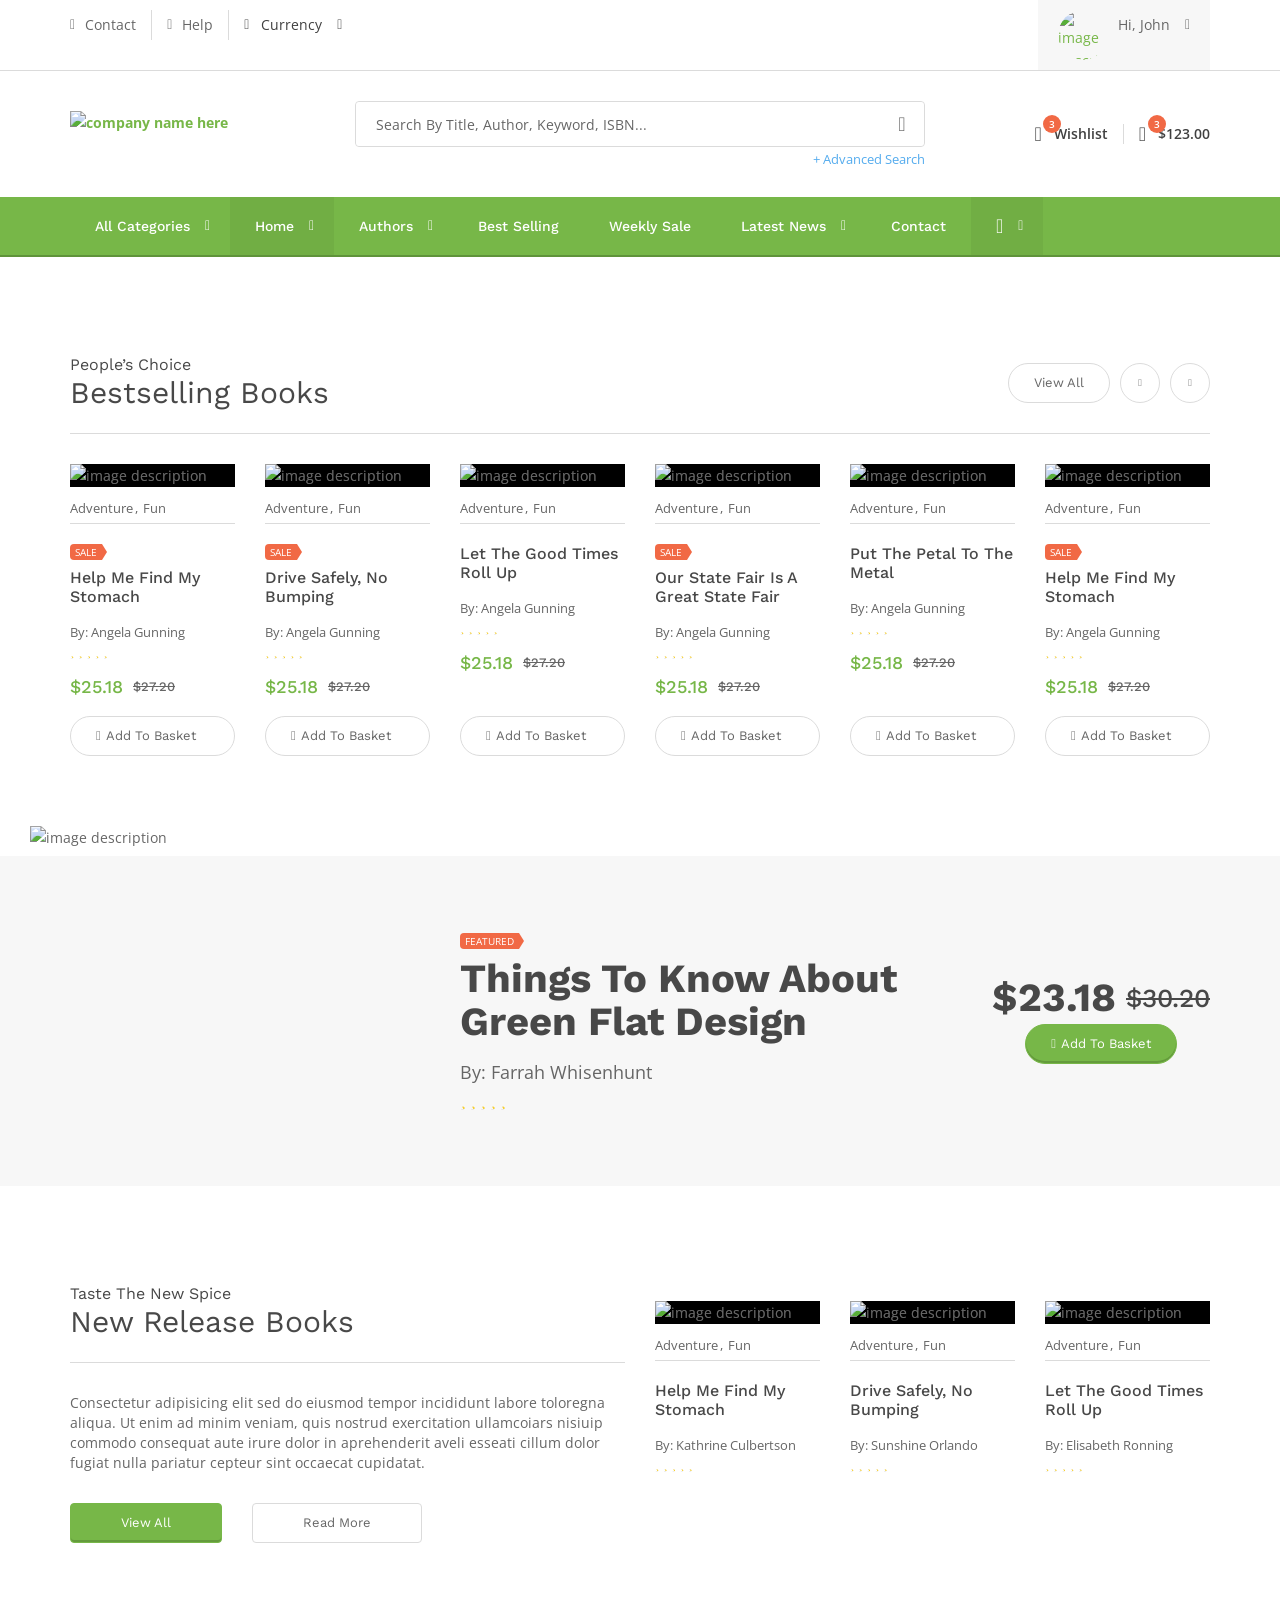
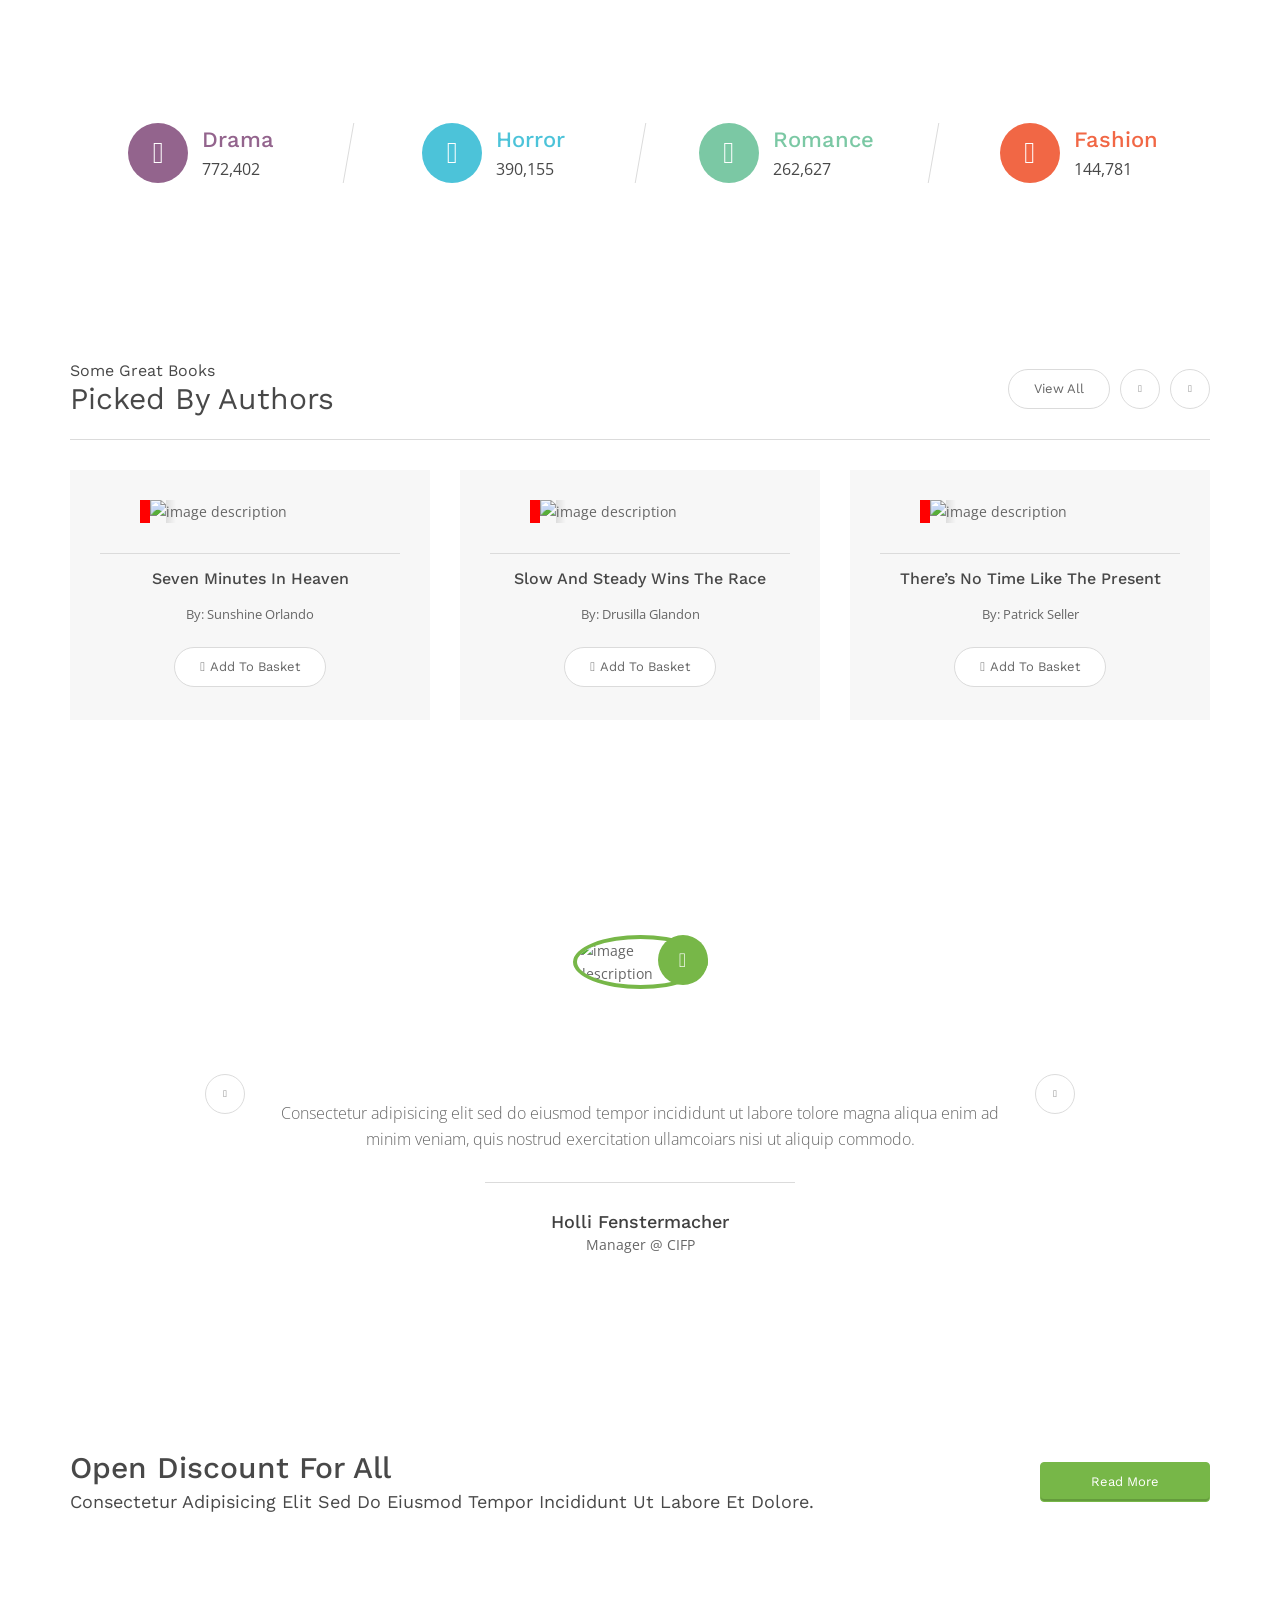
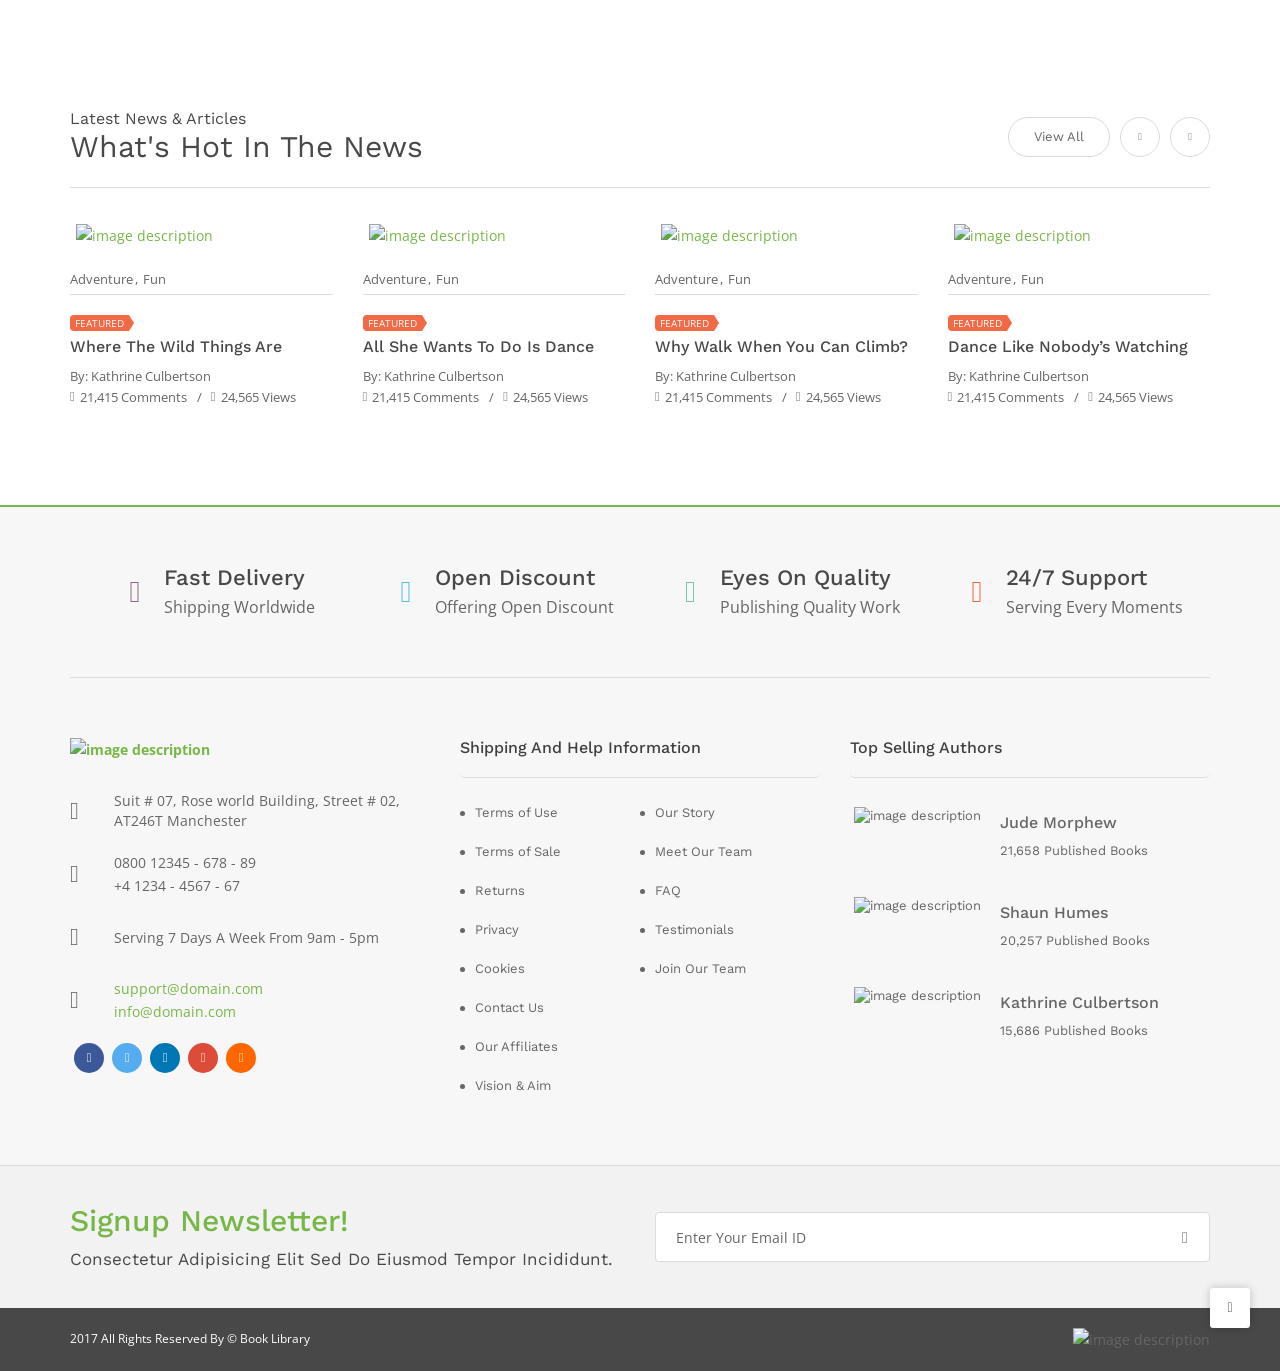
==== homepage/index.html @ 5623d093 "add homepage folder" ====
<!doctype html>
<html class="no-js" lang="">

<head>
	<meta charset="utf-8">
	<meta http-equiv="X-UA-Compatible" content="IE=edge">
	 <title>Book Library</title>
	<meta name="description" content="">
	<meta name="viewport" content="width=device-width, initial-scale=1">
	<link rel="apple-touch-icon" href="apple-touch-icon.png">
	<link rel="stylesheet" href="css/bootstrap.min.css">
	<link rel="stylesheet" href="css/normalize.css">
	<link rel="stylesheet" href="css/font-awesome.min.css">
	<link rel="stylesheet" href="css/icomoon.css">
	<link rel="stylesheet" href="css/jquery-ui.css">
	<link rel="stylesheet" href="css/owl.carousel.css">
	<link rel="stylesheet" href="css/transitions.css">
	<link rel="stylesheet" href="css/main.css">
	<link rel="stylesheet" href="css/color.css">
	<link rel="stylesheet" href="css/responsive.css">
	<script src="js/vendor/modernizr-2.8.3-respond-1.4.2.min.js"></script>
</head>
<body class="tg-home tg-homeone">

	<div id="tg-wrapper" class="tg-wrapper tg-haslayout">
		<!--************************************
				Header Start
		*************************************-->
		<header id="tg-header" class="tg-header tg-haslayout">
			<div class="tg-topbar">
				<div class="container">
					<div class="row">
						<div class="col-xs-12 col-sm-12 col-md-12 col-lg-12">
							<ul class="tg-addnav">
								<li>
									<a href="javascript:void(0);">
										<i class="icon-envelope"></i>
										<em>Contact</em>
									</a>
								</li>
								<li>
									<a href="javascript:void(0);">
										<i class="icon-question-circle"></i>
										<em>Help</em>
									</a>
								</li>
							</ul>
							<div class="dropdown tg-themedropdown tg-currencydropdown">
								<a href="javascript:void(0);" id="tg-currenty" class="tg-btnthemedropdown" data-toggle="dropdown" aria-haspopup="true" aria-expanded="false">
									<i class="icon-earth"></i>
									<span>Currency</span>
								</a>
								<ul class="dropdown-menu tg-themedropdownmenu" aria-labelledby="tg-currenty">
									<li>
										<a href="javascript:void(0);">
											<i>£</i>
											<span>British Pound</span>
										</a>
									</li>
									<li>
										<a href="javascript:void(0);">
											<i>$</i>
											<span>Us Dollar</span>
										</a>
									</li>
									<li>
										<a href="javascript:void(0);">
											<i>€</i>
											<span>Euro</span>
										</a>
									</li>
								</ul>
							</div>
							<div class="tg-userlogin">
								<figure><a href="javascript:void(0);"><img src="images/users/img-01.jpg" alt="image description"></a></figure>
								<span>Hi, John</span>
							</div>
						</div>
					</div>
				</div>
			</div>
			<div class="tg-middlecontainer">
				<div class="container">
					<div class="row">
						<div class="col-xs-12 col-sm-12 col-md-12 col-lg-12">
							<strong class="tg-logo"><a href="index-2.html"><img src="images/logo.png" alt="company name here"></a></strong>
							<div class="tg-wishlistandcart">
								<div class="dropdown tg-themedropdown tg-wishlistdropdown">
									<a href="javascript:void(0);" id="tg-wishlisst" class="tg-btnthemedropdown" data-toggle="dropdown" aria-haspopup="true" aria-expanded="false">
										<span class="tg-themebadge">3</span>
										<i class="icon-heart"></i>
										<span>Wishlist</span>
									</a>
									<div class="dropdown-menu tg-themedropdownmenu" aria-labelledby="tg-wishlisst">
										<div class="tg-description"><p>No products were added to the wishlist!</p></div>
									</div>
								</div>
								<div class="dropdown tg-themedropdown tg-minicartdropdown">
									<a href="javascript:void(0);" id="tg-minicart" class="tg-btnthemedropdown" data-toggle="dropdown" aria-haspopup="true" aria-expanded="false">
										<span class="tg-themebadge">3</span>
										<i class="icon-cart"></i>
										<span>$123.00</span>
									</a>
									<div class="dropdown-menu tg-themedropdownmenu" aria-labelledby="tg-minicart">
										<div class="tg-minicartbody">
											<div class="tg-minicarproduct">
												<figure>
													<img src="images/products/img-01.jpg" alt="image description">
													
												</figure>
												<div class="tg-minicarproductdata">
													<h5><a href="javascript:void(0);">Our State Fair Is A Great Function</a></h5>
													<h6><a href="javascript:void(0);">$ 12.15</a></h6>
												</div>
											</div>
											<div class="tg-minicarproduct">
												<figure>
													<img src="images/products/img-02.jpg" alt="image description">
													
												</figure>
												<div class="tg-minicarproductdata">
													<h5><a href="javascript:void(0);">Bring Me To Light</a></h5>
													<h6><a href="javascript:void(0);">$ 12.15</a></h6>
												</div>
											</div>
											<div class="tg-minicarproduct">
												<figure>
													<img src="images/products/img-03.jpg" alt="image description">
													
												</figure>
												<div class="tg-minicarproductdata">
													<h5><a href="javascript:void(0);">Have Faith In Your Soul</a></h5>
													<h6><a href="javascript:void(0);">$ 12.15</a></h6>
												</div>
											</div>
										</div>
										<div class="tg-minicartfoot">
											<a class="tg-btnemptycart" href="javascript:void(0);">
												<i class="fa fa-trash-o"></i>
												<span>Clear Your Cart</span>
											</a>
											<span class="tg-subtotal">Subtotal: <strong>35.78</strong></span>
											<div class="tg-btns">
												<a class="tg-btn tg-active" href="javascript:void(0);">View Cart</a>
												<a class="tg-btn" href="javascript:void(0);">Checkout</a>
											</div>
										</div>
									</div>
								</div>
							</div>
							<div class="tg-searchbox">
								<form class="tg-formtheme tg-formsearch">
									<fieldset>
										<input type="text" name="search" class="typeahead form-control" placeholder="Search by title, author, keyword, ISBN...">
										<button type="submit"><i class="icon-magnifier"></i></button>
									</fieldset>
									<a href="javascript:void(0);">+  Advanced Search</a>
								</form>
							</div>
						</div>
					</div>
				</div>
			</div>
			<div class="tg-navigationarea">
				<div class="container">
					<div class="row">
						<div class="col-xs-12 col-sm-12 col-md-12 col-lg-12">
							<nav id="tg-nav" class="tg-nav">
								<div class="navbar-header">
									<button type="button" class="navbar-toggle collapsed" data-toggle="collapse" data-target="#tg-navigation" aria-expanded="false">
										<span class="sr-only">Toggle navigation</span>
										<span class="icon-bar"></span>
										<span class="icon-bar"></span>
										<span class="icon-bar"></span>
									</button>
								</div>
								<div id="tg-navigation" class="collapse navbar-collapse tg-navigation">
									<ul>
										<li class="menu-item-has-children menu-item-has-mega-menu">
											<a href="javascript:void(0);">All Categories</a>
											<div class="mega-menu">
												<ul class="tg-themetabnav" role="tablist">
													<li role="presentation" class="active">
														<a href="#artandphotography" aria-controls="artandphotography" role="tab" data-toggle="tab">Art &amp; Photography</a>
													</li>
													<li role="presentation">
														<a href="#biography" aria-controls="biography" role="tab" data-toggle="tab">Biography</a>
													</li>
													<li role="presentation">
														<a href="#childrensbook" aria-controls="childrensbook" role="tab" data-toggle="tab">Children’s Book</a>
													</li>
													<li role="presentation">
														<a href="#craftandhobbies" aria-controls="craftandhobbies" role="tab" data-toggle="tab">Craft &amp; Hobbies</a>
													</li>
													<li role="presentation">
														<a href="#crimethriller" aria-controls="crimethriller" role="tab" data-toggle="tab">Crime &amp; Thriller</a>
													</li>
													<li role="presentation">
														<a href="#fantasyhorror" aria-controls="fantasyhorror" role="tab" data-toggle="tab">Fantasy &amp; Horror</a>
													</li>
													<li role="presentation">
														<a href="#fiction" aria-controls="fiction" role="tab" data-toggle="tab">Fiction</a>
													</li>
													<li role="presentation">
														<a href="#fooddrink" aria-controls="fooddrink" role="tab" data-toggle="tab">Food &amp; Drink</a>
													</li><li role="presentation">
														<a href="#graphicanimemanga" aria-controls="graphicanimemanga" role="tab" data-toggle="tab">Graphic, Anime &amp; Manga</a>
													</li>
													<li role="presentation">
														<a href="#sciencefiction" aria-controls="sciencefiction" role="tab" data-toggle="tab">Science Fiction</a>
													</li>
												</ul>
												<div class="tab-content tg-themetabcontent">
													<div role="tabpanel" class="tab-pane active" id="artandphotography">
														<ul>
															<li>
																<div class="tg-linkstitle">
																	<h2>Architecture</h2>
																</div>
																<ul>
																	<li><a href="products.html">Tough As Nails</a></li>
																	<li><a href="products.html">Pro Grease Monkey</a></li>
																	<li><a href="products.html">Building Memories</a></li>
																	<li><a href="products.html">Bulldozer Boyz</a></li>
																	<li><a href="products.html">Build Or Leave On Us</a></li>
																</ul>
																<a class="tg-btnviewall" href="products.html">View All</a>
															</li>
															<li>
																<div class="tg-linkstitle">
																	<h2>Art Forms</h2>
																</div>
																<ul>
																	<li><a href="products.html">Consectetur adipisicing</a></li>
																	<li><a href="products.html">Aelit sed do eiusmod</a></li>
																	<li><a href="products.html">Tempor incididunt labore</a></li>
																	<li><a href="products.html">Dolore magna aliqua</a></li>
																	<li><a href="products.html">Ut enim ad minim</a></li>
																</ul>
																<a class="tg-btnviewall" href="products.html">View All</a>
															</li>
															<li>
																<div class="tg-linkstitle">
																	<h2>History</h2>
																</div>
																<ul>
																	<li><a href="products.html">Veniam quis nostrud</a></li>
																	<li><a href="products.html">Exercitation</a></li>
																	<li><a href="products.html">Laboris nisi ut aliuip</a></li>
																	<li><a href="products.html">Commodo conseat</a></li>
																	<li><a href="products.html">Duis aute irure</a></li>
																</ul>
																<a class="tg-btnviewall" href="products.html">View All</a>
															</li>
														</ul>
														<ul>
															<li>
																<figure><img src="images/img-01.png" alt="image description"></figure>
																<div class="tg-textbox">
																	<h3>More Than<span>12,0657,53</span>Books Collection</h3>
																	<div class="tg-description">
																		<p>Consectetur adipisicing elit sed doe eiusmod tempor incididunt laebore toloregna aliqua enim.</p>
																	</div>
																	<a class="tg-btn" href="products.html">view all</a>
																</div>
															</li>
														</ul>
													</div>
													<div role="tabpanel" class="tab-pane" id="biography">
														<ul>
															<li>
																<div class="tg-linkstitle">
																	<h2>History</h2>
																</div>
																<ul>
																	<li><a href="products.html">Veniam quis nostrud</a></li>
																	<li><a href="products.html">Exercitation</a></li>
																	<li><a href="products.html">Laboris nisi ut aliuip</a></li>
																	<li><a href="products.html">Commodo conseat</a></li>
																	<li><a href="products.html">Duis aute irure</a></li>
																</ul>
																<a class="tg-btnviewall" href="products.html">View All</a>
															</li>
															<li>
																<div class="tg-linkstitle">
																	<h2>Architecture</h2>
																</div>
																<ul>
																	<li><a href="products.html">Tough As Nails</a></li>
																	<li><a href="products.html">Pro Grease Monkey</a></li>
																	<li><a href="products.html">Building Memories</a></li>
																	<li><a href="products.html">Bulldozer Boyz</a></li>
																	<li><a href="products.html">Build Or Leave On Us</a></li>
																</ul>
																<a class="tg-btnviewall" href="products.html">View All</a>
															</li>
															<li>
																<div class="tg-linkstitle">
																	<h2>Art Forms</h2>
																</div>
																<ul>
																	<li><a href="products.html">Consectetur adipisicing</a></li>
																	<li><a href="products.html">Aelit sed do eiusmod</a></li>
																	<li><a href="products.html">Tempor incididunt labore</a></li>
																	<li><a href="products.html">Dolore magna aliqua</a></li>
																	<li><a href="products.html">Ut enim ad minim</a></li>
																</ul>
																<a class="tg-btnviewall" href="products.html">View All</a>
															</li>
														</ul>
														<ul>
															<li>
																<figure><img src="images/img-01.png" alt="image description"></figure>
																<div class="tg-textbox">
																	<h3>More Than<span>12,0657,53</span>Books Collection</h3>
																	<div class="tg-description">
																		<p>Consectetur adipisicing elit sed doe eiusmod tempor incididunt laebore toloregna aliqua enim.</p>
																	</div>
																	<a class="tg-btn" href="products.html">view all</a>
																</div>
															</li>
														</ul>
													</div>
													<div role="tabpanel" class="tab-pane" id="childrensbook">
														<ul>
															<li>
																<div class="tg-linkstitle">
																	<h2>Architecture</h2>
																</div>
																<ul>
																	<li><a href="products.html">Tough As Nails</a></li>
																	<li><a href="products.html">Pro Grease Monkey</a></li>
																	<li><a href="products.html">Building Memories</a></li>
																	<li><a href="products.html">Bulldozer Boyz</a></li>
																	<li><a href="products.html">Build Or Leave On Us</a></li>
																</ul>
																<a class="tg-btnviewall" href="products.html">View All</a>
															</li>
															<li>
																<div class="tg-linkstitle">
																	<h2>Art Forms</h2>
																</div>
																<ul>
																	<li><a href="products.html">Consectetur adipisicing</a></li>
																	<li><a href="products.html">Aelit sed do eiusmod</a></li>
																	<li><a href="products.html">Tempor incididunt labore</a></li>
																	<li><a href="products.html">Dolore magna aliqua</a></li>
																	<li><a href="products.html">Ut enim ad minim</a></li>
																</ul>
																<a class="tg-btnviewall" href="products.html">View All</a>
															</li>
															<li>
																<div class="tg-linkstitle">
																	<h2>History</h2>
																</div>
																<ul>
																	<li><a href="products.html">Veniam quis nostrud</a></li>
																	<li><a href="products.html">Exercitation</a></li>
																	<li><a href="products.html">Laboris nisi ut aliuip</a></li>
																	<li><a href="products.html">Commodo conseat</a></li>
																	<li><a href="products.html">Duis aute irure</a></li>
																</ul>
																<a class="tg-btnviewall" href="products.html">View All</a>
															</li>
														</ul>
														<ul>
															<li>
																<figure><img src="images/img-01.png" alt="image description"></figure>
																<div class="tg-textbox">
																	<h3>More Than<span>12,0657,53</span>Books Collection</h3>
																	<div class="tg-description">
																		<p>Consectetur adipisicing elit sed doe eiusmod tempor incididunt laebore toloregna aliqua enim.</p>
																	</div>
																	<a class="tg-btn" href="products.html">view all</a>
																</div>
															</li>
														</ul>
													</div>
													<div role="tabpanel" class="tab-pane" id="craftandhobbies">
														<ul>
															<li>
																<div class="tg-linkstitle">
																	<h2>History</h2>
																</div>
																<ul>
																	<li><a href="products.html">Veniam quis nostrud</a></li>
																	<li><a href="products.html">Exercitation</a></li>
																	<li><a href="products.html">Laboris nisi ut aliuip</a></li>
																	<li><a href="products.html">Commodo conseat</a></li>
																	<li><a href="products.html">Duis aute irure</a></li>
																</ul>
																<a class="tg-btnviewall" href="products.html">View All</a>
															</li>
															<li>
																<div class="tg-linkstitle">
																	<h2>Architecture</h2>
																</div>
																<ul>
																	<li><a href="products.html">Tough As Nails</a></li>
																	<li><a href="products.html">Pro Grease Monkey</a></li>
																	<li><a href="products.html">Building Memories</a></li>
																	<li><a href="products.html">Bulldozer Boyz</a></li>
																	<li><a href="products.html">Build Or Leave On Us</a></li>
																</ul>
																<a class="tg-btnviewall" href="products.html">View All</a>
															</li>
															<li>
																<div class="tg-linkstitle">
																	<h2>Art Forms</h2>
																</div>
																<ul>
																	<li><a href="products.html">Consectetur adipisicing</a></li>
																	<li><a href="products.html">Aelit sed do eiusmod</a></li>
																	<li><a href="products.html">Tempor incididunt labore</a></li>
																	<li><a href="products.html">Dolore magna aliqua</a></li>
																	<li><a href="products.html">Ut enim ad minim</a></li>
																</ul>
																<a class="tg-btnviewall" href="products.html">View All</a>
															</li>
														</ul>
														<ul>
															<li>
																<figure><img src="images/img-01.png" alt="image description"></figure>
																<div class="tg-textbox">
																	<h3>More Than<span>12,0657,53</span>Books Collection</h3>
																	<div class="tg-description">
																		<p>Consectetur adipisicing elit sed doe eiusmod tempor incididunt laebore toloregna aliqua enim.</p>
																	</div>
																	<a class="tg-btn" href="products.html">view all</a>
																</div>
															</li>
														</ul>
													</div>
													<div role="tabpanel" class="tab-pane" id="crimethriller">
														<ul>
															<li>
																<div class="tg-linkstitle">
																	<h2>Architecture</h2>
																</div>
																<ul>
																	<li><a href="products.html">Tough As Nails</a></li>
																	<li><a href="products.html">Pro Grease Monkey</a></li>
																	<li><a href="products.html">Building Memories</a></li>
																	<li><a href="products.html">Bulldozer Boyz</a></li>
																	<li><a href="products.html">Build Or Leave On Us</a></li>
																</ul>
																<a class="tg-btnviewall" href="products.html">View All</a>
															</li>
															<li>
																<div class="tg-linkstitle">
																	<h2>Art Forms</h2>
																</div>
																<ul>
																	<li><a href="products.html">Consectetur adipisicing</a></li>
																	<li><a href="products.html">Aelit sed do eiusmod</a></li>
																	<li><a href="products.html">Tempor incididunt labore</a></li>
																	<li><a href="products.html">Dolore magna aliqua</a></li>
																	<li><a href="products.html">Ut enim ad minim</a></li>
																</ul>
																<a class="tg-btnviewall" href="products.html">View All</a>
															</li>
															<li>
																<div class="tg-linkstitle">
																	<h2>History</h2>
																</div>
																<ul>
																	<li><a href="products.html">Veniam quis nostrud</a></li>
																	<li><a href="products.html">Exercitation</a></li>
																	<li><a href="products.html">Laboris nisi ut aliuip</a></li>
																	<li><a href="products.html">Commodo conseat</a></li>
																	<li><a href="products.html">Duis aute irure</a></li>
																</ul>
																<a class="tg-btnviewall" href="products.html">View All</a>
															</li>
														</ul>
														<ul>
															<li>
																<figure><img src="images/img-01.png" alt="image description"></figure>
																<div class="tg-textbox">
																	<h3>More Than<span>12,0657,53</span>Books Collection</h3>
																	<div class="tg-description">
																		<p>Consectetur adipisicing elit sed doe eiusmod tempor incididunt laebore toloregna aliqua enim.</p>
																	</div>
																	<a class="tg-btn" href="products.html">view all</a>
																</div>
															</li>
														</ul>
													</div>
													<div role="tabpanel" class="tab-pane" id="fantasyhorror">
														<ul>
															<li>
																<div class="tg-linkstitle">
																	<h2>History</h2>
																</div>
																<ul>
																	<li><a href="products.html">Veniam quis nostrud</a></li>
																	<li><a href="products.html">Exercitation</a></li>
																	<li><a href="products.html">Laboris nisi ut aliuip</a></li>
																	<li><a href="products.html">Commodo conseat</a></li>
																	<li><a href="products.html">Duis aute irure</a></li>
																</ul>
																<a class="tg-btnviewall" href="products.html">View All</a>
															</li>
															<li>
																<div class="tg-linkstitle">
																	<h2>Architecture</h2>
																</div>
																<ul>
																	<li><a href="products.html">Tough As Nails</a></li>
																	<li><a href="products.html">Pro Grease Monkey</a></li>
																	<li><a href="products.html">Building Memories</a></li>
																	<li><a href="products.html">Bulldozer Boyz</a></li>
																	<li><a href="products.html">Build Or Leave On Us</a></li>
																</ul>
																<a class="tg-btnviewall" href="products.html">View All</a>
															</li>
															<li>
																<div class="tg-linkstitle">
																	<h2>Art Forms</h2>
																</div>
																<ul>
																	<li><a href="products.html">Consectetur adipisicing</a></li>
																	<li><a href="products.html">Aelit sed do eiusmod</a></li>
																	<li><a href="products.html">Tempor incididunt labore</a></li>
																	<li><a href="products.html">Dolore magna aliqua</a></li>
																	<li><a href="products.html">Ut enim ad minim</a></li>
																</ul>
																<a class="tg-btnviewall" href="products.html">View All</a>
															</li>
														</ul>
														<ul>
															<li>
																<figure><img src="images/img-01.png" alt="image description"></figure>
																<div class="tg-textbox">
																	<h3>More Than<span>12,0657,53</span>Books Collection</h3>
																	<div class="tg-description">
																		<p>Consectetur adipisicing elit sed doe eiusmod tempor incididunt laebore toloregna aliqua enim.</p>
																	</div>
																	<a class="tg-btn" href="products.html">view all</a>
																</div>
															</li>
														</ul>
													</div>
													<div role="tabpanel" class="tab-pane" id="fiction">
														<ul>
															<li>
																<div class="tg-linkstitle">
																	<h2>Architecture</h2>
																</div>
																<ul>
																	<li><a href="products.html">Tough As Nails</a></li>
																	<li><a href="products.html">Pro Grease Monkey</a></li>
																	<li><a href="products.html">Building Memories</a></li>
																	<li><a href="products.html">Bulldozer Boyz</a></li>
																	<li><a href="products.html">Build Or Leave On Us</a></li>
																</ul>
																<a class="tg-btnviewall" href="products.html">View All</a>
															</li>
															<li>
																<div class="tg-linkstitle">
																	<h2>Art Forms</h2>
																</div>
																<ul>
																	<li><a href="products.html">Consectetur adipisicing</a></li>
																	<li><a href="products.html">Aelit sed do eiusmod</a></li>
																	<li><a href="products.html">Tempor incididunt labore</a></li>
																	<li><a href="products.html">Dolore magna aliqua</a></li>
																	<li><a href="products.html">Ut enim ad minim</a></li>
																</ul>
																<a class="tg-btnviewall" href="products.html">View All</a>
															</li>
															<li>
																<div class="tg-linkstitle">
																	<h2>History</h2>
																</div>
																<ul>
																	<li><a href="products.html">Veniam quis nostrud</a></li>
																	<li><a href="products.html">Exercitation</a></li>
																	<li><a href="products.html">Laboris nisi ut aliuip</a></li>
																	<li><a href="products.html">Commodo conseat</a></li>
																	<li><a href="products.html">Duis aute irure</a></li>
																</ul>
																<a class="tg-btnviewall" href="products.html">View All</a>
															</li>
														</ul>
														<ul>
															<li>
																<figure><img src="images/img-01.png" alt="image description"></figure>
																<div class="tg-textbox">
																	<h3>More Than<span>12,0657,53</span>Books Collection</h3>
																	<div class="tg-description">
																		<p>Consectetur adipisicing elit sed doe eiusmod tempor incididunt laebore toloregna aliqua enim.</p>
																	</div>
																	<a class="tg-btn" href="products.html">view all</a>
																</div>
															</li>
														</ul>
													</div>
													<div role="tabpanel" class="tab-pane" id="fooddrink">
														<ul>
															<li>
																<div class="tg-linkstitle">
																	<h2>History</h2>
																</div>
																<ul>
																	<li><a href="products.html">Veniam quis nostrud</a></li>
																	<li><a href="products.html">Exercitation</a></li>
																	<li><a href="products.html">Laboris nisi ut aliuip</a></li>
																	<li><a href="products.html">Commodo conseat</a></li>
																	<li><a href="products.html">Duis aute irure</a></li>
																</ul>
																<a class="tg-btnviewall" href="products.html">View All</a>
															</li>
															<li>
																<div class="tg-linkstitle">
																	<h2>Architecture</h2>
																</div>
																<ul>
																	<li><a href="products.html">Tough As Nails</a></li>
																	<li><a href="products.html">Pro Grease Monkey</a></li>
																	<li><a href="products.html">Building Memories</a></li>
																	<li><a href="products.html">Bulldozer Boyz</a></li>
																	<li><a href="products.html">Build Or Leave On Us</a></li>
																</ul>
																<a class="tg-btnviewall" href="products.html">View All</a>
															</li>
															<li>
																<div class="tg-linkstitle">
																	<h2>Art Forms</h2>
																</div>
																<ul>
																	<li><a href="products.html">Consectetur adipisicing</a></li>
																	<li><a href="products.html">Aelit sed do eiusmod</a></li>
																	<li><a href="products.html">Tempor incididunt labore</a></li>
																	<li><a href="products.html">Dolore magna aliqua</a></li>
																	<li><a href="products.html">Ut enim ad minim</a></li>
																</ul>
																<a class="tg-btnviewall" href="products.html">View All</a>
															</li>
														</ul>
														<ul>
															<li>
																<figure><img src="images/img-01.png" alt="image description"></figure>
																<div class="tg-textbox">
																	<h3>More Than<span>12,0657,53</span>Books Collection</h3>
																	<div class="tg-description">
																		<p>Consectetur adipisicing elit sed doe eiusmod tempor incididunt laebore toloregna aliqua enim.</p>
																	</div>
																	<a class="tg-btn" href="products.html">view all</a>
																</div>
															</li>
														</ul>
													</div>
													<div role="tabpanel" class="tab-pane" id="graphicanimemanga">
														<ul>
															<li>
																<div class="tg-linkstitle">
																	<h2>Architecture</h2>
																</div>
																<ul>
																	<li><a href="products.html">Tough As Nails</a></li>
																	<li><a href="products.html">Pro Grease Monkey</a></li>
																	<li><a href="products.html">Building Memories</a></li>
																	<li><a href="products.html">Bulldozer Boyz</a></li>
																	<li><a href="products.html">Build Or Leave On Us</a></li>
																</ul>
																<a class="tg-btnviewall" href="products.html">View All</a>
															</li>
															<li>
																<div class="tg-linkstitle">
																	<h2>Art Forms</h2>
																</div>
																<ul>
																	<li><a href="products.html">Consectetur adipisicing</a></li>
																	<li><a href="products.html">Aelit sed do eiusmod</a></li>
																	<li><a href="products.html">Tempor incididunt labore</a></li>
																	<li><a href="products.html">Dolore magna aliqua</a></li>
																	<li><a href="products.html">Ut enim ad minim</a></li>
																</ul>
																<a class="tg-btnviewall" href="products.html">View All</a>
															</li>
															<li>
																<div class="tg-linkstitle">
																	<h2>History</h2>
																</div>
																<ul>
																	<li><a href="products.html">Veniam quis nostrud</a></li>
																	<li><a href="products.html">Exercitation</a></li>
																	<li><a href="products.html">Laboris nisi ut aliuip</a></li>
																	<li><a href="products.html">Commodo conseat</a></li>
																	<li><a href="products.html">Duis aute irure</a></li>
																</ul>
																<a class="tg-btnviewall" href="products.html">View All</a>
															</li>
														</ul>
														<ul>
															<li>
																<figure><img src="images/img-01.png" alt="image description"></figure>
																<div class="tg-textbox">
																	<h3>More Than<span>12,0657,53</span>Books Collection</h3>
																	<div class="tg-description">
																		<p>Consectetur adipisicing elit sed doe eiusmod tempor incididunt laebore toloregna aliqua enim.</p>
																	</div>
																	<a class="tg-btn" href="products.html">view all</a>
																</div>
															</li>
														</ul>
													</div>
													<div role="tabpanel" class="tab-pane" id="sciencefiction">
														<ul>
															<li>
																<div class="tg-linkstitle">
																	<h2>History</h2>
																</div>
																<ul>
																	<li><a href="products.html">Veniam quis nostrud</a></li>
																	<li><a href="products.html">Exercitation</a></li>
																	<li><a href="products.html">Laboris nisi ut aliuip</a></li>
																	<li><a href="products.html">Commodo conseat</a></li>
																	<li><a href="products.html">Duis aute irure</a></li>
																</ul>
																<a class="tg-btnviewall" href="products.html">View All</a>
															</li>
															<li>
																<div class="tg-linkstitle">
																	<h2>Architecture</h2>
																</div>
																<ul>
																	<li><a href="products.html">Tough As Nails</a></li>
																	<li><a href="products.html">Pro Grease Monkey</a></li>
																	<li><a href="products.html">Building Memories</a></li>
																	<li><a href="products.html">Bulldozer Boyz</a></li>
																	<li><a href="products.html">Build Or Leave On Us</a></li>
																</ul>
																<a class="tg-btnviewall" href="products.html">View All</a>
															</li>
															<li>
																<div class="tg-linkstitle">
																	<h2>Art Forms</h2>
																</div>
																<ul>
																	<li><a href="products.html">Consectetur adipisicing</a></li>
																	<li><a href="products.html">Aelit sed do eiusmod</a></li>
																	<li><a href="products.html">Tempor incididunt labore</a></li>
																	<li><a href="products.html">Dolore magna aliqua</a></li>
																	<li><a href="products.html">Ut enim ad minim</a></li>
																</ul>
																<a class="tg-btnviewall" href="products.html">View All</a>
															</li>
														</ul>
														<ul>
															<li>
																<figure><img src="images/img-01.png" alt="image description"></figure>
																<div class="tg-textbox">
																	<h3>More Than<span>12,0657,53</span>Books Collection</h3>
																	<div class="tg-description">
																		<p>Consectetur adipisicing elit sed doe eiusmod tempor incididunt laebore toloregna aliqua enim.</p>
																	</div>
																	<a class="tg-btn" href="products.html">view all</a>
																</div>
															</li>
														</ul>
													</div>
												</div>
											</div>
										</li>
										<li class="menu-item-has-children current-menu-item">
											<a href="javascript:void(0);">Home</a>
											<ul class="sub-menu">
												<li class="current-menu-item"><a href="index-2.html">Home V one</a></li>
												<li><a href="indexv2.html">Home V two</a></li>
												<li><a href="indexv3.html">Home V three</a></li>
											</ul>
										</li>
										<li class="menu-item-has-children">
											<a href="javascript:void(0);">Authors</a>
											<ul class="sub-menu">
												<li><a href="authors.html">Authors</a></li>
												<li><a href="authordetail.html">Author Detail</a></li>
											</ul>
										</li>
										<li><a href="products.html">Best Selling</a></li>
										<li><a href="products.html">Weekly Sale</a></li>
										<li class="menu-item-has-children">
											<a href="javascript:void(0);">Latest News</a>
											<ul class="sub-menu">
												<li><a href="newslist.html">News List</a></li>
												<li><a href="newsgrid.html">News Grid</a></li>
												<li><a href="newsdetail.html">News Detail</a></li>
											</ul>
										</li>
										<li><a href="contactus.html">Contact</a></li>
										<li class="menu-item-has-children current-menu-item">
											<a href="javascript:void(0);"><i class="icon-menu"></i></a>
											<ul class="sub-menu">
												<li class="menu-item-has-children">
													<a href="aboutus.html">Products</a>
													<ul class="sub-menu">
														<li><a href="products.html">Products</a></li>
														<li><a href="productdetail.html">Product Detail</a></li>
													</ul>
												</li>
												<li><a href="aboutus.html">About Us</a></li>
												<li><a href="404error.html">404 Error</a></li>
												<li><a href="comingsoon.html">Coming Soon</a></li>
											</ul>
										</li>
									</ul>
								</div>
							</nav>
						</div>
					</div>
				</div>
			</div>
		</header>
		<!--************************************
				Header End
		*************************************-->

			<!--************************************
					Best Selling Start
			*************************************-->
			<section class="tg-sectionspace tg-haslayout">
				<div class="container">
					<div class="row">
						<div class="col-xs-12 col-sm-12 col-md-12 col-lg-12">
							<div class="tg-sectionhead">
								<h2><span>People’s Choice</span>Bestselling Books</h2>
								<a class="tg-btn" href="javascript:void(0);">View All</a>
							</div>
						</div>
						<div class="col-xs-12 col-sm-12 col-md-12 col-lg-12">
							<div id="tg-bestsellingbooksslider" class="tg-bestsellingbooksslider tg-bestsellingbooks owl-carousel">
								<div class="item">
									<div class="tg-postbook">
										<figure class="tg-featureimg">
											<div class="tg-bookimg">
												<div class="tg-frontcover"><img src="images/books/img-01.jpg" alt="image description"></div>
												<div class="tg-backcover"><img src="images/books/img-01.jpg" alt="image description"></div>
											</div>
											<a class="tg-btnaddtowishlist" href="javascript:void(0);">
												<i class="icon-heart"></i>
												<span>add to wishlist</span>
											</a>
										</figure>
										<div class="tg-postbookcontent">
											<ul class="tg-bookscategories">
												<li><a href="javascript:void(0);">Adventure</a></li>
												<li><a href="javascript:void(0);">Fun</a></li>
											</ul>
											<div class="tg-themetagbox"><span class="tg-themetag">sale</span></div>
											<div class="tg-booktitle">
												<h3><a href="javascript:void(0);">Help Me Find My Stomach</a></h3>
											</div>
											<span class="tg-bookwriter">By: <a href="javascript:void(0);">Angela Gunning</a></span>
											<span class="tg-stars"><span></span></span>
											<span class="tg-bookprice">
												<ins>$25.18</ins>
												<del>$27.20</del>
											</span>
											<a class="tg-btn tg-btnstyletwo" href="javascript:void(0);">
												<i class="fa fa-shopping-basket"></i>
												<em>Add To Basket</em>
											</a>
										</div>
									</div>
								</div>
								<div class="item">
									<div class="tg-postbook">
										<figure class="tg-featureimg">
											<div class="tg-bookimg">
												<div class="tg-frontcover"><img src="images/books/img-02.jpg" alt="image description"></div>
												<div class="tg-backcover"><img src="images/books/img-02.jpg" alt="image description"></div>
											</div>
											<a class="tg-btnaddtowishlist" href="javascript:void(0);">
												<i class="icon-heart"></i>
												<span>add to wishlist</span>
											</a>
										</figure>
										<div class="tg-postbookcontent">
											<ul class="tg-bookscategories">
												<li><a href="javascript:void(0);">Adventure</a></li>
												<li><a href="javascript:void(0);">Fun</a></li>
											</ul>
											<div class="tg-themetagbox"><span class="tg-themetag">sale</span></div>
											<div class="tg-booktitle">
												<h3><a href="javascript:void(0);">Drive Safely, No Bumping</a></h3>
											</div>
											<span class="tg-bookwriter">By: <a href="javascript:void(0);">Angela Gunning</a></span>
											<span class="tg-stars"><span></span></span>
											<span class="tg-bookprice">
												<ins>$25.18</ins>
												<del>$27.20</del>
											</span>
											<a class="tg-btn tg-btnstyletwo" href="javascript:void(0);">
												<i class="fa fa-shopping-basket"></i>
												<em>Add To Basket</em>
											</a>
										</div>
									</div>
								</div>
								<div class="item">
									<div class="tg-postbook tg-notag">
										<figure class="tg-featureimg">
											<div class="tg-bookimg">
												<div class="tg-frontcover"><img src="images/books/img-03.jpg" alt="image description"></div>
												<div class="tg-backcover"><img src="images/books/img-03.jpg" alt="image description"></div>
											</div>
											<a class="tg-btnaddtowishlist" href="javascript:void(0);">
												<i class="icon-heart"></i>
												<span>add to wishlist</span>
											</a>
										</figure>
										<div class="tg-postbookcontent">
											<ul class="tg-bookscategories">
												<li><a href="javascript:void(0);">Adventure</a></li>
												<li><a href="javascript:void(0);">Fun</a></li>
											</ul>
											<div class="tg-booktitle">
												<h3><a href="javascript:void(0);">Let The Good Times Roll Up</a></h3>
											</div>
											<span class="tg-bookwriter">By: <a href="javascript:void(0);">Angela Gunning</a></span>
											<span class="tg-stars"><span></span></span>
											<span class="tg-bookprice">
												<ins>$25.18</ins>
												<del>$27.20</del>
											</span>
											<a class="tg-btn tg-btnstyletwo" href="javascript:void(0);">
												<i class="fa fa-shopping-basket"></i>
												<em>Add To Basket</em>
											</a>
										</div>
									</div>
								</div>
								<div class="item">
									<div class="tg-postbook">
										<figure class="tg-featureimg">
											<div class="tg-bookimg">
												<div class="tg-frontcover"><img src="images/books/img-04.jpg" alt="image description"></div>
												<div class="tg-backcover"><img src="images/books/img-04.jpg" alt="image description"></div>
											</div>
											<a class="tg-btnaddtowishlist" href="javascript:void(0);">
												<i class="icon-heart"></i>
												<span>add to wishlist</span>
											</a>
										</figure>
										<div class="tg-postbookcontent">
											<ul class="tg-bookscategories">
												<li><a href="javascript:void(0);">Adventure</a></li>
												<li><a href="javascript:void(0);">Fun</a></li>
											</ul>
											<div class="tg-themetagbox"><span class="tg-themetag">sale</span></div>
											<div class="tg-booktitle">
												<h3><a href="javascript:void(0);">Our State Fair Is A Great State Fair</a></h3>
											</div>
											<span class="tg-bookwriter">By: <a href="javascript:void(0);">Angela Gunning</a></span>
											<span class="tg-stars"><span></span></span>
											<span class="tg-bookprice">
												<ins>$25.18</ins>
												<del>$27.20</del>
											</span>
											<a class="tg-btn tg-btnstyletwo" href="javascript:void(0);">
												<i class="fa fa-shopping-basket"></i>
												<em>Add To Basket</em>
											</a>
										</div>
									</div>
								</div>
								<div class="item">
									<div class="tg-postbook tg-notag">
										<figure class="tg-featureimg">
											<div class="tg-bookimg">
												<div class="tg-frontcover"><img src="images/books/img-05.jpg" alt="image description"></div>
												<div class="tg-backcover"><img src="images/books/img-05.jpg" alt="image description"></div>
											</div>
											<a class="tg-btnaddtowishlist" href="javascript:void(0);">
												<i class="icon-heart"></i>
												<span>add to wishlist</span>
											</a>
										</figure>
										<div class="tg-postbookcontent">
											<ul class="tg-bookscategories">
												<li><a href="javascript:void(0);">Adventure</a></li>
												<li><a href="javascript:void(0);">Fun</a></li>
											</ul>
											<div class="tg-booktitle">
												<h3><a href="javascript:void(0);">Put The Petal To The Metal</a></h3>
											</div>
											<span class="tg-bookwriter">By: <a href="javascript:void(0);">Angela Gunning</a></span>
											<span class="tg-stars"><span></span></span>
											<span class="tg-bookprice">
												<ins>$25.18</ins>
												<del>$27.20</del>
											</span>
											<a class="tg-btn tg-btnstyletwo" href="javascript:void(0);">
												<i class="fa fa-shopping-basket"></i>
												<em>Add To Basket</em>
											</a>
										</div>
									</div>
								</div>
								<div class="item">
									<div class="tg-postbook">
										<figure class="tg-featureimg">
											<div class="tg-bookimg">
												<div class="tg-frontcover"><img src="images/books/img-06.jpg" alt="image description"></div>
												<div class="tg-backcover"><img src="images/books/img-06.jpg" alt="image description"></div>
											</div>
											<a class="tg-btnaddtowishlist" href="javascript:void(0);">
												<i class="icon-heart"></i>
												<span>add to wishlist</span>
											</a>
										</figure>
										<div class="tg-postbookcontent">
											<ul class="tg-bookscategories">
												<li><a href="javascript:void(0);">Adventure</a></li>
												<li><a href="javascript:void(0);">Fun</a></li>
											</ul>
											<div class="tg-themetagbox"><span class="tg-themetag">sale</span></div>
											<div class="tg-booktitle">
												<h3><a href="javascript:void(0);">Help Me Find My Stomach</a></h3>
											</div>
											<span class="tg-bookwriter">By: <a href="javascript:void(0);">Angela Gunning</a></span>
											<span class="tg-stars"><span></span></span>
											<span class="tg-bookprice">
												<ins>$25.18</ins>
												<del>$27.20</del>
											</span>
											<a class="tg-btn tg-btnstyletwo" href="javascript:void(0);">
												<i class="fa fa-shopping-basket"></i>
												<em>Add To Basket</em>
											</a>
										</div>
									</div>
								</div>
								<div class="item">
									<div class="tg-postbook tg-notag">
										<figure class="tg-featureimg">
											<div class="tg-bookimg">
												<div class="tg-frontcover"><img src="images/books/img-03.jpg" alt="image description"></div>
												<div class="tg-backcover"><img src="images/books/img-03.jpg" alt="image description"></div>
											</div>
											<a class="tg-btnaddtowishlist" href="javascript:void(0);">
												<i class="icon-heart"></i>
												<span>add to wishlist</span>
											</a>
										</figure>
										<div class="tg-postbookcontent">
											<ul class="tg-bookscategories">
												<li><a href="javascript:void(0);">Adventure</a></li>
												<li><a href="javascript:void(0);">Fun</a></li>
											</ul>
											<div class="tg-booktitle">
												<h3><a href="javascript:void(0);">Let The Good Times Roll Up</a></h3>
											</div>
											<span class="tg-bookwriter">By: <a href="javascript:void(0);">Angela Gunning</a></span>
											<span class="tg-stars"><span></span></span>
											<span class="tg-bookprice">
												<ins>$25.18</ins>
												<del>$27.20</del>
											</span>
											<a class="tg-btn tg-btnstyletwo" href="javascript:void(0);">
												<i class="fa fa-shopping-basket"></i>
												<em>Add To Basket</em>
											</a>
										</div>
									</div>
								</div>
							</div>
						</div>
					</div>
				</div>
			</section>
			<!--************************************
					Best Selling End
			*************************************-->

			<!--************************************
					Featured Item Start
			*************************************-->
			<section class="tg-bglight tg-haslayout">
				<div class="container">
					<div class="row">
						<div class="tg-featureditm">
							<div class="col-xs-12 col-sm-12 col-md-4 col-lg-4 hidden-sm hidden-xs">
								<figure><img src="images/img-02.png" alt="image description"></figure>
							</div>
							<div class="col-xs-12 col-sm-12 col-md-8 col-lg-8">
								<div class="tg-featureditmcontent">
									<div class="tg-themetagbox"><span class="tg-themetag">featured</span></div>
									<div class="tg-booktitle">
										<h3><a href="javascript:void(0);">Things To Know About Green Flat Design</a></h3>
									</div>
									<span class="tg-bookwriter">By: <a href="javascript:void(0);">Farrah Whisenhunt</a></span>
									<span class="tg-stars"><span></span></span>
									<div class="tg-priceandbtn">
										<span class="tg-bookprice">
											<ins>$23.18</ins>
											<del>$30.20</del>
										</span>
										<a class="tg-btn tg-btnstyletwo tg-active" href="javascript:void(0);">
											<i class="fa fa-shopping-basket"></i>
											<em>Add To Basket</em>
										</a>
									</div>
								</div>
							</div>
						</div>
					</div>
				</div>
			</section>
			<!--************************************
					Featured Item End
			*************************************-->
			<!--************************************
					New Release Start
			*************************************-->
			<section class="tg-sectionspace tg-haslayout">
				<div class="container">
					<div class="row">
						<div class="tg-newrelease">
							<div class="col-xs-12 col-sm-12 col-md-6 col-lg-6">
								<div class="tg-sectionhead">
									<h2><span>Taste The New Spice</span>New Release Books</h2>
								</div>
								<div class="tg-description">
									<p>Consectetur adipisicing elit sed do eiusmod tempor incididunt labore toloregna aliqua. Ut enim ad minim veniam, quis nostrud exercitation ullamcoiars nisiuip commodo consequat aute irure dolor in aprehenderit aveli esseati cillum dolor fugiat nulla pariatur cepteur sint occaecat cupidatat.</p>
								</div>
								<div class="tg-btns">
									<a class="tg-btn tg-active" href="javascript:void(0);">View All</a>
									<a class="tg-btn" href="javascript:void(0);">Read More</a>
								</div>
							</div>
							<div class="col-xs-12 col-sm-12 col-md-6 col-lg-6">
								<div class="row">
									<div class="tg-newreleasebooks">
										<div class="col-xs-4 col-sm-4 col-md-6 col-lg-4">
											<div class="tg-postbook">
												<figure class="tg-featureimg">
													<div class="tg-bookimg">
														<div class="tg-frontcover"><img src="images/books/img-07.jpg" alt="image description"></div>
														<div class="tg-backcover"><img src="images/books/img-07.jpg" alt="image description"></div>
													</div>
													<a class="tg-btnaddtowishlist" href="javascript:void(0);">
														<i class="icon-heart"></i>
														<span>add to wishlist</span>
													</a>
												</figure>
												<div class="tg-postbookcontent">
													<ul class="tg-bookscategories">
														<li><a href="javascript:void(0);">Adventure</a></li>
														<li><a href="javascript:void(0);">Fun</a></li>
													</ul>
													<div class="tg-booktitle">
														<h3><a href="javascript:void(0);">Help Me Find My Stomach</a></h3>
													</div>
													<span class="tg-bookwriter">By: <a href="javascript:void(0);">Kathrine Culbertson</a></span>
													<span class="tg-stars"><span></span></span>
												</div>
											</div>
										</div>
										<div class="col-xs-4 col-sm-4 col-md-6 col-lg-4">
											<div class="tg-postbook">
												<figure class="tg-featureimg">
													<div class="tg-bookimg">
														<div class="tg-frontcover"><img src="images/books/img-08.jpg" alt="image description"></div>
														<div class="tg-backcover"><img src="images/books/img-08.jpg" alt="image description"></div>
													</div>
													<a class="tg-btnaddtowishlist" href="javascript:void(0);">
														<i class="icon-heart"></i>
														<span>add to wishlist</span>
													</a>
												</figure>
												<div class="tg-postbookcontent">
													<ul class="tg-bookscategories">
														<li><a href="javascript:void(0);">Adventure</a></li>
														<li><a href="javascript:void(0);">Fun</a></li>
													</ul>
													<div class="tg-booktitle">
														<h3><a href="javascript:void(0);">Drive Safely, No Bumping</a></h3>
													</div>
													<span class="tg-bookwriter">By: <a href="javascript:void(0);">Sunshine Orlando</a></span>
													<span class="tg-stars"><span></span></span>
												</div>
											</div>
										</div>
										<div class="col-xs-4 col-sm-4 col-md-3 col-lg-4 hidden-md">
											<div class="tg-postbook">
												<figure class="tg-featureimg">
													<div class="tg-bookimg">
														<div class="tg-frontcover"><img src="images/books/img-09.jpg" alt="image description"></div>
														<div class="tg-backcover"><img src="images/books/img-09.jpg" alt="image description"></div>
													</div>
													<a class="tg-btnaddtowishlist" href="javascript:void(0);">
														<i class="icon-heart"></i>
														<span>add to wishlist</span>
													</a>
												</figure>
												<div class="tg-postbookcontent">
													<ul class="tg-bookscategories">
														<li><a href="javascript:void(0);">Adventure</a></li>
														<li><a href="javascript:void(0);">Fun</a></li>
													</ul>
													<div class="tg-booktitle">
														<h3><a href="javascript:void(0);">Let The Good Times Roll Up</a></h3>
													</div>
													<span class="tg-bookwriter">By: <a href="javascript:void(0);">Elisabeth Ronning</a></span>
													<span class="tg-stars"><span></span></span>
												</div>
											</div>
										</div>
									</div>
								</div>
							</div>
						</div>
					</div>
				</div>
			</section>
			<!--************************************
					New Release End
			*************************************-->
			<!--************************************
					Collection Count Start
			*************************************-->
			<section class="tg-parallax tg-bgcollectioncount tg-haslayout" data-z-index="-100" data-appear-top-offset="600" data-parallax="scroll" data-image-src="images/parallax/bgparallax-04.jpg">
				<div class="tg-sectionspace tg-collectioncount tg-haslayout">
					<div class="container">
						<div class="row">
							<div id="tg-collectioncounters" class="tg-collectioncounters">
								<div class="tg-collectioncounter tg-drama">
									<div class="tg-collectioncountericon">
										<i class="icon-bubble"></i>
									</div>
									<div class="tg-titlepluscounter">
										<h2>Drama</h2>
										<h3 data-from="0" data-to="6179213" data-speed="8000" data-refresh-interval="50">6,179,213</h3>
									</div>
								</div>
								<div class="tg-collectioncounter tg-horror">
									<div class="tg-collectioncountericon">
										<i class="icon-heart-pulse"></i>
									</div>
									<div class="tg-titlepluscounter">
										<h2>Horror</h2>
										<h3 data-from="0" data-to="3121242" data-speed="8000" data-refresh-interval="50">3,121,242</h3>
									</div>
								</div>
								<div class="tg-collectioncounter tg-romance">
									<div class="tg-collectioncountericon">
										<i class="icon-heart"></i>
									</div>
									<div class="tg-titlepluscounter">
										<h2>Romance</h2>
										<h3 data-from="0" data-to="2101012" data-speed="8000" data-refresh-interval="50">2,101,012</h3>
									</div>
								</div>
								<div class="tg-collectioncounter tg-fashion">
									<div class="tg-collectioncountericon">
										<i class="icon-star"></i>
									</div>
									<div class="tg-titlepluscounter">
										<h2>Fashion</h2>
										<h3 data-from="0" data-to="1158245" data-speed="8000" data-refresh-interval="50">1,158,245</h3>
									</div>
								</div>
							</div>
						</div>
					</div>
				</div>
			</section>
			<!--************************************
					Collection Count End
			*************************************-->
			<!--************************************
					Picked By Author Start
			*************************************-->
			<section class="tg-sectionspace tg-haslayout">
				<div class="container">
					<div class="row">
						<div class="col-xs-12 col-sm-12 col-md-12 col-lg-12">
							<div class="tg-sectionhead">
								<h2><span>Some Great Books</span>Picked By Authors</h2>
								<a class="tg-btn" href="javascript:void(0);">View All</a>
							</div>
						</div>
						<div id="tg-pickedbyauthorslider" class="tg-pickedbyauthor tg-pickedbyauthorslider owl-carousel">
							<div class="item">
								<div class="tg-postbook">
									<figure class="tg-featureimg">
										<div class="tg-bookimg">
											<div class="tg-frontcover"><img src="images/books/img-10.jpg" alt="image description"></div>
										</div>
										<div class="tg-hovercontent">
											<div class="tg-description">
												<p>Consectetur adipisicing elit sed do eiusmod tempor incididunt labore toloregna aliqua enim adia minim veniam, quis nostrud.</p>
											</div>
											<strong class="tg-bookpage">Book Pages: 206</strong>
											<strong class="tg-bookcategory">Category: Adventure, Fun</strong>
											<strong class="tg-bookprice">Price: $23.18</strong>
											<div class="tg-ratingbox"><span class="tg-stars"><span></span></span></div>
										</div>
									</figure>
									<div class="tg-postbookcontent">
										<div class="tg-booktitle">
											<h3><a href="javascript:void(0);">Seven Minutes In Heaven</a></h3>
										</div>
										<span class="tg-bookwriter">By: <a href="javascript:void(0);">Sunshine Orlando</a></span>
										<a class="tg-btn tg-btnstyletwo" href="javascript:void(0);">
											<i class="fa fa-shopping-basket"></i>
											<em>Add To Basket</em>
										</a>
									</div>
								</div>
							</div>
							<div class="item">
								<div class="tg-postbook">
									<figure class="tg-featureimg">
										<div class="tg-bookimg">
											<div class="tg-frontcover"><img src="images/books/img-11.jpg" alt="image description"></div>
										</div>
										<div class="tg-hovercontent">
											<div class="tg-description">
												<p>Consectetur adipisicing elit sed do eiusmod tempor incididunt labore toloregna aliqua enim adia minim veniam, quis nostrud.</p>
											</div>
											<strong class="tg-bookpage">Book Pages: 206</strong>
											<strong class="tg-bookcategory">Category: Adventure, Fun</strong>
											<strong class="tg-bookprice">Price: $23.18</strong>
											<div class="tg-ratingbox"><span class="tg-stars"><span></span></span></div>
										</div>
									</figure>
									<div class="tg-postbookcontent">
										<div class="tg-booktitle">
											<h3><a href="javascript:void(0);">Slow And Steady Wins The Race</a></h3>
										</div>
										<span class="tg-bookwriter">By: <a href="javascript:void(0);">Drusilla Glandon</a></span>
										<a class="tg-btn tg-btnstyletwo" href="javascript:void(0);">
											<i class="fa fa-shopping-basket"></i>
											<em>Add To Basket</em>
										</a>
									</div>
								</div>
							</div>
							<div class="item">
								<div class="tg-postbook">
									<figure class="tg-featureimg">
										<div class="tg-bookimg">
											<div class="tg-frontcover"><img src="images/books/img-12.jpg" alt="image description"></div>
										</div>
										<div class="tg-hovercontent">
											<div class="tg-description">
												<p>Consectetur adipisicing elit sed do eiusmod tempor incididunt labore toloregna aliqua enim adia minim veniam, quis nostrud.</p>
											</div>
											<strong class="tg-bookpage">Book Pages: 206</strong>
											<strong class="tg-bookcategory">Category: Adventure, Fun</strong>
											<strong class="tg-bookprice">Price: $23.18</strong>
											<div class="tg-ratingbox"><span class="tg-stars"><span></span></span></div>
										</div>
									</figure>
									<div class="tg-postbookcontent">
										<div class="tg-booktitle">
											<h3><a href="javascript:void(0);">There’s No Time Like The Present</a></h3>
										</div>
										<span class="tg-bookwriter">By: <a href="javascript:void(0);">Patrick Seller</a></span>
										<a class="tg-btn tg-btnstyletwo" href="javascript:void(0);">
											<i class="fa fa-shopping-basket"></i>
											<em>Add To Basket</em>
										</a>
									</div>
								</div>
							</div>
							<div class="item">
								<div class="tg-postbook">
									<figure class="tg-featureimg">
										<div class="tg-bookimg">
											<div class="tg-frontcover"><img src="images/books/img-10.jpg" alt="image description"></div>
										</div>
										<div class="tg-hovercontent">
											<div class="tg-description">
												<p>Consectetur adipisicing elit sed do eiusmod tempor incididunt labore toloregna aliqua enim adia minim veniam, quis nostrud.</p>
											</div>
											<strong class="tg-bookpage">Book Pages: 206</strong>
											<strong class="tg-bookcategory">Category: Adventure, Fun</strong>
											<strong class="tg-bookprice">Price: $23.18</strong>
											<div class="tg-ratingbox"><span class="tg-stars"><span></span></span></div>
										</div>
									</figure>
									<div class="tg-postbookcontent">
										<div class="tg-booktitle">
											<h3><a href="javascript:void(0);">Seven Minutes In Heaven</a></h3>
										</div>
										<span class="tg-bookwriter">By: <a href="javascript:void(0);">Sunshine Orlando</a></span>
										<a class="tg-btn tg-btnstyletwo" href="javascript:void(0);">
											<i class="fa fa-shopping-basket"></i>
											<em>Add To Basket</em>
										</a>
									</div>
								</div>
							</div>
							<div class="item">
								<div class="tg-postbook">
									<figure class="tg-featureimg">
										<div class="tg-bookimg">
											<div class="tg-frontcover"><img src="images/books/img-11.jpg" alt="image description"></div>
										</div>
										<div class="tg-hovercontent">
											<div class="tg-description">
												<p>Consectetur adipisicing elit sed do eiusmod tempor incididunt labore toloregna aliqua enim adia minim veniam, quis nostrud.</p>
											</div>
											<strong class="tg-bookpage">Book Pages: 206</strong>
											<strong class="tg-bookcategory">Category: Adventure, Fun</strong>
											<strong class="tg-bookprice">Price: $23.18</strong>
											<div class="tg-ratingbox"><span class="tg-stars"><span></span></span></div>
										</div>
									</figure>
									<div class="tg-postbookcontent">
										<div class="tg-booktitle">
											<h3><a href="javascript:void(0);">Slow And Steady Wins The Race</a></h3>
										</div>
										<span class="tg-bookwriter">By: <a href="javascript:void(0);">Drusilla Glandon</a></span>
										<a class="tg-btn tg-btnstyletwo" href="javascript:void(0);">
											<i class="fa fa-shopping-basket"></i>
											<em>Add To Basket</em>
										</a>
									</div>
								</div>
							</div>
						</div>
					</div>
				</div>
			</section>
			<!--************************************
					Picked By Author End
			*************************************-->
			<!--************************************
					Testimonials Start
			*************************************-->
			<section class="tg-parallax tg-bgtestimonials tg-haslayout" data-z-index="-100" data-appear-top-offset="600" data-parallax="scroll" data-image-src="images/parallax/bgparallax-05.jpg">
				<div class="tg-sectionspace tg-haslayout">
					<div class="container">
						<div class="row">
							<div class="col-xs-12 col-sm-12 col-md-12 col-lg-8 col-lg-push-2">
								<div id="tg-testimonialsslider" class="tg-testimonialsslider tg-testimonials owl-carousel">
									<div class="item tg-testimonial">
										<figure><img src="images/author/imag-02.jpg" alt="image description"></figure>
										<blockquote><q>Consectetur adipisicing elit sed do eiusmod tempor incididunt ut labore tolore magna aliqua enim ad minim veniam, quis nostrud exercitation ullamcoiars nisi ut aliquip commodo.</q></blockquote>
										<div class="tg-testimonialauthor">
											<h3>Holli Fenstermacher</h3>
											<span>Manager @ CIFP</span>
										</div>
									</div>
									<div class="item tg-testimonial">
										<figure><img src="images/author/imag-02.jpg" alt="image description"></figure>
										<blockquote><q>Consectetur adipisicing elit sed do eiusmod tempor incididunt ut labore tolore magna aliqua enim ad minim veniam, quis nostrud exercitation ullamcoiars nisi ut aliquip commodo.</q></blockquote>
										<div class="tg-testimonialauthor">
											<h3>Holli Fenstermacher</h3>
											<span>Manager @ CIFP</span>
										</div>
									</div>
									<div class="item tg-testimonial">
										<figure><img src="images/author/imag-02.jpg" alt="image description"></figure>
										<blockquote><q>Consectetur adipisicing elit sed do eiusmod tempor incididunt ut labore tolore magna aliqua enim ad minim veniam, quis nostrud exercitation ullamcoiars nisi ut aliquip commodo.</q></blockquote>
										<div class="tg-testimonialauthor">
											<h3>Holli Fenstermacher</h3>
											<span>Manager @ CIFP</span>
										</div>
									</div>
								</div>
							</div>
						</div>
					</div>
				</div>
			</section>
			<!--************************************
					Testimonials End
			*************************************-->
			
			<!--************************************
					Call to Action Start
			*************************************-->
			<section class="tg-parallax tg-bgcalltoaction tg-haslayout" data-z-index="-100" data-appear-top-offset="600" data-parallax="scroll" data-image-src="images/parallax/bgparallax-06.jpg">
				<div class="tg-sectionspace tg-haslayout">
					<div class="container">
						<div class="row">
							<div class="col-xs-12 col-sm-12 col-md-12 col-lg-12">
								<div class="tg-calltoaction">
									<h2>Open Discount For All</h2>
									<h3>Consectetur adipisicing elit sed do eiusmod tempor incididunt ut labore et dolore.</h3>
									<a class="tg-btn tg-active" href="javascript:void(0);">Read More</a>
								</div>
							</div>
						</div>
					</div>
				</div>
			</section>
			<!--************************************
					Call to Action End
			*************************************-->
			<!--************************************
					Latest News Start
			*************************************-->
			<section class="tg-sectionspace tg-haslayout">
				<div class="container">
					<div class="row">
						<div class="col-xs-12 col-sm-12 col-md-12 col-lg-12">
							<div class="tg-sectionhead">
								<h2><span>Latest News &amp; Articles</span>What's Hot in The News</h2>
								<a class="tg-btn" href="javascript:void(0);">View All</a>
							</div>
						</div>
						<div id="tg-postslider" class="tg-postslider tg-blogpost owl-carousel">
							<article class="item tg-post">
								<figure><a href="javascript:void(0);"><img src="images/blog/img-01.jpg" alt="image description"></a></figure>
								<div class="tg-postcontent">
									<ul class="tg-bookscategories">
										<li><a href="javascript:void(0);">Adventure</a></li>
										<li><a href="javascript:void(0);">Fun</a></li>
									</ul>
									<div class="tg-themetagbox"><span class="tg-themetag">featured</span></div>
									<div class="tg-posttitle">
										<h3><a href="javascript:void(0);">Where The Wild Things Are</a></h3>
									</div>
									<span class="tg-bookwriter">By: <a href="javascript:void(0);">Kathrine Culbertson</a></span>
									<ul class="tg-postmetadata">
										<li><a href="javascript:void(0);"><i class="fa fa-comment-o"></i><i>21,415 Comments</i></a></li>
										<li><a href="javascript:void(0);"><i class="fa fa-eye"></i><i>24,565 Views</i></a></li>
									</ul>
								</div>
							</article>
							<article class="item tg-post">
								<figure><a href="javascript:void(0);"><img src="images/blog/img-02.jpg" alt="image description"></a></figure>
								<div class="tg-postcontent">
									<ul class="tg-bookscategories">
										<li><a href="javascript:void(0);">Adventure</a></li>
										<li><a href="javascript:void(0);">Fun</a></li>
									</ul>
									<div class="tg-themetagbox"><span class="tg-themetag">featured</span></div>
									<div class="tg-posttitle">
										<h3><a href="javascript:void(0);">All She Wants To Do Is Dance</a></h3>
									</div>
									<span class="tg-bookwriter">By: <a href="javascript:void(0);">Kathrine Culbertson</a></span>
									<ul class="tg-postmetadata">
										<li><a href="javascript:void(0);"><i class="fa fa-comment-o"></i><i>21,415 Comments</i></a></li>
										<li><a href="javascript:void(0);"><i class="fa fa-eye"></i><i>24,565 Views</i></a></li>
									</ul>
								</div>
							</article>
							<article class="item tg-post">
								<figure><a href="javascript:void(0);"><img src="images/blog/img-03.jpg" alt="image description"></a></figure>
								<div class="tg-postcontent">
									<ul class="tg-bookscategories">
										<li><a href="javascript:void(0);">Adventure</a></li>
										<li><a href="javascript:void(0);">Fun</a></li>
									</ul>
									<div class="tg-themetagbox"><span class="tg-themetag">featured</span></div>
									<div class="tg-posttitle">
										<h3><a href="javascript:void(0);">Why Walk When You Can Climb?</a></h3>
									</div>
									<span class="tg-bookwriter">By: <a href="javascript:void(0);">Kathrine Culbertson</a></span>
									<ul class="tg-postmetadata">
										<li><a href="javascript:void(0);"><i class="fa fa-comment-o"></i><i>21,415 Comments</i></a></li>
										<li><a href="javascript:void(0);"><i class="fa fa-eye"></i><i>24,565 Views</i></a></li>
									</ul>
								</div>
							</article>
							<article class="item tg-post">
								<figure><a href="javascript:void(0);"><img src="images/blog/img-04.jpg" alt="image description"></a></figure>
								<div class="tg-postcontent">
									<ul class="tg-bookscategories">
										<li><a href="javascript:void(0);">Adventure</a></li>
										<li><a href="javascript:void(0);">Fun</a></li>
									</ul>
									<div class="tg-themetagbox"><span class="tg-themetag">featured</span></div>
									<div class="tg-posttitle">
										<h3><a href="javascript:void(0);">Dance Like Nobody’s Watching</a></h3>
									</div>
									<span class="tg-bookwriter">By: <a href="javascript:void(0);">Kathrine Culbertson</a></span>
									<ul class="tg-postmetadata">
										<li><a href="javascript:void(0);"><i class="fa fa-comment-o"></i><i>21,415 Comments</i></a></li>
										<li><a href="javascript:void(0);"><i class="fa fa-eye"></i><i>24,565 Views</i></a></li>
									</ul>
								</div>
							</article>
							<article class="item tg-post">
								<figure><a href="javascript:void(0);"><img src="images/blog/img-02.jpg" alt="image description"></a></figure>
								<div class="tg-postcontent">
									<ul class="tg-bookscategories">
										<li><a href="javascript:void(0);">Adventure</a></li>
										<li><a href="javascript:void(0);">Fun</a></li>
									</ul>
									<div class="tg-themetagbox"><span class="tg-themetag">featured</span></div>
									<div class="tg-posttitle">
										<h3><a href="javascript:void(0);">All She Wants To Do Is Dance</a></h3>
									</div>
									<span class="tg-bookwriter">By: <a href="javascript:void(0);">Kathrine Culbertson</a></span>
									<ul class="tg-postmetadata">
										<li><a href="javascript:void(0);"><i class="fa fa-comment-o"></i><i>21,415 Comments</i></a></li>
										<li><a href="javascript:void(0);"><i class="fa fa-eye"></i><i>24,565 Views</i></a></li>
									</ul>
								</div>
							</article>
							<article class="item tg-post">
								<figure><a href="javascript:void(0);"><img src="images/blog/img-03.jpg" alt="image description"></a></figure>
								<div class="tg-postcontent">
									<ul class="tg-bookscategories">
										<li><a href="javascript:void(0);">Adventure</a></li>
										<li><a href="javascript:void(0);">Fun</a></li>
									</ul>
									<div class="tg-themetagbox"><span class="tg-themetag">featured</span></div>
									<div class="tg-posttitle">
										<h3><a href="javascript:void(0);">Why Walk When You Can Climb?</a></h3>
									</div>
									<span class="tg-bookwriter">By: <a href="javascript:void(0);">Kathrine Culbertson</a></span>
									<ul class="tg-postmetadata">
										<li><a href="javascript:void(0);"><i class="fa fa-comment-o"></i><i>21,415 Comments</i></a></li>
										<li><a href="javascript:void(0);"><i class="fa fa-eye"></i><i>24,565 Views</i></a></li>
									</ul>
								</div>
							</article>
						</div>
					</div>
				</div>
			</section>
			<!--************************************
					Latest News End
			*************************************-->
		</main>
		<!--************************************
				Main End
		*************************************-->
		<!--************************************
				Footer Start
		*************************************-->
		<footer id="tg-footer" class="tg-footer tg-haslayout">
			<div class="tg-footerarea">
				<div class="container">
					<div class="row">
						<div class="col-xs-12 col-sm-12 col-md-12 col-lg-12">
							<ul class="tg-clientservices">
								<li class="tg-devlivery">
									<span class="tg-clientserviceicon"><i class="icon-rocket"></i></span>
									<div class="tg-titlesubtitle">
										<h3>Fast Delivery</h3>
										<p>Shipping Worldwide</p>
									</div>
								</li>
								<li class="tg-discount">
									<span class="tg-clientserviceicon"><i class="icon-tag"></i></span>
									<div class="tg-titlesubtitle">
										<h3>Open Discount</h3>
										<p>Offering Open Discount</p>
									</div>
								</li>
								<li class="tg-quality">
									<span class="tg-clientserviceicon"><i class="icon-leaf"></i></span>
									<div class="tg-titlesubtitle">
										<h3>Eyes On Quality</h3>
										<p>Publishing Quality Work</p>
									</div>
								</li>
								<li class="tg-support">
									<span class="tg-clientserviceicon"><i class="icon-heart"></i></span>
									<div class="tg-titlesubtitle">
										<h3>24/7 Support</h3>
										<p>Serving Every Moments</p>
									</div>
								</li>
							</ul>
						</div>
						<div class="tg-threecolumns">
							<div class="col-xs-12 col-sm-6 col-md-4 col-lg-4">
								<div class="tg-footercol">
									<strong class="tg-logo"><a href="javascript:void(0);"><img src="images/flogo.png" alt="image description"></a></strong>
									<ul class="tg-contactinfo">
										<li>
											<i class="icon-apartment"></i>
											<address>Suit # 07, Rose world Building, Street # 02, AT246T Manchester</address>
										</li>
										<li>
											<i class="icon-phone-handset"></i>
											<span>
												<em>0800 12345 - 678 - 89</em>
												<em>+4 1234 - 4567 - 67</em>
											</span>
										</li>
										<li>
											<i class="icon-clock"></i>
											<span>Serving 7 Days A Week From 9am - 5pm</span>
										</li>
										<li>
											<i class="icon-envelope"></i>
											<span>
												<em><a href="mailto:support@domain.com">support@domain.com</a></em>
												<em><a href="mailto:info@domain.com">info@domain.com</a></em>
											</span>
										</li>
									</ul>
									<ul class="tg-socialicons">
										<li class="tg-facebook"><a href="javascript:void(0);"><i class="fa fa-facebook"></i></a></li>
										<li class="tg-twitter"><a href="javascript:void(0);"><i class="fa fa-twitter"></i></a></li>
										<li class="tg-linkedin"><a href="javascript:void(0);"><i class="fa fa-linkedin"></i></a></li>
										<li class="tg-googleplus"><a href="javascript:void(0);"><i class="fa fa-google-plus"></i></a></li>
										<li class="tg-rss"><a href="javascript:void(0);"><i class="fa fa-rss"></i></a></li>
									</ul>
								</div>
							</div>
							<div class="col-xs-12 col-sm-6 col-md-4 col-lg-4">
								<div class="tg-footercol tg-widget tg-widgetnavigation">
									<div class="tg-widgettitle">
										<h3>Shipping And Help Information</h3>
									</div>
									<div class="tg-widgetcontent">
										<ul>
											<li><a href="javascript:void(0);">Terms of Use</a></li>
											<li><a href="javascript:void(0);">Terms of Sale</a></li>
											<li><a href="javascript:void(0);">Returns</a></li>
											<li><a href="javascript:void(0);">Privacy</a></li>
											<li><a href="javascript:void(0);">Cookies</a></li>
											<li><a href="javascript:void(0);">Contact Us</a></li>
											<li><a href="javascript:void(0);">Our Affiliates</a></li>
											<li><a href="javascript:void(0);">Vision &amp; Aim</a></li>
										</ul>
										<ul>
											<li><a href="javascript:void(0);">Our Story</a></li>
											<li><a href="javascript:void(0);">Meet Our Team</a></li>
											<li><a href="javascript:void(0);">FAQ</a></li>
											<li><a href="javascript:void(0);">Testimonials</a></li>
											<li><a href="javascript:void(0);">Join Our Team</a></li>
										</ul>
									</div>
								</div>
							</div>
							<div class="col-xs-12 col-sm-12 col-md-4 col-lg-4">
								<div class="tg-footercol tg-widget tg-widgettopsellingauthors">
									<div class="tg-widgettitle">
										<h3>Top Selling Authors</h3>
									</div>
									<div class="tg-widgetcontent">
										<ul>
											<li>
												<figure><a href="javascript:void(0);"><img src="images/author/imag-09.jpg" alt="image description"></a></figure>
												<div class="tg-authornamebooks">
													<h4><a href="javascript:void(0);">Jude Morphew</a></h4>
													<p>21,658 Published Books</p>
												</div>
											</li>
											<li>
												<figure><a href="javascript:void(0);"><img src="images/author/imag-10.jpg" alt="image description"></a></figure>
												<div class="tg-authornamebooks">
													<h4><a href="javascript:void(0);">Shaun Humes</a></h4>
													<p>20,257 Published Books</p>
												</div>
											</li>
											<li>
												<figure><a href="javascript:void(0);"><img src="images/author/imag-11.jpg" alt="image description"></a></figure>
												<div class="tg-authornamebooks">
													<h4><a href="javascript:void(0);">Kathrine Culbertson</a></h4>
													<p>15,686 Published Books</p>
												</div>
											</li>
										</ul>
									</div>
								</div>
							</div>
						</div>
					</div>
				</div>
			</div>
			<div class="tg-newsletter">
				<div class="container">
					<div class="row">
						<div class="col-xs-12 col-sm-12 col-md-6 col-lg-6">
							<h4>Signup Newsletter!</h4>
							<h5>Consectetur adipisicing elit sed do eiusmod tempor incididunt.</h5>
						</div>
						<div class="col-xs-12 col-sm-12 col-md-6 col-lg-6">
							<form class="tg-formtheme tg-formnewsletter">
								<fieldset>
									<input type="email" name="email" class="form-control" placeholder="Enter Your Email ID">
									<button type="button"><i class="icon-envelope"></i></button>
								</fieldset>
							</form>
						</div>
					</div>
				</div>
			</div>
			<div class="tg-footerbar">
				<a id="tg-btnbacktotop" class="tg-btnbacktotop" href="javascript:void(0);"><i class="icon-chevron-up"></i></a>
				<div class="container">
					<div class="row">
						<div class="col-xs-12 col-sm-12 col-md-12 col-lg-12">
							<span class="tg-paymenttype"><img src="images/paymenticon.png" alt="image description"></span>
							<span class="tg-copyright">2017 All Rights Reserved By &copy; Book Library</span>
						</div>
					</div>
				</div>
			</div>
		</footer>
		<!--************************************
				Footer End
		*************************************-->
	</div>
	<!--************************************
			Wrapper End
	*************************************-->
	<script src="js/vendor/jquery-library.js"></script>
	<script src="js/vendor/bootstrap.min.js"></script>
	<script src="https://maps.google.com/maps/api/js?key=AIzaSyCR-KEWAVCn52mSdeVeTqZjtqbmVJyfSus&amp;language=en"></script>
	<script src="js/owl.carousel.min.js"></script>
	<script src="js/jquery.vide.min.js"></script>
	<script src="js/countdown.js"></script>
	<script src="js/jquery-ui.js"></script>
	<script src="js/parallax.js"></script>
	<script src="js/countTo.js"></script>
	<script src="js/appear.js"></script>
	<script src="js/gmap3.js"></script>
	<script src="js/main.js"></script>
</body>

</html>
---- homepage/css/icomoon.css ----
@font-face {
	font-family: 'icomoon';
	src: url('../../../book_library/fonts/icomoonbd7d.eot?hc836c');
	src: url('../../../book_library/fonts/icomoonbd7d.eot?hc836c#iefix') format('embedded-opentype'),
		 url('../../../book_library/fonts/icomoonbd7d.ttf?hc836c') format('truetype'),
		 url('../../../book_library/fonts/icomoonbd7d.woff?hc836c') format('woff'),
		 url('../../../book_library/fonts/icomoonbd7d.svg?hc836c#icomoon') format('svg');
	font-weight: normal;
	font-style: normal;
}
[class^="icon-"],
[class*=" icon-"] {
	speak: none;
	line-height: 1;
	font-style: normal;
	font-weight: normal;
	font-variant: normal;
	text-transform: none;
	font-family: 'icomoon' !important;
	-webkit-font-smoothing: antialiased;
	-moz-osx-font-smoothing: grayscale;
}
.icon-apartment:before { content: '\e900'; }
.icon-arrow-down-circle:before { content: '\e901'; }
.icon-arrow-left-circle:before { content: '\e902'; }
.icon-arrow-right-circle:before { content: '\e903'; }
.icon-arrow-up-circle:before { content: '\e904'; }
.icon-bicycle:before { content: '\e905'; }
.icon-bus:before { content: '\e906'; }
.icon-calendar-full:before { content: '\e907'; }
.icon-camera-video:before { content: '\e908'; }
.icon-car:before { content: '\e909'; }
.icon-chart-bars:before { content: '\e90a'; }
.icon-checkmark-circle:before { content: '\e90b'; }
.icon-chevron-down:before { content: '\e90c'; }
.icon-chevron-down-circle:before { content: '\e90d'; }
.icon-chevron-left:before { content: '\e90e'; }
.icon-chevron-left-circle:before { content: '\e90f'; }
.icon-chevron-right:before { content: '\e910'; }
.icon-chevron-right-circle:before { content: '\e911'; }
.icon-chevron-up:before { content: '\e912'; }
.icon-chevron-up-circle:before { content: '\e913'; }
.icon-circle-minus:before { content: '\e914'; }
.icon-cloud-sync:before { content: '\e915'; }
.icon-code:before { content: '\e916'; }
.icon-coffee-cup:before { content: '\e917'; }
.icon-construction:before { content: '\e918'; }
.icon-cross-circle:before { content: '\e919'; }
.icon-diamond:before { content: '\e91a'; }
.icon-dinner:before { content: '\e91b'; }
.icon-direction-ltr:before { content: '\e91c'; }
.icon-direction-rtl:before { content: '\e91d'; }
.icon-drop:before { content: '\e91e'; }
.icon-enter-down:before { content: '\e91f'; }
.icon-envelope:before { content: '\e920'; }
.icon-exit-up:before { content: '\e921'; }
.icon-file-add:before { content: '\e922'; }
.icon-film-play:before { content: '\e923'; }
.icon-frame-contract:before { content: '\e924'; }
.icon-frame-expand:before { content: '\e925'; }
.icon-funnel:before { content: '\e926'; }
.icon-graduation-hat:before { content: '\e927'; }
.icon-hand:before { content: '\e928'; }
.icon-heart-pulse:before { content: '\e929'; }
.icon-highlight:before { content: '\e92a'; }
.icon-hourglass:before { content: '\e92b'; }
.icon-inbox:before { content: '\e92c'; }
.icon-laptop-phone:before { content: '\e92d'; }
.icon-layers:before { content: '\e92e'; }
.icon-license:before { content: '\e92f'; }
.icon-lighter:before { content: '\e930'; }
.icon-linearicons:before { content: '\e931'; }
.icon-line-spacing:before { content: '\e932'; }
.icon-magnifier:before { content: '\e933'; }
.icon-map-marker:before { content: '\e934'; }
.icon-menu-circle:before { content: '\e935'; }
.icon-moon:before { content: '\e936'; }
.icon-move:before { content: '\e937'; }
.icon-music-note:before { content: '\e938'; }
.icon-mustache:before { content: '\e939'; }
.icon-paperclip:before { content: '\e93a'; }
.icon-paw:before { content: '\e93b'; }
.icon-phone-handset:before { content: '\e93c'; }
.icon-picture:before { content: '\e93d'; }
.icon-plus-circle:before { content: '\e93e'; }
.icon-pointer-down:before { content: '\e93f'; }
.icon-pointer-left:before { content: '\e940'; }
.icon-pointer-right:before { content: '\e941'; }
.icon-pointer-up:before { content: '\e942'; }
.icon-poop:before { content: '\e943'; }
.icon-power-switch:before { content: '\e944'; }
.icon-question-circle:before { content: '\e945'; }
.icon-screen:before { content: '\e946'; }
.icon-select:before { content: '\e947'; }
.icon-shirt:before { content: '\e948'; }
.icon-smartphone:before { content: '\e949'; }
.icon-star:before { content: '\e94a'; }
.icon-store:before { content: '\e94b'; }
.icon-sync:before { content: '\e94c'; }
.icon-tag:before { content: '\e94d'; }
.icon-text-align-center:before { content: '\e94e'; }
.icon-text-align-justify:before { content: '\e94f'; }
.icon-text-align-left:before { content: '\e950'; }
.icon-text-align-right:before { content: '\e951'; }
.icon-text-format:before { content: '\e952'; }
.icon-text-format-remove:before { content: '\e953'; }
.icon-text-size:before { content: '\e954'; }
.icon-thumbs-down:before { content: '\e955'; }
.icon-thumbs-up:before { content: '\e956'; }
.icon-train:before { content: '\e957'; }
.icon-trash:before { content: '\e958'; }
.icon-unlink:before { content: '\e959'; }
.icon-volume:before { content: '\e95a'; }
.icon-wheelchair:before { content: '\e95b'; }
.icon-home:before { content: '\e95c'; }
.icon-home2:before { content: '\e95d'; }
.icon-home3:before { content: '\e95e'; }
.icon-office:before { content: '\e95f'; }
.icon-newspaper:before { content: '\e960'; }
.icon-pencil:before { content: '\e961'; }
.icon-pencil2:before { content: '\e962'; }
.icon-quill:before { content: '\e963'; }
.icon-pen:before { content: '\e964'; }
.icon-blog:before { content: '\e965'; }
.icon-eyedropper:before { content: '\e966'; }
.icon-droplet:before { content: '\e967'; }
.icon-paint-format:before { content: '\e968'; }
.icon-image:before { content: '\e969'; }
.icon-images:before { content: '\e96a'; }
.icon-camera:before { content: '\e96b'; }
.icon-headphones:before { content: '\e96c'; }
.icon-music:before { content: '\e96d'; }
.icon-play:before { content: '\e96e'; }
.icon-film:before { content: '\e96f'; }
.icon-video-camera:before { content: '\e970'; }
.icon-dice:before { content: '\e971'; }
.icon-pacman:before { content: '\e972'; }
.icon-spades:before { content: '\e973'; }
.icon-clubs:before { content: '\e974'; }
.icon-diamonds:before { content: '\e975'; }
.icon-bullhorn:before { content: '\e976'; }
.icon-connection:before { content: '\e977'; }
.icon-podcast:before { content: '\e978'; }
.icon-feed:before { content: '\e979'; }
.icon-mic:before { content: '\e97a'; }
.icon-book:before { content: '\e97b'; }
.icon-books:before { content: '\e97c'; }
.icon-library:before { content: '\e97d'; }
.icon-file-text:before { content: '\e97e'; }
.icon-profile:before { content: '\e97f'; }
.icon-file-empty:before { content: '\e980'; }
.icon-files-empty:before { content: '\e981'; }
.icon-file-text2:before { content: '\e982'; }
.icon-file-picture:before { content: '\e983'; }
.icon-file-music:before { content: '\e984'; }
.icon-file-play:before { content: '\e985'; }
.icon-file-video:before { content: '\e986'; }
.icon-file-zip:before { content: '\e987'; }
.icon-copy:before { content: '\e988'; }
.icon-paste:before { content: '\e989'; }
.icon-stack:before { content: '\e98a'; }
.icon-folder:before { content: '\e98b'; }
.icon-folder-open:before { content: '\e98c'; }
.icon-folder-plus:before { content: '\e98d'; }
.icon-folder-minus:before { content: '\e98e'; }
.icon-folder-download:before { content: '\e98f'; }
.icon-folder-upload:before { content: '\e990'; }
.icon-price-tag:before { content: '\e991'; }
.icon-price-tags:before { content: '\e992'; }
.icon-barcode:before { content: '\e993'; }
.icon-qrcode:before { content: '\e994'; }
.icon-ticket:before { content: '\e995'; }
.icon-cart:before { content: '\e996'; }
.icon-coin-dollar:before { content: '\e997'; }
.icon-coin-euro:before { content: '\e998'; }
.icon-coin-pound:before { content: '\e999'; }
.icon-coin-yen:before { content: '\e99a'; }
.icon-credit-card:before { content: '\e99b'; }
.icon-calculator:before { content: '\e99c'; }
.icon-lifebuoy:before { content: '\e99d'; }
.icon-phone:before { content: '\e99e'; }
.icon-phone-hang-up:before { content: '\e99f'; }
.icon-address-book:before { content: '\e9a0'; }
.icon-envelop:before { content: '\e9a1'; }
.icon-pushpin:before { content: '\e9a2'; }
.icon-location:before { content: '\e9a3'; }
.icon-location2:before { content: '\e9a4'; }
.icon-compass:before { content: '\e9a5'; }
.icon-compass2:before { content: '\e9a6'; }
.icon-map:before { content: '\e9a7'; }
.icon-map2:before { content: '\e9a8'; }
.icon-history:before { content: '\e9a9'; }
.icon-clock:before { content: '\e9aa'; }
.icon-clock2:before { content: '\e9ab'; }
.icon-alarm:before { content: '\e9ac'; }
.icon-bell:before { content: '\e9ad'; }
.icon-stopwatch:before { content: '\e9ae'; }
.icon-calendar:before { content: '\e9af'; }
.icon-printer:before { content: '\e9b0'; }
.icon-keyboard:before { content: '\e9b1'; }
.icon-display:before { content: '\e9b2'; }
.icon-laptop:before { content: '\e9b3'; }
.icon-mobile:before { content: '\e9b4'; }
.icon-mobile2:before { content: '\e9b5'; }
.icon-tablet:before { content: '\e9b6'; }
.icon-tv:before { content: '\e9b7'; }
.icon-drawer:before { content: '\e9b8'; }
.icon-drawer2:before { content: '\e9b9'; }
.icon-box-add:before { content: '\e9ba'; }
.icon-box-remove:before { content: '\e9bb'; }
.icon-download:before { content: '\e9bc'; }
.icon-upload:before { content: '\e9bd'; }
.icon-floppy-disk:before { content: '\e9be'; }
.icon-drive:before { content: '\e9bf'; }
.icon-database:before { content: '\e9c0'; }
.icon-undo:before { content: '\e9c1'; }
.icon-redo:before { content: '\e9c2'; }
.icon-undo2:before { content: '\e9c3'; }
.icon-redo2:before { content: '\e9c4'; }
.icon-forward:before { content: '\e9c5'; }
.icon-reply:before { content: '\e9c6'; }
.icon-bubble:before { content: '\e9c7'; }
.icon-bubbles:before { content: '\e9c8'; }
.icon-bubbles2:before { content: '\e9c9'; }
.icon-bubble2:before { content: '\e9ca'; }
.icon-bubbles3:before { content: '\e9cb'; }
.icon-bubbles4:before { content: '\e9cc'; }
.icon-user:before { content: '\e9cd'; }
.icon-users:before { content: '\e9ce'; }
.icon-user-plus:before { content: '\e9cf'; }
.icon-user-minus:before { content: '\e9d0'; }
.icon-user-check:before { content: '\e9d1'; }
.icon-user-tie:before { content: '\e9d2'; }
.icon-quotes-left:before { content: '\e9d3'; }
.icon-quotes-right:before { content: '\e9d4'; }
.icon-hour-glass:before { content: '\e9d5'; }
.icon-spinner:before { content: '\e9d6'; }
.icon-spinner2:before { content: '\e9d7'; }
.icon-spinner3:before { content: '\e9d8'; }
.icon-spinner4:before { content: '\e9d9'; }
.icon-spinner5:before { content: '\e9da'; }
.icon-spinner6:before { content: '\e9db'; }
.icon-spinner7:before { content: '\e9dc'; }
.icon-spinner8:before { content: '\e9dd'; }
.icon-spinner9:before { content: '\e9de'; }
.icon-spinner10:before { content: '\e9df'; }
.icon-spinner11:before { content: '\e9e0'; }
.icon-binoculars:before { content: '\e9e1'; }
.icon-search:before { content: '\e9e2'; }
.icon-zoom-in:before { content: '\e9e3'; }
.icon-zoom-out:before { content: '\e9e4'; }
.icon-enlarge:before { content: '\e9e5'; }
.icon-shrink:before { content: '\e9e6'; }
.icon-enlarge2:before { content: '\e9e7'; }
.icon-shrink2:before { content: '\e9e8'; }
.icon-key:before { content: '\e9e9'; }
.icon-key2:before { content: '\e9ea'; }
.icon-lock:before { content: '\e9eb'; }
.icon-unlocked:before { content: '\e9ec'; }
.icon-wrench:before { content: '\e9ed'; }
.icon-equalizer:before { content: '\e9ee'; }
.icon-equalizer2:before { content: '\e9ef'; }
.icon-cog:before { content: '\e9f0'; }
.icon-cogs:before { content: '\e9f1'; }
.icon-hammer:before { content: '\e9f2'; }
.icon-magic-wand:before { content: '\e9f3'; }
.icon-aid-kit:before { content: '\e9f4'; }
.icon-bug:before { content: '\e9f5'; }
.icon-pie-chart:before { content: '\e9f6'; }
.icon-stats-dots:before { content: '\e9f7'; }
.icon-stats-bars:before { content: '\e9f8'; }
.icon-stats-bars2:before { content: '\e9f9'; }
.icon-trophy:before { content: '\e9fa'; }
.icon-gift:before { content: '\e9fb'; }
.icon-glass:before { content: '\e9fc'; }
.icon-glass2:before { content: '\e9fd'; }
.icon-mug:before { content: '\e9fe'; }
.icon-spoon-knife:before { content: '\e9ff'; }
.icon-leaf:before { content: '\ea00'; }
.icon-rocket:before { content: '\ea01'; }
.icon-meter:before { content: '\ea02'; }
.icon-meter2:before { content: '\ea03'; }
.icon-hammer2:before { content: '\ea04'; }
.icon-fire:before { content: '\ea05'; }
.icon-lab:before { content: '\ea06'; }
.icon-magnet:before { content: '\ea07'; }
.icon-bin:before { content: '\ea08'; }
.icon-bin2:before { content: '\ea09'; }
.icon-briefcase:before { content: '\ea0a'; }
.icon-airplane:before { content: '\ea0b'; }
.icon-truck:before { content: '\ea0c'; }
.icon-road:before { content: '\ea0d'; }
.icon-accessibility:before { content: '\ea0e'; }
.icon-target:before { content: '\ea0f'; }
.icon-shield:before { content: '\ea10'; }
.icon-power:before { content: '\ea11'; }
.icon-switch:before { content: '\ea12'; }
.icon-power-cord:before { content: '\ea13'; }
.icon-clipboard:before { content: '\ea14'; }
.icon-list-numbered:before { content: '\ea15'; }
.icon-list:before { content: '\ea16'; }
.icon-list2:before { content: '\ea17'; }
.icon-tree:before { content: '\ea18'; }
.icon-menu:before { content: '\ea19'; }
.icon-menu2:before { content: '\ea1a'; }
.icon-menu3:before { content: '\ea1b'; }
.icon-menu4:before { content: '\ea1c'; }
.icon-cloud:before { content: '\ea1d'; }
.icon-cloud-download:before { content: '\ea1e'; }
.icon-cloud-upload:before { content: '\ea1f'; }
.icon-cloud-check:before { content: '\ea20'; }
.icon-download2:before { content: '\ea21'; }
.icon-upload2:before { content: '\ea22'; }
.icon-download3:before { content: '\ea23'; }
.icon-upload3:before { content: '\ea24'; }
.icon-sphere:before { content: '\ea25'; }
.icon-earth:before { content: '\ea26'; }
.icon-link:before { content: '\ea27'; }
.icon-flag:before { content: '\ea28'; }
.icon-attachment:before { content: '\ea29'; }
.icon-eye:before { content: '\ea2a'; }
.icon-eye-plus:before { content: '\ea2b'; }
.icon-eye-minus:before { content: '\ea2c'; }
.icon-eye-blocked:before { content: '\ea2d'; }
.icon-bookmark:before { content: '\ea2e'; }
.icon-bookmarks:before { content: '\ea2f'; }
.icon-sun:before { content: '\ea30'; }
.icon-contrast:before { content: '\ea31'; }
.icon-brightness-contrast:before { content: '\ea32'; }
.icon-star-empty:before { content: '\ea33'; }
.icon-star-half:before { content: '\ea34'; }
.icon-star-full:before { content: '\ea35'; }
.icon-heart:before { content: '\ea36'; }
.icon-heart-broken:before { content: '\ea37'; }
.icon-man:before { content: '\ea38'; }
.icon-woman:before { content: '\ea39'; }
.icon-man-woman:before { content: '\ea3a'; }
.icon-happy:before { content: '\ea3b'; }
.icon-happy2:before { content: '\ea3c'; }
.icon-smile:before { content: '\ea3d'; }
.icon-smile2:before { content: '\ea3e'; }
.icon-tongue:before { content: '\ea3f'; }
.icon-tongue2:before { content: '\ea40'; }
.icon-sad:before { content: '\ea41'; }
.icon-sad2:before { content: '\ea42'; }
.icon-wink:before { content: '\ea43'; }
.icon-wink2:before { content: '\ea44'; }
.icon-grin:before { content: '\ea45'; }
.icon-grin2:before { content: '\ea46'; }
.icon-cool:before { content: '\ea47'; }
.icon-cool2:before { content: '\ea48'; }
.icon-angry:before { content: '\ea49'; }
.icon-angry2:before { content: '\ea4a'; }
.icon-evil:before { content: '\ea4b'; }
.icon-evil2:before { content: '\ea4c'; }
.icon-shocked:before { content: '\ea4d'; }
.icon-shocked2:before { content: '\ea4e'; }
.icon-baffled:before { content: '\ea4f'; }
.icon-baffled2:before { content: '\ea50'; }
.icon-confused:before { content: '\ea51'; }
.icon-confused2:before { content: '\ea52'; }
.icon-neutral:before { content: '\ea53'; }
.icon-neutral2:before { content: '\ea54'; }
.icon-hipster:before { content: '\ea55'; }
.icon-hipster2:before { content: '\ea56'; }
.icon-wondering:before { content: '\ea57'; }
.icon-wondering2:before { content: '\ea58'; }
.icon-sleepy:before { content: '\ea59'; }
.icon-sleepy2:before { content: '\ea5a'; }
.icon-frustrated:before { content: '\ea5b'; }
.icon-frustrated2:before { content: '\ea5c'; }
.icon-crying:before { content: '\ea5d'; }
.icon-crying2:before { content: '\ea5e'; }
.icon-point-up:before { content: '\ea5f'; }
.icon-point-right:before { content: '\ea60'; }
.icon-point-down:before { content: '\ea61'; }
.icon-point-left:before { content: '\ea62'; }
.icon-warning:before { content: '\ea63'; }
.icon-notification:before { content: '\ea64'; }
.icon-question:before { content: '\ea65'; }
.icon-plus:before { content: '\ea66'; }
.icon-minus:before { content: '\ea67'; }
.icon-info:before { content: '\ea68'; }
.icon-cancel-circle:before { content: '\ea69'; }
.icon-blocked:before { content: '\ea6a'; }
.icon-cross:before { content: '\ea6b'; }
.icon-checkmark:before { content: '\ea6c'; }
.icon-checkmark2:before { content: '\ea6d'; }
.icon-spell-check:before { content: '\ea6e'; }
.icon-enter:before { content: '\ea6f'; }
.icon-exit:before { content: '\ea70'; }
.icon-play2:before { content: '\ea71'; }
.icon-pause:before { content: '\ea72'; }
.icon-stop:before { content: '\ea73'; }
.icon-previous:before { content: '\ea74'; }
.icon-next:before { content: '\ea75'; }
.icon-backward:before { content: '\ea76'; }
.icon-forward2:before { content: '\ea77'; }
.icon-play3:before { content: '\ea78'; }
.icon-pause2:before { content: '\ea79'; }
.icon-stop2:before { content: '\ea7a'; }
.icon-backward2:before { content: '\ea7b'; }
.icon-forward3:before { content: '\ea7c'; }
.icon-first:before { content: '\ea7d'; }
.icon-last:before { content: '\ea7e'; }
.icon-previous2:before { content: '\ea7f'; }
.icon-next2:before { content: '\ea80'; }
.icon-eject:before { content: '\ea81'; }
.icon-volume-high:before { content: '\ea82'; }
.icon-volume-medium:before { content: '\ea83'; }
.icon-volume-low:before { content: '\ea84'; }
.icon-volume-mute:before { content: '\ea85'; }
.icon-volume-mute2:before { content: '\ea86'; }
.icon-volume-increase:before { content: '\ea87'; }
.icon-volume-decrease:before { content: '\ea88'; }
.icon-loop:before { content: '\ea89'; }
.icon-loop2:before { content: '\ea8a'; }
.icon-infinite:before { content: '\ea8b'; }
.icon-shuffle:before { content: '\ea8c'; }
.icon-arrow-up-left:before { content: '\ea8d'; }
.icon-arrow-up:before { content: '\ea8e'; }
.icon-arrow-up-right:before { content: '\ea8f'; }
.icon-arrow-right:before { content: '\ea90'; }
.icon-arrow-down-right:before { content: '\ea91'; }
.icon-arrow-down:before { content: '\ea92'; }
.icon-arrow-down-left:before { content: '\ea93'; }
.icon-arrow-left:before { content: '\ea94'; }
.icon-arrow-up-left2:before { content: '\ea95'; }
.icon-arrow-up2:before { content: '\ea96'; }
.icon-arrow-up-right2:before { content: '\ea97'; }
.icon-arrow-right2:before { content: '\ea98'; }
.icon-arrow-down-right2:before { content: '\ea99'; }
.icon-arrow-down2:before { content: '\ea9a'; }
.icon-arrow-down-left2:before { content: '\ea9b'; }
.icon-arrow-left2:before { content: '\ea9c'; }
.icon-circle-up:before { content: '\ea9d'; }
.icon-circle-right:before { content: '\ea9e'; }
.icon-circle-down:before { content: '\ea9f'; }
.icon-circle-left:before { content: '\eaa0'; }
.icon-tab:before { content: '\eaa1'; }
.icon-move-up:before { content: '\eaa2'; }
.icon-move-down:before { content: '\eaa3'; }
.icon-sort-alpha-asc:before { content: '\eaa4'; }
.icon-sort-alpha-desc:before { content: '\eaa5'; }
.icon-sort-numeric-asc:before { content: '\eaa6'; }
.icon-sort-numberic-desc:before { content: '\eaa7'; }
.icon-sort-amount-asc:before { content: '\eaa8'; }
.icon-sort-amount-desc:before { content: '\eaa9'; }
.icon-command:before { content: '\eaaa'; }
.icon-shift:before { content: '\eaab'; }
.icon-ctrl:before { content: '\eaac'; }
.icon-opt:before { content: '\eaad'; }
.icon-checkbox-checked:before { content: '\eaae'; }
.icon-checkbox-unchecked:before { content: '\eaaf'; }
.icon-radio-checked:before { content: '\eab0'; }
.icon-radio-checked2:before { content: '\eab1'; }
.icon-radio-unchecked:before { content: '\eab2'; }
.icon-crop:before { content: '\eab3'; }
.icon-make-group:before { content: '\eab4'; }
.icon-ungroup:before { content: '\eab5'; }
.icon-scissors:before { content: '\eab6'; }
.icon-filter:before { content: '\eab7'; }
.icon-font:before { content: '\eab8'; }
.icon-ligature:before { content: '\eab9'; }
.icon-ligature2:before { content: '\eaba'; }
.icon-text-height:before { content: '\eabb'; }
.icon-text-width:before { content: '\eabc'; }
.icon-font-size:before { content: '\eabd'; }
.icon-bold:before { content: '\eabe'; }
.icon-underline:before { content: '\eabf'; }
.icon-italic:before { content: '\eac0'; }
.icon-strikethrough:before { content: '\eac1'; }
.icon-omega:before { content: '\eac2'; }
.icon-sigma:before { content: '\eac3'; }
.icon-page-break:before { content: '\eac4'; }
.icon-superscript:before { content: '\eac5'; }
.icon-subscript:before { content: '\eac6'; }
.icon-superscript2:before { content: '\eac7'; }
.icon-subscript2:before { content: '\eac8'; }
.icon-text-color:before { content: '\eac9'; }
.icon-pagebreak:before { content: '\eaca'; }
.icon-clear-formatting:before { content: '\eacb'; }
.icon-table:before { content: '\eacc'; }
.icon-table2:before { content: '\eacd'; }
.icon-insert-template:before { content: '\eace'; }
.icon-pilcrow:before { content: '\eacf'; }
.icon-ltr:before { content: '\ead0'; }
.icon-rtl:before { content: '\ead1'; }
.icon-section:before { content: '\ead2'; }
.icon-paragraph-left:before { content: '\ead3'; }
.icon-paragraph-center:before { content: '\ead4'; }
.icon-paragraph-right:before { content: '\ead5'; }
.icon-paragraph-justify:before { content: '\ead6'; }
.icon-indent-increase:before { content: '\ead7'; }
.icon-indent-decrease:before { content: '\ead8'; }
.icon-share:before { content: '\ead9'; }
.icon-new-tab:before { content: '\eada'; }
.icon-embed:before { content: '\eadb'; }
.icon-embed2:before { content: '\eadc'; }
.icon-terminal:before { content: '\eadd'; }
.icon-share2:before { content: '\eade'; }
.icon-mail:before { content: '\eadf'; }
.icon-mail2:before { content: '\eae0'; }
.icon-mail3:before { content: '\eae1'; }
.icon-mail4:before { content: '\eae2'; }
.icon-amazon:before { content: '\eae3'; }
.icon-google:before { content: '\eae4'; }
.icon-google2:before { content: '\eae5'; }
.icon-google3:before { content: '\eae6'; }
.icon-google-plus:before { content: '\eae7'; }
.icon-google-plus2:before { content: '\eae8'; }
.icon-google-plus3:before { content: '\eae9'; }
.icon-hangouts:before { content: '\eaea'; }
.icon-google-drive:before { content: '\eaeb'; }
.icon-facebook:before { content: '\eaec'; }
.icon-facebook2:before { content: '\eaed'; }
.icon-instagram:before { content: '\eaee'; }
.icon-whatsapp:before { content: '\eaef'; }
.icon-spotify:before { content: '\eaf0'; }
.icon-telegram:before { content: '\eaf1'; }
.icon-twitter:before { content: '\eaf2'; }
.icon-vine:before { content: '\eaf3'; }
.icon-vk:before { content: '\eaf4'; }
.icon-renren:before { content: '\eaf5'; }
.icon-sina-weibo:before { content: '\eaf6'; }
.icon-rss:before { content: '\eaf7'; }
.icon-rss2:before { content: '\eaf8'; }
.icon-youtube:before { content: '\eaf9'; }
.icon-youtube2:before { content: '\eafa'; }
.icon-twitch:before { content: '\eafb'; }
.icon-vimeo:before { content: '\eafc'; }
.icon-vimeo2:before { content: '\eafd'; }
.icon-lanyrd:before { content: '\eafe'; }
.icon-flickr:before { content: '\eaff'; }
.icon-flickr2:before { content: '\eb00'; }
.icon-flickr3:before { content: '\eb01'; }
.icon-flickr4:before { content: '\eb02'; }
.icon-dribbble:before { content: '\eb03'; }
.icon-behance:before { content: '\eb04'; }
.icon-behance2:before { content: '\eb05'; }
.icon-deviantart:before { content: '\eb06'; }
.icon-500px:before { content: '\eb07'; }
.icon-steam:before { content: '\eb08'; }
.icon-steam2:before { content: '\eb09'; }
.icon-dropbox:before { content: '\eb0a'; }
.icon-onedrive:before { content: '\eb0b'; }
.icon-github:before { content: '\eb0c'; }
.icon-npm:before { content: '\eb0d'; }
.icon-basecamp:before { content: '\eb0e'; }
.icon-trello:before { content: '\eb0f'; }
.icon-wordpress:before { content: '\eb10'; }
.icon-joomla:before { content: '\eb11'; }
.icon-ello:before { content: '\eb12'; }
.icon-blogger:before { content: '\eb13'; }
.icon-blogger2:before { content: '\eb14'; }
.icon-tumblr:before { content: '\eb15'; }
.icon-tumblr2:before { content: '\eb16'; }
.icon-yahoo:before { content: '\eb17'; }
.icon-yahoo2:before { content: '\eb18'; }
.icon-tux:before { content: '\eb19'; }
.icon-appleinc:before { content: '\eb1a'; }
.icon-finder:before { content: '\eb1b'; }
.icon-android:before { content: '\eb1c'; }
.icon-windows:before { content: '\eb1d'; }
.icon-windows8:before { content: '\eb1e'; }
.icon-soundcloud:before { content: '\eb1f'; }
.icon-soundcloud2:before { content: '\eb20'; }
.icon-skype:before { content: '\eb21'; }
.icon-reddit:before { content: '\eb22'; }
.icon-hackernews:before { content: '\eb23'; }
.icon-wikipedia:before { content: '\eb24'; }
.icon-linkedin:before { content: '\eb25'; }
.icon-linkedin2:before { content: '\eb26'; }
.icon-lastfm:before { content: '\eb27'; }
.icon-lastfm2:before { content: '\eb28'; }
.icon-delicious:before { content: '\eb29'; }
.icon-stumbleupon:before { content: '\eb2a'; }
.icon-stumbleupon2:before { content: '\eb2b'; }
.icon-stackoverflow:before { content: '\eb2c'; }
.icon-pinterest:before { content: '\eb2d'; }
.icon-pinterest2:before { content: '\eb2e'; }
.icon-xing:before { content: '\eb2f'; }
.icon-xing2:before { content: '\eb30'; }
.icon-flattr:before { content: '\eb31'; }
.icon-foursquare:before { content: '\eb32'; }
.icon-yelp:before { content: '\eb33'; }
.icon-paypal:before { content: '\eb34'; }
.icon-chrome:before { content: '\eb35'; }
.icon-firefox:before { content: '\eb36'; }
.icon-IE:before { content: '\eb37'; }
.icon-edge:before { content: '\eb38'; }
.icon-safari:before { content: '\eb39'; }
.icon-opera:before { content: '\eb3a'; }
.icon-file-pdf:before { content: '\eb3b'; }
.icon-file-openoffice:before { content: '\eb3c'; }
.icon-file-word:before { content: '\eb3d'; }
.icon-file-excel:before { content: '\eb3e'; }
.icon-libreoffice:before { content: '\eb3f'; }
.icon-html-five:before { content: '\eb40'; }
.icon-html-five2:before { content: '\eb41'; }
.icon-css3:before { content: '\eb42'; }
.icon-git:before { content: '\eb43'; }
.icon-codepen:before { content: '\eb44'; }
.icon-svg:before { content: '\eb45'; }
.icon-IcoMoon:before { content: '\eb46'; }
---- homepage/css/transitions.css ----
*:after,
*:before,
p a,
a,
button.tg-btn,
.tg-socialicons li a,
.tg-roundicontext,
.tg-roundicontext .tg-usericonholder,
.tg-themedropdownmenu,
.sub-menu,
.mega-menu,
.tg-themetabnav li a,
.tg-themetabcontent,
.tg-featureimg,
.tg-bookimg,
.tg-backcover,
.owl-prev,
.owl-next,
.tg-postbook,
.tg-author figure,
.tg-author figure a,
.tg-author figure a img,
.tg-post figure,
.tg-post figure a,
.tg-post figure a img,
textarea,
.tg-widget ul li figure,
.tg-widgetinstagram ul li figure,
.tg-widgetinstagram ul li figure figcaption,
.tg-quantityholder .minus,
.tg-quantityholder .plus,
.tg-alsoavailable figure figcaption ul li span,
.tg-prevpost figure,
.tg-nextpost figure,
.tg-comments li .tg-authorbox,
.tg-comments li .tg-authorbox .tg-bottomarrow,
.tg-bookimg,
.tg-hovercontent .tg-description{
	-webkit-transition: all 300ms ease-in-out;
	-moz-transition: all 300ms ease-in-out;
	-ms-transition: all 300ms ease-in-out;
	-o-transition: all 300ms ease-in-out;
	transition: all 300ms ease-in-out;
}
.tg-bookpage{
	-webkit-transition: all 400ms ease-in-out;
	-moz-transition: all 400ms ease-in-out;
	-ms-transition: all 400ms ease-in-out;
	-o-transition: all 400ms ease-in-out;
	transition: all 400ms ease-in-out;
}
.tg-bookcategory{
	-webkit-transition: all 500ms ease-in-out;
	-moz-transition: all 500ms ease-in-out;
	-ms-transition: all 500ms ease-in-out;
	-o-transition: all 500ms ease-in-out;
	transition: all 500ms ease-in-out;
}
.tg-bookprice{
	-webkit-transition: all 600ms ease-in-out;
	-moz-transition: all 600ms ease-in-out;
	-ms-transition: all 600ms ease-in-out;
	-o-transition: all 600ms ease-in-out;
	transition: all 600ms ease-in-out;
}
.tg-ratingbox{
	-webkit-transition: all 700ms ease-in-out;
	-moz-transition: all 700ms ease-in-out;
	-ms-transition: all 700ms ease-in-out;
	-o-transition: all 700ms ease-in-out;
	transition: all 700ms ease-in-out;
}
---- homepage/css/main.css ----
@import url(https://fonts.googleapis.com/css?family=Open+Sans:300,400,600,700|Playfair+Display:400,700|Work+Sans:300,400,500,600,700);
* {
	margin: 0px;
	padding: 0px;
}
body,
html{
	height:100%;
	position:relative;
}
body {
	color: #666;
	background: #fff;
	font:400 14px/23px 'Open Sans', Arial, Helvetica, sans-serif;
}
body h1,
body h2,
body h3,
body h4,
body h5,
body h6 {
	color: #484848;
	margin: 0 0 8px;
	font-weight: 400;
	line-height: 1.5;
	font-style: normal;
	text-transform:capitalize;
	font-family: 'Work Sans', Arial, Helvetica, sans-serif;
}
h1 { font-size: 48px;}
h2 { font-size: 36px;}
h3 { font-size: 24px;}
h4 { font-size: 18px;}
h5 { font-size: 16px;}
h6 { font-size: 14px;}
h1 a,
h2 a,
h3 a,
h4 a,
h5 a,
h6 a { color: #484848;}
p a,
p a:hover { text-decoration:underline; }
p {
	margin: 0 0 20px;
	line-height: 20px;
	letter-spacing: normal;
}
a { text-decoration: none; }
a:hover, a:focus, a:active {
	outline: none;
	text-decoration: none;
}
ul { margin: 0; }
figure {
	margin-bottom: 6px;
	position: relative;
}
img {
	height: auto;
	max-width: 100%;
}
strong { color: #414141; }
iframe {
	width: 100%;
	float: left;
	border: none;
}
.wp-caption,
.wp-caption-text,
.gallery-caption,
.bypostauthor {}
.wp-caption.alignleft,
.wp-caption.alignnone { width: 100%; }
button { border: none; }
textarea,
select,
.tg-select select,
.form-control,
input[type="text"],
input[type="password"],
input[type="datetime"],
input[type="datetime-local"],
input[type="date"],
input[type="month"],
input[type="time"],
input[type="week"],
input[type="number"],
input[type="email"],
input[type="url"],
input[type="search"],
input[type="tel"],
input[type="color"],
.uneditable-input {
	color: #666;
	outline: none;
	height: 40px;
	background:#fff;
	font-size: 14px;
	box-shadow: none;
	line-height: 18px;
	padding: 10px 20px;
	border-radius: 4px;
	display: inline-block;
	vertical-align: middle;
	border: 1px solid #dbdbdb;
	text-transform: capitalize;
	-webkit-box-sizing: border-box;
	-moz-box-sizing: border-box;
	box-sizing: border-box;
}
textarea.form-control{
	resize: none;
	height: 210px;
}
.form-control::-webkit-input-placeholder { color: #666; } /* WebKit, Blink, Edge */
.form-control:-moz-placeholder { color: #666; } /* Mozilla Firefox 4 to 18 */
.form-control::-moz-placeholder { color: #666; } /* Mozilla Firefox 19+ */
.form-control:-ms-input-placeholder { color: #666; } /* Internet Explorer 10-11 */
.form-control::-ms-input-placeholder { color:#66; } /* Microsoft Edge */
input:focus,
.select select:focus,
.form-control:focus {
	color: #666;
	border-color: #666;
	box-shadow:none !important;
}
.form-group {
	width: 100%;
	float: left;
	margin:0 0 20px;
}
label {
	color: #666;
	display: block;
	font-weight: 400;
	margin-bottom: 10px;
}
form p {
	float: left;
	position: relative;
	width: 100%;
}
form p span i {
	top: 13px;
	left: 16px;
	color: #474747;
	position: absolute;
}
option { padding: 5px 15px; }
li {
	line-height: 28px;
	list-style: disc inside none;
}
ul ul { margin-left: 20px; }
ol {
	float: none;
	list-style: decimal;
	padding-left: 15px;
}
ol ol { margin-left: 20px; }
ol li {
	list-style: decimal;
	width: 100%;
}
table {
	background-color: transparent;
	max-width: 100%;
}
th { text-align: left; }
table {
	width: 100%;
	margin-bottom: 15px;
}
table > thead > tr > th,
table > tbody > tr > th,
table > tfoot > tr > th,
table > thead > tr > td,
table > tbody > tr > td,
table > tfoot > tr > td {
	border-top: 1px solid #dbdbdb;
	border: 1px solid #dbdbdb;
	line-height: 2.5;
	padding-left: 3px;
	text-align: center;
	vertical-align: top;
}
table thead tr th {
	border-top: 1px solid #dbdbdb;
	text-align: center;
	text-transform: capitalize;
}
.table > caption + thead > tr:first-child > th,
.table > colgroup + thead > tr:first-child > th,
.table > thead:first-child > tr:first-child > th,
.table > caption + thead > tr:first-child > td,
.table > colgroup + thead > tr:first-child > td,
.table > thead:first-child > tr:first-child > td { border-top: 1px solid #dbdbdb; }
table > thead > tr > th {
	border-bottom: 2px solid #dbdbdb;
	vertical-align: bottom;
}
table > caption + thead > tr:first-child > th,
table > colgroup + thead > tr:first-child > th,
table > thead:first-child > tr:first-child > th,
table > caption + thead > tr:first-child > td,
table > colgroup + thead > tr:first-child > td,
table > thead:first-child > tr:first-child > td { border-bottom: 0; }
table > tbody + tbody { border-top: 2px solid #dbdbdb; }
.table > thead > tr > th,
.table > tbody > tr > th,
.table > tfoot > tr > th,
.table > thead > tr > td,
.table > tbody > tr > td,
.table > tfoot > tr > td { padding: 6px 10px; }
p ins { color: #666; }
dl dd { margin-left: 20px; }
address { font-style: italic; }
/* =============================================
			Theme Custom Select					
============================================= */
.tg-select {
	color:#666;
	float:left;
	width: 100%;
	position: relative;
	text-transform:uppercase;
}
.tg-select:after {
	top: 0;
	right: 15px;
	z-index: 2;
	color: #666;
	display: block;
	content: '\f107';
	position: absolute;
	text-align: center;
	font-size: inherit;
	line-height: 40px;
	font-family: 'FontAwesome';
}
.tg-select select {
	z-index: 1;
	width: 100%;
	position: relative;
	appearance: none;
	-moz-appearance: none;
	-webkit-appearance: none;
}
.tg-select select option { color:#666; }
/* =============================================
		Theme Custom CheckBox Radio				
============================================= */
.tg-radio,
.tg-radio label,
.tg-checkbox,
.tg-checkbox label {
	margin:0;
	width: 100%;
	float: left;
	position: relative;
}
.tg-radio label,
.tg-checkbox label {
	cursor:pointer;
	display:block;
	padding:0 0 0 20px;
}
.tg-radio input[type=radio],
.tg-checkbox input[type=checkbox] { display:none; }
.tg-radio input[type=radio] + label:before,
.tg-checkbox input[type=checkbox] + label:before {
	top: 4px;
	left: 0;
	color: #373542;
	font-size: 14px;
	line-height: 14px;
	content: '\f096';
	position: absolute;
	font-family: 'FontAwesome';
}
.tg-radio input[type=radio] + label:before { content:'';}
.tg-radio input[type=radio]:checked + label:before,
.tg-checkbox input[type=checkbox]:checked + label:before {content:'\f046';}
/* =============================================
			Theme Global Elements				
============================================= */
.tg-haslayout {
	width:100%;
	float:left;
}
.tg-sectionspace {padding: 100px 0;}
.tg-locationmap {
	width: 100%;
	float: left;
	height: 500px;
}
.tg-btn {
	color: #666;
	padding: 0 50px;
	background: #fff;
	position:relative;
	text-align:center;
	border-radius: 4px;
	display: inline-block;
	vertical-align: middle;
	border: 1px solid #dbdbdb;
	text-transform: capitalize;
	font:400 13px/38px 'Work Sans', Arial, Helvetica, sans-serif;
}
.tg-btn:hover,
.tg-btn.tg-active {color:#fff;}
.tg-btnsm {
	padding: 0 20px;
	line-height: 30px;
}
.tg-btnlg { width: 100%;}
.tg-socialicons {
	overflow: hidden;
	list-style: none;
	text-align:center;
	line-height: 30px;
}
.tg-socialicons li {
	float: left;
	padding: 0 4px;
	line-height: inherit;
	list-style-type: none;
}
.tg-socialicons li a {
	width:30px;
	height:30px;
	color: #fff;
	display:block;
	background:#000;
	overflow:hidden;
	line-height: 30px;
	position:relative;
	text-align: center;
	border-radius: 30px;
	text-transform:capitalize;
}
.tg-inputwithicon.tg-facebook .tg-icon,
.tg-checkbox.tg-facebook,
li.tg-facebook a { background:#3b5999; }
.tg-inputwithicon.tg-twitter .tg-icon,
.tg-checkbox.tg-twitter,
li.tg-twitter a { background:#55acee; }
.tg-inputwithicon.tg-linkedin .tg-icon,
.tg-checkbox.tg-linkedin,
li.tg-linkedin a { background:#0077B5; }
.tg-inputwithicon.tg-skype .tg-icon,
.tg-checkbox.tg-skype,
li.tg-skype a { background:#00aff0; }
.tg-checkbox.tg-dropbox,
li.tg-dropbox a { background:#007ee5; }
.tg-checkbox.tg-vimeo,
li.tg-vimeo a { background:#1ab7ea; }
.tg-checkbox.tg-tumblr,
li.tg-tumblr a { background:#34465d; }
.tg-checkbox.tg-yahoo,
li.tg-yahoo a { background:#410093; }
.tg-inputwithicon.tg-googleplus .tg-icon,
.tg-checkbox.tg-googleplus,
li.tg-googleplus a { background:#dd4b39; }
.tg-inputwithicon.tg-pinterestp .tg-icon,
.tg-checkbox.tg-pinterestp,
li.tg-pinterestp a { background:#bd081c; }
.tg-checkbox.tg-youtube,
li.tg-youtube a { background:#cd201f; }
.tg-checkbox.tg-stumbleupon,
li.tg-stumbleupon a { background:#eb4924; }
.tg-checkbox.tg-reddit,
li.tg-reddit a { background:#ff5700; }
.tg-checkbox.tg-quora,
li.tg-quora a { background:#b92b27; }
.tg-checkbox.tg-yelp,
li.tg-yelp a { background:#af0606; }
.tg-checkbox.tg-soundcloud,
li.tg-soundcloud a { background:#ff3300; }
.tg-checkbox.tg-whatsapp,
li.tg-whatsapp a { background:#25d366; }
.tg-checkbox.tg-wechat,
li.tg-wechat a { background:#09b83e; }
.tg-checkbox.tg-instagram,
li.tg-instagram a { background:#e4405f; }
.tg-checkbox.tg-dribbble,
li.tg-dribbble a { background:#ea4c89; }
.tg-checkbox.tg-flickr,
li.tg-flickr a { background:#ff0084; }
.tg-checkbox.tg-rss,
li.tg-rss a { background:#ff6600; }
.tg-socialicons li a i {
	color: #fff;
	width: 30px;
	display:block;
	font-size:13px;
	line-height:30px;
	text-align:center;
}
.tg-socialicons li a:hover { color: #fff; }
.tg-roundicontext .tg-usericonholder {
	width: 250px;
	display: block;
	overflow: hidden;
	font-style: normal;
}
.tg-roundicontext i,
.tg-roundicontext span {
	float:left;
	font-size: 13px;
	line-height: 30px;
}
.tg-roundicontext span { padding: 0 15px 0 0; }
.tg-roundicontext:focus,
.tg-roundicontext:hover {
	color: #fff;
	width: 100%;
}
.tg-roundicontext:hover .tg-usericonholder { width: 100%; }
.tg-verticalmiddle {
	margin: 0 -1px;
	float: none !important;
	display: inline-block;
	vertical-align: middle;
}
.tg-description {
	width: 100%;
	float: left;
}
.tg-bglight { background:#f7f7f7; }
.tg-bgdark { background:#373542; }
.tg-stars span,
.tg-stars {
	width:80px;
	height: 13px;
	float: left;
	line-height:13px;
	position:relative;
}
.tg-stars span:after,
.tg-stars:before {
	top: 0;
	left: 0;
	font-size: 13px;
	line-height: 13px;
	position: absolute;
	letter-spacing: 4px;
	font-family: 'FontAwesome';
	color: rgba(218, 218, 218, 0.80);
	content: '\f005 \f005 \f005 \f005 \f005';
}
.tg-stars span {
	width:75%;
	overflow: hidden;
	color: #fcd01e !important;
}
.tg-stars span:after{ color: #fcd01e !important; }
.tg-stars span:after { color:#000; }
.row.no-gutters {
	margin-right: 0;
	margin-left: 0;
}
.no-gutters > [class^="col-"],
.no-gutters > [class*="col-"],
.row.no-gutters > [class^="col-"],
.row.no-gutters > [class*="col-"] {
	padding-right: 0;
	padding-left: 0;
}
.tg-formtheme{
	width: 100%;
	float: left;
}
.tg-formtheme fieldset{
	border: 0;
	margin: 0;
	padding: 0;
	width: 100%;
	float: left;
	position: relative;
}
.tg-alignleft{
	float:left;
	margin:0 30px 30px 0;
}
/* =============================================
			Theme Pagination Style				
============================================= */
.tg-pagination {
	width:100%;
	float: left;
	font:14px/24px 'Work Sans', Arial, Helvetica, sans-serif;
}
.tg-pagination ul {
	margin:0;
	padding:0;
	float:right;
	list-style:none;
	text-align: center;
	line-height: inherit;
}
.tg-pagination ul li {
	float:left;
	margin:0 6px;
	line-height: inherit;
	list-style-type:none;
}
.tg-pagination ul li.tg-prevpage { margin-left:0; }
.tg-pagination ul li.tg-nextpage { margin-right:0; }
.tg-pagination ul li a{
	width:20px;
	display:block;
	color:#373542;
	text-align:center;
	position:relative;
	line-height: inherit;
}
.tg-pagination ul li.tg-nextpage a,
.tg-pagination ul li.tg-prevpage a {
	width:auto;
	font-size: 20px;
	overflow:hidden;
	position:relative;
}
.tg-pagination ul li.tg-nextpage a { padding:0 0 0 25px; }
.tg-pagination ul li.tg-prevpage a { padding:0 25px 0 0; }
.tg-pagination ul li.tg-nextpage a:after,
.tg-pagination ul li.tg-prevpage a:after {
	top:50%;
	opacity:0;
	content:'';
	width:15px;
	height:1px;
	background:#373542;
	position:absolute;
	visibility:hidden;
}
.tg-pagination ul li.tg-nextpage a:after { right:50px; }
.tg-pagination ul li.tg-prevpage a:after { left:50px; }
.tg-pagination ul li.tg-nextpage a:hover:after,
.tg-pagination ul li.tg-prevpage a:hover:after {
	opacity:1;
	visibility:visible;
}
.tg-pagination ul li.tg-nextpage a:hover:after { right:2px; }
.tg-pagination ul li.tg-prevpage a:hover:after { left:2px; }
/* =============================================
			Theme BreadCrumb Style				
============================================= */
.tg-breadcrumb {
	width:auto;
	padding: 0;
	color: #fff;
	margin:0 auto;
	list-style: none;
	text-align: center;
	display:inline-block;
	text-transform: capitalize;
	font:500 16px/30px 'Work Sans', Arial, Helvetica, sans-serif;
}
.tg-breadcrumb li {
	width:auto;
	list-style-type:none;
	display: inline-block;
	vertical-align: middle;
	line-height:inherit;
	padding:0 15px;
	position:relative;
}
.tg-breadcrumb li:after {
	top:0;
	left:-3px;
	content:'\f105';
	position:absolute;
	font-family:'FontAwesome';
}
.tg-breadcrumb li:first-child:after { display: none; }
.tg-breadcrumb li a {
	display:block;
	color:#fff;
}
/* =============================================
			Theme Styling						
============================================= */
.tg-themetabnav {
	width: 100%;
	float: left;
	list-style: none;
}
.tg-themetabnav li {
	float: left;
	font-size: 13px;
	line-height: 40px;
	list-style-type: none;
}
.tg-themetabnav li a {
	color: #666;
	display: block;
	padding: 0 20px;
}
.tg-themetabnav li.active a,
.tg-themetabnav li:hover a { background: #fafafa }
.tg-themetabcontent {
	width: 100%;
	float: left;
	padding: 30px;
	background: #fafafa;
}
.tg-themetabcontent > div {
	width: 100%;
	float: left;
}
.tg-sectionhead {
	width: 100%;
	float: left;
	margin: 0 0 15px;
	padding: 0 100px 30px 0;
	border-bottom: 1px solid #dbdbdb;
}
.tg-sectionhead h2 {
	margin: 0;
	float: left;
	font-size: 30px;
	line-height: 20px;
}
.tg-sectionhead h2 span {
	display: block;
	font-size: 16px;
	line-height: 16px;
	padding: 0 0 10px;
}
.tg-sectionhead .tg-btn,
.tg-btnstyletwo {
	float: right;
	padding: 0 25px;
	margin: 6px 0 0;
	border-radius: 20px;
}
.tg-btnstyletwo {
	float: none;
	display: inline-block;
	vertical-align: top;
}
.tg-btnstyletwo i,
.tg-btnstyletwo em {
	float: left;
	font-style: normal;
	line-height: inherit;
}
.tg-btnstyletwo i{padding: 0 5px 0 0;}
.tg-btnstyletwo:hover { box-shadow: none !important; }
.tg-btnaddtowishlist {
	color: #fff;
	padding: 0 10px;
	text-align: center;
	background: #f16945;
	display: inline-block;
	vertical-align: middle;
	text-transform: capitalize;
	font: 400 13px/34px 'Work Sans', Arial, Helvetica, sans-serif;
}
.tg-btnaddtowishlist i,
.tg-btnaddtowishlist span {
	display: inline-block;
	vertical-align: top;
	font-size: inherit;
	line-height: inherit;
}
.tg-btnaddtowishlist i {
	font-size: 16px;
	padding: 0 5px 0 0;
}
.tg-btnaddtowishlist:hover,
.tg-btnaddtowishlist:focus,
.tg-btnaddtowishlist:hover i,
.tg-btnaddtowishlist:hover span,
.tg-btnaddtowishlist:focus i,
.tg-btnaddtowishlist:focus sapn { color: #fff; }
.tg-wrapper {overflow:hidden;}
body.tg-comingsoonpage .tg-wrapper{overflow:visible;}
.tg-content,
.tg-twocolumns{
	width:100%;
	float:left;
}
.tg-dropdowarrow {
	top: 10px;
	z-index: 5;
	color: #fff;
	right: 10px;
	width: 20px;
	height: 20px;
	display: none;
	cursor: pointer;
	font-size: 8px;
	line-height: 20px;
	position: absolute;
	text-align: center;
	background: #333;
}
.tg-dropdowarrow i{
	display: block;
	font-size: 8px;
	line-height: inherit;
}
.tg-open > .tg-dropdowarrow i:before{content: '\f107';}
/* =============================================
			Theme Header Style					
============================================= */
.tg-header {
	z-index: 3;
	position: relative;
}
.tg-topbar {
	width: 100%;
	float: left;
	border-bottom: 1px solid #dbdbdb;
}
.tg-addnav {
	float: left;
	color: #666;
	padding: 10px 0;
	font-size: 14px;
	line-height: 30px;
	list-style: none;
}
.tg-addnav li {
	float: left;
	padding: 0 15px;
	font-size: inherit;
	line-height: inherit;
	list-style-type: none;
}
.tg-addnav li:first-child { padding-left: 0; }
.tg-addnav li + li { border-left: 1px solid #dbdbdb; }
.tg-addnav li a {
	color: #666;
	display: block;
}
.tg-addnav li a i,
.tg-addnav li a em {
	float: left;
	font-style: normal;
	line-height: inherit;
}
.tg-addnav li a i { padding: 0 10px 0 0; }
.tg-themedropdown.tg-currencydropdown {
	margin: 10px 0;
	padding: 0 0 0 15px;
	border-left: 1px solid #dbdbdb;
}
.tg-currencydropdown .tg-btnthemedropdown { font:400 14px/30px 'Open Sans', Arial, Helvetica, sans-serif; }
.tg-currencydropdown .tg-btnthemedropdown i,
.tg-currencydropdown .tg-btnthemedropdown span {
	font-size: inherit;
	line-height: inherit;
}
.tg-currencydropdown .tg-btnthemedropdown span {
	position: relative;
	padding-right: 20px;
}
.tg-currencydropdown .tg-btnthemedropdown span:before {
	top: 0;
	right: 0;
	content: '\f107';
	position: absolute;
	font-size: inherit;
	line-height: inherit;
	font-family: 'FontAwesome';
}
.tg-currencydropdown .tg-themedropdownmenu {
	border: 0;
	padding: 0;
	width: 200px;
	margin: 11px 0 0;
	list-style: none;
	font-size: 13px;
	line-height: 40px;
}
.tg-currencydropdown .tg-themedropdownmenu li {
	width: 100%;
	float: left;
	line-height: inherit;
	list-style-type: none;
}
.tg-currencydropdown .tg-themedropdownmenu li + li {border-top: 1px solid #dbdbdb;}
.tg-currencydropdown .tg-themedropdownmenu li a {
	color: #666;
	width: 100%;
	float: left;
	padding: 0 20px;
	line-height: inherit;
}
.tg-currencydropdown .tg-themedropdownmenu li a:hover {background: #fafafa;}
.tg-currencydropdown .tg-themedropdownmenu li a i,
.tg-currencydropdown .tg-themedropdownmenu li a span{
	float: left;
	font-style: normal;
	line-height: inherit;
}
.tg-currencydropdown .tg-themedropdownmenu li a span {
	margin-left: 10px;
	padding-left: 10px;
	position: relative;
}
.tg-currencydropdown .tg-themedropdownmenu li a span:before {
	top: 0;
	left: -2px;
	content: '-';
	position: absolute;
	font-size: inherit;
	line-height: inherit;
}
.tg-userlogin {
	float: right;
	padding: 10px 20px;
	background: rgba(0, 0, 0, 0.03);
}
.tg-userlogin figure {
	margin: 0;
	float: left;
	overflow: hidden;
	border-radius: 50%;
}
.tg-userlogin figure a { display: block; }
.tg-userlogin figure a img {
	display: block;
	border-radius: 50%;
}
.tg-userlogin span {
	float: right;
	font-size: 14px;
	line-height: 30px;
	position: relative;
	padding: 0 20px 0 10px;
}
.tg-userlogin span:before {
	top: 0;
	right: 0;
	content: '\f107';
	position: absolute;
	font-size: inherit;
	line-height: inherit;
	font-family: 'FontAwesome';
}
.tg-middlecontainer {
	z-index: 2;
	width: 100%;
	float: left;
	padding: 30px 0;
	position: relative;
}
.tg-logo {
	z-index:2;
	float: left;
	padding: 10px 0;
	position:relative;
}
.tg-logo a { display: block; }
.tg-logo a img { display: block; }
.tg-wishlistandcart {
	z-index: 2;
	float: right;
	padding: 23px 0;
	position: relative;
}
.tg-themedropdown {
	float: left;
	padding: 0 15px;
}
.tg-themedropdown + .tg-themedropdown { border-left: 1px solid #dbdbdb; }
.tg-btnthemedropdown {
	color: #404040;
	display: block;
	font-size: 14px;
	font-weight: 600;
	line-height: 20px;
	position: relative;
	text-transform: capitalize;
}
.tg-btnthemedropdown:focus,
.tg-btnthemedropdown:hover { color: #404040; }
.tg-btnthemedropdown i,
.tg-btnthemedropdown span {
	float: left;
	color: #404040;
}
.tg-btnthemedropdown i {
	font-size: 20px;
	line-height: 20px;
	padding: 0 12px 0 0;
}
.tg-themebadge {
	top: -9px;
	left: 9px;
	min-width: 18px;
	font-size: 10px;
	line-height: 18px;
	border-radius: 50%;
	position: absolute;
	text-align: center;
	background: #f16945;
	vertical-align: top;
	display: inline-block;
	color: #fff !important;
}
.tg-themedropdownmenu .tg-description p { margin: 0; }
.tg-themedropdownmenu {
	top: 100px;
	right: 0;
	left: auto;
	border: 0;
	opacity: 0;
	z-index: 10;
	width: 330px;
	padding: 15px;
	display: block;
	border-radius: 0;
	margin: 25px 0 0;
	visibility: hidden;
	border-top: 3px solid;
}
.tg-minicartdropdown { padding-right: 0 }
.tg-minicartbody {
	width: 100%;
	float: left;
	padding: 0 33px 0 0;
	border-bottom: 1px solid #dbdbdb;
}
.tg-minicarproduct {
	width: 100%;
	float: left;
	padding: 0 0 20px;
}
.tg-minicarproduct figure {
	float: left;
	margin: 0 20px 0 0;
}
.tg-minicarproduct figure img {
	z-index: 1;
	display: block;
	position: relative;
}
.tg-minicarproductdata {
	padding: 12px 0;
	overflow: hidden;
}
.tg-minicarproductdata h5 {
	margin: 0 0 9px;
	color: #404040;
	font-size: 14px;
	line-height: 17px;
}
.tg-minicarproductdata h5 a {
	width: 100%;
	display: block;
	overflow: hidden;
	white-space: nowrap;
	text-overflow: ellipsis;
}
.tg-minicarproductdata h6 {
	margin: 0;
	font-size: 16px;
	font-weight: 600;
	line-height: 20px;
}
.tg-minicartfoot {
	width: 100%;
	float: left;
	padding: 20px 0 0;
}
.tg-btnemptycart {
	float: left;
	color: #666;
	font-size: 13px;
	line-height: 16px;
}
.tg-btnemptycart i,
.tg-btnemptycart span {
	float: left;
	font-size: inherit;
	line-height: inherit;
}
.tg-btnemptycart span {padding: 0 0 0 10px;}
.tg-subtotal {
	float: right;
	font-size: 13px;
	line-height: 16px;
}
.tg-subtotal strong { font-size: 16px; }
.tg-minicartfoot .tg-btns {padding: 20px 0 10px;}
.tg-minicartfoot .tg-btns .tg-btn {
	margin: 0;
	padding: 0;
	width: 45%;
	float: left;
}
.tg-minicartfoot .tg-btns .tg-btn + .tg-btn { float: right; }
.tg-themedropdown.open .tg-themedropdownmenu {
	top: 100%;
	opacity: 1;
	visibility: visible;
}
.tg-searchbox{
	top: 0;
	left: 0;
	z-index: 1;
	width: 100%;
	height: 100%;
	padding: 0 300px;
	position: absolute;
}
.tg-formsearch fieldset{
	margin: 0 0 6px;
	border-radius: 4px;
	border: 1px solid #dbdbdb;
}
.tg-formsearch fieldset .form-control{
	border: 0;
	z-index: 2;
	height: 44px;
	line-height: 24px;
	position: relative;
	padding: 10px 54px 10px 20px;
}
.tg-formsearch fieldset button{
	top: 0;
	right: 0;
	z-index: 2;
	width: 44px;
	height: 44px;
	font-size: 20px;
	line-height: 44px;
	background: none;
	position: absolute;
}
.tg-formsearch a{
	float: right;
	color: #55acee;
	font-size: 13px;
	line-height: 13px;
}
.twitter-typeahead{
	width: 100%;
	vertical-align: top;
}
.tt-menu{
	width: 100%;
	background: #fff;
}
.tt-menu > div{
	width: 100%;
	float: left;
	border-top: 1px solid #ddd;
}
.tt-menu > div > div{
	width: 100%;
	float: left;
	cursor: pointer;
	padding: 10px 20px;
}
.tt-menu > div > div:hover{background: #f1f1f1;}
.tt-menu > div > div + div{border-top: 1px solid #ddd;}
.tg-navigationarea {
	width: 100%;
	float: left;
	position: relative;
}
.tg-navigationarea:before {
	left: 0;
	bottom: 0;
	width: 100%;
	height: 2px;
	content: '';
	position: absolute;
	background: rgba(0, 0, 0, 0.20);
}
.tg-nav {
	width: 100%;
	float: left;
	padding: 0 0 2px;
	font:500 14px/58px 'Work Sans', Arial, Helvetica, sans-serif;
}
.tg-navigation {
	padding: 0;
	width: 100%;
	float: left;
	text-align: center;
}
.tg-navigation ul {
	list-style: none;
	font-size: inherit;
	line-height: inherit;
}
.tg-navigation > ul {
	width:100%;
	float:left;
	position: relative;
	display: inline-block;
	vertical-align: top;
}
.tg-navigation > ul > li{
	float: left;
	font-size: inherit;
	line-height: inherit;
}
.tg-navigation ul li {list-style-type: none;}
.tg-navigation ul li a {
	display: block;
	position: relative;
	background: transparent;
}
.tg-navigation > ul > li > a {
	color: #fff;
	padding: 0 25px;
}
.tg-navigation > ul > li > a > i {
	display: block;
	font-size: 20px;
	line-height: inherit;
}
li.menu-item-has-children { position: relative; }
.tg-navigation > ul > li.menu-item-has-children > a {
	padding-right: 40px;
	position: relative;
}
li.menu-item-has-children > a:before {
	top: 0;
	right: 20px;
	content: '\f107';
	position: absolute;
	font-size: inherit;
	line-height: inherit;
	font-family: 'FontAwesome';
}
.tg-navigation > ul > li > a:hover,
.tg-navigation > ul > li.current-menu-item > a { background: rgba(0, 0, 0, 0.05); }
.sub-menu,
.mega-menu {
	top: 100px;
	left: 0;
	margin: 0;
	opacity: 0;
	width: 230px;
	text-align: left;
	background: #fff;
	visibility: hidden;
	position: absolute;
	box-shadow: 0 0 10px 0 rgba(0, 0, 0, 0.20);
	-webkit-box-shadow: 0 0 10px 0 rgba(0, 0, 0, 0.20);
	font:400 13px/40px 'Open Sans', Arial, Helvetica, sans-serif !important;
}
.sub-menu li {
	width: 100%;
	float: left;
	line-height: inherit;
}
.sub-menu li + li { border-top: 1px solid #dbdbdb; }
.sub-menu li.menu-item-has-children > a:before { content: '\f105'; }
.sub-menu li a {
	color: #666;
	padding: 0 20px;
}
.sub-menu li a:hover { background: #fafafa; }
.sub-menu .sub-menu { left: 100%; }
.tg-navigation > ul > li:last-child .sub-menu {
	left: auto;
	right: 0;
}
.tg-navigation > ul > li:last-child .sub-menu .sub-menu { right: 100%; }
li.menu-item-has-children:hover > .sub-menu,
li.menu-item-has-children:hover > .mega-menu{
	top: 100%;
	opacity: 1;
	visibility: visible;
}
li.menu-item-has-children:hover > .sub-menu > li.menu-item-has-children:hover > .sub-menu { top: 0; }
li.menu-item-has-mega-menu { position: static; }
.mega-menu {
	opacity: 0;
	width: 100%;
	visibility: hidden;
}
.mega-menu .tg-themetabnav {
	margin: 0;
	width: 230px;
	background: #fff;
	position: relative;
}
.mega-menu .tg-themetabnav li {
	width: 100%;
	line-height: 40px;
}
.mega-menu .tg-themetabnav li a { position: relative; }
.mega-menu .tg-themetabnav li a:before {
	top: 0;
	right: 20px;
	content: '\f105';
	position: absolute;
	font-size: inherit;
	line-height: inherit;
	font-family: 'FontAwesome';
}
.mega-menu .tg-themetabcontent {
	width: auto;
	float: none;
	overflow: hidden;
	padding: 20px 15px;
	-webkit-box-shadow:inset 3px 0 5px 0 rgba(0, 0, 0, 0.10);
	box-shadow:inset 3px 0 5px 0 rgba(0, 0, 0, 0.10);
}
.mega-menu .tg-themetabcontent > div > ul {
	margin: 0;
	width: 100%;
	float: left;
	display: table;
	table-layout: fixed;
}
.mega-menu .tg-themetabcontent > div > ul > li {
	padding: 0 15px;
	display: table-cell;
}
.tg-linkstitle {
	width: 100%;
	float: left;
	padding: 0 0 15px;
}
.tg-linkstitle h2 {
	margin: 0;
	font-size: 16px;
	font-weight: 600;
	line-height: 16px;
}
.mega-menu .tg-themetabcontent > div > ul > li ul {
	width: 100%;
	float: left;
	margin: 0 0 5px;
}
.mega-menu .tg-themetabcontent > div > ul > li ul li {
	margin: 0 0 5px;
	line-height: 20px;
}
.mega-menu .tg-themetabcontent > div > ul > li ul li a {
	color: #666;
	padding: 0 0 0 15px;
	position: relative;
}
.mega-menu .tg-themetabcontent > div > ul > li ul li a:hover { color: #55acee; }
.mega-menu .tg-themetabcontent > div > ul > li ul li a:before {
	top: 50%;
	left: 0;
	width: 3px;
	height: 3px;
	content: '';
	display: block;
	margin: -1px 0 0;
	background: #666;
	position: absolute;
	border-radius: 50%;
}
.mega-menu .tg-themetabcontent > div > ul > li ul li a:hover:before { background: #55acee; }
.tg-btnviewall{
	float: left;
	color: #55acee;
}
.mega-menu .tg-themetabcontent > div ul li figure {
	float: left;
	width: 290px;
	margin: 40px 0 0;
}
.mega-menu .tg-themetabcontent > div ul li .tg-textbox {
	width: 250px;
	float: right;
	padding: 40px 0 0;
}
.tg-textbox h3 {
	margin: 0 0 20px;
	color: #484848;
	font-size: 18px;
	font-weight: bold;
	line-height: 18px;
	font: bold 18px/18px 'Playfair Display', Arial, Helvetica, sans-serif;
}
.tg-textbox h3 span {
	display: block;
	font-size: 50px;
	line-height: 30px;
	padding: 0 0 16px;
}
.tg-textbox .tg-btn {
	float: left;
	padding: 0 25px;
	border-radius: 20px;
}
/* =============================================
			Theme Header V Two Style			
============================================= */
.tg-headervtwo .tg-navigation > ul{position: static;}
.tg-navigationholder{
	width: 100%;
	float: left;
	position: relative;
}
.tg-headervtwo .tg-searchbox{
	padding:0;
	width:auto;
	float:right;
	position:static;
}
.tg-headervtwo .tg-formsearch fieldset{
	border:0;
	padding:0 180px 0 0;
}
.tg-headervtwo .tg-formsearch fieldset .form-control{
	height:50px;
	border:1px solid #dbdbdb;
}
.tg-headervtwo .tg-formsearch fieldset button{
	border:0;
	width:auto;
	color:#fff;
	height:50px;
	line-height:50px;
}
.tg-headervtwo .tg-formsearch fieldset button:hover{
	border:0;
	box-shadow:none;
}
.tg-headervtwo .tg-navigationarea:before{display:none;}
.tg-headervtwo .tg-nav{width:auto;}
.tg-headervtwo .tg-navigation{text-align:left;}
.tg-headervtwo .tg-navigation > ul > li {padding:0 20px;}
.tg-headervtwo .tg-navigation li.menu-item-has-mega-menu{padding:0;}
.tg-headervtwo .tg-navigation li.current-menu-item{background: rgba(0, 0, 0, 0.05);}
.tg-headervtwo .tg-navigation li.menu-item-has-mega-menu a{padding:0 20px;}
.tg-headervtwo .tg-navigation > ul > li > a{padding:0;}
.tg-headervtwo .tg-navigation > ul > li a:after{
	top:50%;
	left:-16px;
	content:'';
	width:2px;
	height:2px;
	margin:-1px 0 0;
	background:#fff;
	position:absolute;
}
.tg-headervtwo .tg-navigation ul li:first-child a:after,
.tg-headervtwo .tg-navigation > ul > li:nth-child(2) a:after{display:none;}
.tg-headervtwo .tg-navigation ul li a{position:relative;}
.tg-headervtwo .sub-menu li a:after{display:none;}
.tg-headervtwo .tg-navigation > ul > li > a:before{
	left:0;
	width:0;
	top:100%;
	content:'';
	height:2px;
	background:#fff;
	position:absolute;
}
.tg-headervtwo .tg-navigation ul li:first-child a:before{display:none;}
.tg-headervtwo .tg-navigation ul li:hover a:before,
.tg-headervtwo .tg-navigation ul li.current-menu-item a:before{width:100%;}
.tg-headervtwo .tg-navigation > ul > li > a:hover,
.tg-headervtwo .tg-navigation > ul > li.current-menu-item > a{background:none;}
.tg-headervtwo .tg-wishlistandcart{padding:0;}
.tg-headervtwo .tg-themedropdown.tg-currencydropdown{margin:0;}
.tg-headervtwo .tg-themedropdown{
	border:0;
	padding:20px;
	background: rgba(0, 0, 0, 0.05);
}
.tg-headervtwo .tg-btnthemedropdown i{
	padding:0;
	color:#fff;
}
.tg-headervtwo .tg-themedropdown + .tg-themedropdown{margin:0 0 0 2px;}
.tg-headervtwo .tg-currencydropdown .tg-themedropdownmenu{margin:1px 0 0;}
.tg-headervtwo .tg-currencydropdown .tg-btnthemedropdown span{
	color:#fff;
	line-height:normal;
}
.tg-headervtwo .tg-currencydropdown .tg-btnthemedropdown span:after{top:3px;}
.tg-headervtwo .tg-themebadge{
	background:#fff;
	color:#666 !important;
}
/* =============================================
			Home Slider Style					
============================================= */
.tg-homeslider {
	z-index: 1;
	width: 100%;
	float: left;
	position: relative;
}
.tg-homeslider .item {
	width: 100%;
	float: left;
	height: 765px;
	text-align:center;
	padding: 0 0 100px;
	-webkit-box-align: center;
	-ms-flex-align: center;
	align-items: center;
	display: -webkit-box;
	display: -ms-flexbox;
	display: flex;
	-webkit-box-orient: vertical;
	justify-content: center;
	-webkit-box-pack: center;
	-ms-flex-pack: center;
	-webkit-box-direction: normal;
	-ms-flex-direction: column;
	flex-direction: column;
}
.tg-slidercontent {
	width: 100%;
	float: left;
}
.tg-authorimg {
	width: 200px;
	height: 200px;
	padding: 10px;
	background: #fff;
	border-radius: 50%;
	margin: 0 auto 30px;
	border: 1px solid #dbdbdb;
}
.tg-authorimg a {
	display: block;
	overflow: hidden;
	border-radius: 50%;
}
.tg-authorimg a img { display: block; }
.tg-slidercontent h1 {
	margin: 0 0 15px;
	font-size: 50px;
	line-height: 40px;
}
.tg-slidercontent h2 {
	margin: 0;
	font-size: 24px;
	line-height: 18px;
}
.tg-slidercontent .tg-description { padding: 30px 0; }
.tg-slidercontent .tg-description p {
	margin: 0;
	font-size: 16px;
	line-height: 24px;
}
.tg-btns {
	width: 100%;
	float: left;
	text-align: center;
}
.tg-slidercontent .tg-btns .tg-btn {
	float: none;
	margin: 0 15px;
	line-height: 48px;
}
.tg-homeslider .owl-nav{
	top:50%;
	height:70px;
	margin: -35px 0 0;
	position:absolute;
}
.tg-homeslider .owl-nav .tg-btnround{
	margin:0;
	width:70px;
	height:70px;
	color:#484848;
	line-height:70px;
	position:absolute;
	border-color:transparent;
	background:
		-moz-linear-gradient(top,
		rgba(255,255,255,0.3) 0%,
		rgba(255,255,255,0.3) 100%);
	background:
		-webkit-linear-gradient(top,
		rgba(255,255,255,0.3) 0%,
		rgba(255,255,255,0.3) 100%);
	background:
		linear-gradient(to bottom,
		rgba(255,255,255,0.3) 0%,
		rgba(255,255,255,0.3) 100%);
	filter: progid:DXImageTransform.Microsoft.gradient( startColorstr='#4dffffff', endColorstr='#4dffffff',GradientType=0 );
}
.tg-homeslider .owl-nav .tg-btnround i{font-size:25px;}
.tg-homeslider .owl-nav .tg-btnround:hover{border-color:#484848;}
.tg-homeslider .owl-nav .tg-btnround:hover i{color:#484848;}
.tg-homeslider .owl-nav .tg-btnround.tg-btnprev{left:60px;}
.tg-homeslider .owl-nav .tg-btnround.tg-btnnext{right:60px;}
/* =============================================
			Home Slider V Two Style				
============================================= */
.tg-homeslidervtwo .item{
	padding:0;
	background: rgba(0, 0, 0, 0.20);
}
.tg-homeslidervtwo .tg-authorimg{
	border:0;
	width:auto;
	height:auto;
	background:none;
	border-radius:0;
}
.tg-homeslidervtwo .tg-slidercontent h1,
.tg-homeslidervtwo .tg-slidercontent .tg-description p{color:#fff;}
.tg-homeslidervtwo .tg-slidercontent h1{
	margin:0;
	padding:0 0 30px;
	font-weight:bold;
	position:relative;
	text-transform:uppercase;
}
.tg-homeslidervtwo .tg-slidercontent h1:before{
	left:50%;
	bottom:0;
	content:'';
	width:170px;
	height:3px;
	background:#fff;
	position:absolute;
	margin:0 0 0 -85px;
}
.tg-homeslidervtwo .tg-slidercontent .tg-description{padding:30px 10%;}
.tg-homeslidervtwo .tg-slidercontent .tg-description p{
	font-size:24px;
	line-height:34px;
}
.tg-homeslidervtwo .tg-slidercontent .tg-btns .tg-btn{
	color:#fff;
	background:none;
	border-width:2px;
}
/* =============================================
			Home Slider V Three Style			
============================================= */
.tg-homeslidervthree .tg-slidercontent{
	top:0;
	right:0;
	width:55%;
	float:none;
	height:100%;
	text-align:left;
	position:absolute;
	padding: 0 14% 0 60px;
	-webkit-box-align: center;
	-ms-flex-align: center;
	align-items: center;
	display: -webkit-box;
	display: -ms-flexbox;
	display: flex;
	-webkit-box-orient: vertical;
	justify-content: center;
	-webkit-box-pack: center;
	-ms-flex-pack: center;
	-webkit-box-direction: normal;
	-ms-flex-direction: column;
	flex-direction: column;
	background:
		-moz-linear-gradient(top,
		rgba(0,0,0,0.6) 0%,
		rgba(0,0,0,0.6) 100%);
	background:
		-webkit-linear-gradient(top,
		rgba(0,0,0,0.6) 0%,
		rgba(0,0,0,0.6) 100%);
	background:
		linear-gradient(to bottom,
		rgba(0,0,0,0.6) 0%,
		rgba(0,0,0,0.6) 100%);
	filter: progid:DXImageTransform.Microsoft.gradient( startColorstr='#99000000', endColorstr='#99000000',GradientType=0 );
}
.tg-homeslidervthree .tg-slidercontent h1{
	margin:0;
	color:#fff;
	width:100%;
	float:left;
	font-size:70px;
	font-weight:bold;
	line-height:65px;
	text-transform:uppercase;
}
.tg-homeslidervthree .tg-slidercontent h1 span{display:block;}
.tg-homeslidervthree .tg-slidercontent .tg-description{color:#fff;}
.tg-homeslidervthree .tg-slidercontent .tg-btns{text-align:left;}
.tg-slidercontent .tg-btns .tg-btn:first-child{margin-left:0;}
/* =============================================
			Status Style						
============================================= */
.tg-allstatus {
	z-index: 2;
	width: 100%;
	float: left;
	position: relative;
	margin: -100px 0 0;
}
.tg-parallax {
	width: 100%;
	float: left;
	overflow: hidden;
}
.tg-bgbookwehave .tg-status { background: rgba(73, 186, 207, 0.85); }
.tg-bgtotalmembers .tg-status { background: rgba(147, 100, 141, 0.85); }
.tg-bghappyusers .tg-status { background: rgba(241, 103, 69, 0.85); }
.tg-status {
	color: #fff;
	padding: 10px;
	overflow: hidden;
}
.tg-statuscontent {
	width: 100%;
	float: left;
	min-height: 180px;
	border: 1px solid #fff;
	-webkit-box-align: center;
	-ms-flex-align: center;
	align-items: center;
	display: -webkit-box;
	display: -ms-flexbox;
	display: flex;
	-webkit-box-orient: vertical;
	justify-content: center;
	-webkit-box-pack: center;
	-ms-flex-pack: center;
	-webkit-box-direction: normal;
	-ms-flex-direction: column;
	flex-direction: column;
}
.tg-statusicon{
	color: #fff;
	font-size: 40px;
	line-height: 40px;
	padding: 0 0 20px;
}
.tg-statuscontent h2{
	margin: 0;
	color: #fff;
	font-size: 24px;
	line-height: 24px;
}
.tg-statuscontent h2 span{
	display: block;
	padding: 10px 0 0;
	text-align: center;
}
/* =============================================
			Best Selling Book Style				
============================================= */
.tg-bestsellingbooksslider .owl-nav{
	right: 0;
	top: -86px;
	width: auto;
	float: none;
	position: absolute;
}
.tg-bestsellingbooks,
.tg-bestsellingbooks .item{
	width: 100%;
	float: left;
}
.tg-bestsellingbooks .item .tg-postbook{padding:15px 0 0;}
.tg-postbook {
	width: 100%;
	float: left;
	padding: 15px 0;
}
.tg-featureimg {
	margin: 0;
	width: 100%;
	float: left;
	overflow: hidden;
	position: relative;
}
.tg-bookimg{
	width: 100%;
	float: left;
	position: relative;
}
.tg-frontcover {
	z-index: 2;
	width: 100%;
	float: left;
	position: relative;
}
.tg-frontcover:before{
	top: 0;
	left: 0;
	z-index: 3;
	content: '';
	width: 100%;
	height: 100%;
	position: absolute;
	background:
		-moz-linear-gradient(left,
		rgba(0,0,0,0) 8%,
		rgba(0,0,0,0.1) 5%,
		rgba(0,0,0,0) 13%);
	background:
		-webkit-linear-gradient(left,
		rgba(0,0,0,0) 8%,
		rgba(0,0,0,0.1) 5%,
		rgba(0,0,0,0) 13%);
	background:
		linear-gradient(to right,
		rgba(0,0,0,0) 8%,
		rgba(0,0,0,0.1) 5%,
		rgba(0,0,0,0) 13%);
	filter: progid:DXImageTransform.Microsoft.gradient( startColorstr='#00000000', endColorstr='#00000000',GradientType=1 );
}
.tg-backcover {
	top: 2%;
	left: 0;
	z-index: 1;
	width: 100%;
	height: 96%;
	overflow: hidden;
	background: #000;
	position: absolute;
}
.tg-backcover img {
	opacity: 0.60;
	display: block;
}
.tg-backcover:after {
	top: 4%;
	right: 3px;
	z-index: 2;
	width: 15px;
	height: 92%;
	content: '';
	position: absolute;
	background: url('../../../book_library/images/books/bookpattren.png') no-repeat;
	-webkit-background-size: 100% 100%;
	-moz-background-size: 100% 100%;
	-ms-background-size: 100% 100%;
	-o-background-size: 100% 100%;
	background-size: 100% 100%;
}
.tg-bookimg img {
	width: 100%;
	height: auto;
	display: block;
}
.tg-postbook:hover .tg-featureimg { padding: 9px 13px 9px 0; }
.tg-postbook:hover .tg-bookimg {
	-webkit-transform-style: preserve-3d;
	-moz-transform-style: preserve-3d;
	-ms-transform-style: preserve-3d;
	-o-transform-style: preserve-3d;
	transform-style: preserve-3d;
	-webkit-transform: perspective(1000px) rotateY(-30deg) rotateZ(0deg);
	-moz-transform: perspective(1000px) rotateY(-30deg) rotateZ(0deg);
	-ms-transform: perspective(1000px) rotateY(-30deg) rotateZ(0deg);
	-o-transform: perspective(1000px) rotateY(-30deg) rotateZ(0deg);
	transform: perspective(1000px) rotateY(-30deg) rotateZ(0deg);
}
.tg-postbook:hover .tg-backcover {left: 18px;}
.tg-featureimg .tg-btnaddtowishlist{
	bottom: 35%;
	left: 0;
	opacity: 0;
	z-index: 4;
	width: 100%;
	margin: 0 0 -17px;
	visibility: hidden;
	position: absolute;
}
.tg-postbook:hover .tg-btnaddtowishlist{
	opacity: 1;
	bottom: 50%;
	visibility: visible;
}
.tg-postbookcontent {
	width: 100%;
	float: left;
	padding: 15px 0 0;
}
.tg-bookscategories {
	width: 100%;
	float: left;
	margin: 0 0 20px;
	font-size: 13px;
	line-height: 13px;
	list-style: none;
	padding: 0 0 8px;
	border-bottom: 1px solid #dbdbdb;
}
.tg-bookscategories li {
	float: left;
	position: relative;
	padding: 0 2px 0 8px;
	line-height: inherit;
	list-style-type: none;
}
.tg-bookscategories li:first-child{padding-left: 0;}
.tg-bookscategories li + li:before {
	left: 0;
	bottom: 0;
	content: ',';
	color: inherit;
	position: absolute;
	font-size: inherit;
	line-height: inherit;
}
.tg-bookscategories li a {
	color: #666;
	display: block;
}
.tg-themetagbox{
	width: 100%;
	float: left;
	margin: 0 0 8px;
	min-height: 16px;
}
.tg-themetag {
	float: left;
	color: #fff;
	padding: 0 5px;
	font-size: 10px;
	line-height: 16px;
	position: relative;
	text-transform: uppercase;
	border-radius: 4px 0 0 4px;
}
.tg-themetag:before {
	top: 0;
	width: 0;
	height: 0;
	left: 100%;
	content: '';
	position: absolute;
	border-left: 5px solid;
	border-top: 8px solid transparent !important;
	border-bottom: 8px solid transparent !important;
}
.tg-booktitle {
	width: 100%;
	float: left;
	padding: 0 0 20px;
}
.tg-booktitle h3 {
	margin: 0;
	font-size: 16px;
	font-weight: 500;
	line-height: 19px;
}
.tg-bookwriter {
	width: 100%;
	float: left;
	font-size: 13px;
	line-height: 13px;
	padding: 0 0 6px;
}
.tg-bookwriter a {color: #666;}
.tg-bestsellingbooks .tg-postbookcontent .tg-stars {
	float: left;
	margin: 0 0 20px;
}
.tg-bookprice {
	width: 100%;
	float: left;
}
.tg-bookprice ins,
.tg-bookprice del {
	float: left;
	font: 500 18px/18px 'Work Sans', Arial, Helvetica, sans-serif;
}
.tg-bookprice del {
	color: #666;
	font-size: 13px;
	padding-left: 10px;
}
.tg-postbookcontent .tg-btn {
	width: 100%;
	margin: 20px 0 0;
}
.tg-postbook.tg-notag .tg-postbookcontent .tg-btn{margin: 44px 0 0;}
.tg-btnround{
	color: #666;
	width: 40px;
	height: 40px;
	float: left;
	overflow: hidden;
	line-height: 38px;
	text-align: center;
	border-radius: 50%;
	margin: 0 0 0 10px;
	border: 1px solid #dcdcdc;
}
.tg-btnround i {
	width: 100%;
	float: left;
	display: block;
	color: inherit;
	font-size: 10px;
	line-height: inherit;
}
/* =============================================
			Featured Item Container				
============================================= */
.tg-featureditm{
	width: 100%;
	float: left;
}
.tg-featureditm figure{
	width: 100%;
	float: left;
	margin: -30px 0 -36px -40px;
}
.tg-featureditm figure img {
	float: left;
	width: auto;
	display: block;
	max-width: none;
}
.tg-featureditmcontent{
	width: 100%;
	float: left;
	margin: 77px 0;
	position: relative;
	padding: 0 30% 0 0;
}
.tg-featureditmcontent .tg-booktitle h3 {
	font-size: 40px;
	font-weight: bold;
	line-height: 43px;
}
.tg-featureditmcontent .tg-bookwriter {
	font-size: 18px;
	line-height: 18px;
	padding: 0 0 10px;
}
.tg-featureditmcontent .tg-stars span,
.tg-featureditmcontent .tg-stars {
	width:110px;
	height: 18px;
	line-height:18px;
}
.tg-featureditmcontent .tg-stars span:after,
.tg-featureditmcontent .tg-stars:before {
	font-size: 18px;
	line-height: 18px;
}
.tg-featureditmcontent .tg-stars span { width:75%;}
.tg-featureditmcontent .tg-bookprice ins,
.tg-featureditmcontent .tg-bookprice del {
	float: left;
	color: #484848;
	font: bold 40px/40px 'Work Sans', Arial, Helvetica, sans-serif;
}
.tg-bookprice ins{text-decoration: none;}
.tg-featureditmcontent .tg-bookprice del{
	font-size: 26px;
	font-weight: 500;
}
.tg-priceandbtn{
	top: 0;
	right: 0;
	margin: 45px 0;
	text-align: center;
	position: absolute;
}
.tg-priceandbtn .tg-bookprice{
	width: auto;
	float: none;
	display: block;
	overflow: hidden;
}
/* =============================================
			New Release Style					
============================================= */
.tg-newrelease,
.tg-newreleasebooks{
	width: 100%;
	float: left;
}
.tg-newrelease .tg-description {padding: 15px 0 30px;}
.tg-newrelease .tg-description p {margin: 0 0 0;}
.tg-btns .tg-btn{
	float: left;
	margin: 0 30px 0 0;
}
/* =============================================
			Books Collection Counter			
============================================= */
.tg-collectioncount{padding: 80px 0;}
.tg-collectioncounters{
	width: 100%;
	float: left;
}
.tg-collectioncounter{
	width: 25%;
	float: left;
	padding: 0 15px;
	position: relative;
	text-align: center;
}
.tg-collectioncounter + .tg-collectioncounter:before{
	top: 0;
	left: 0;
	width: 1px;
	height: 100%;
	content: '';
	position: absolute;
	background: #dbdbdb;
	-webkit-transform: skewX(-10deg);
	-moz-transform: skewX(-10deg);
	-ms-transform: skewX(-10deg);
	-o-transform: skewX(-10deg);
	transform: skewX(-10deg);
}
.tg-collectioncountericon,
.tg-titlepluscounter{
	display: inline-block;
	vertical-align: middle;
}
.tg-collectioncountericon{
	width: 60px;
	height: 60px;
	overflow: hidden;
	font-size: 30px;
	line-height: 60px;
	border-radius: 50%;
	display: inline-block;
	vertical-align: middle;
}
.tg-collectioncountericon i{
	color: #fff;
	display: block;
	line-height: inherit;
}
.tg-titlepluscounter{
	text-align: left;
	padding: 0 0 0 10px;
}
.tg-titlepluscounter h2{
	margin: 0 0 10px;
	font-size: 22px;
	font-weight: 500;
	line-height: 22px;
}
.tg-titlepluscounter h3{
	margin: 0;
	font:400 16px/16px 'Open Sans', Arial, Helvetica, sans-serif;
}
/* =============================================
			Picked By Authores					
============================================= */
.tg-pickedbyauthorslider .item{
	width:100%;
	float:left;
	padding: 0 15px;
}
.tg-pickedbyauthorslider .owl-nav {
	top: -86px;
	right: 15px;
	width: auto;
	float: none;
	position: absolute;
}
.tg-pickedbyauthor{
	width: 100%;
	float: left;
}
.tg-pickedbyauthor .tg-postbook{
	margin: 15px 0;
	position: relative;
	background: #f7f7f7;
	padding: 0 30px 30px;
	border-bottom: 3px solid #f7f7f7;
}
.tg-pickedbyauthor .tg-featureimg{
	padding: 30px 50px;
	border-bottom: 1px solid #dbdbdb;
}
.tg-pickedbyauthor .tg-featureimg .tg-bookimg{margin: 0;}
.tg-pickedbyauthor .tg-postbook .tg-bookimg:before{
	top: 0;
	z-index: 4;
	left: -10px;
	content: '';
	width: 10px;
	height: 100%;
	background: red;
	position: absolute;
}
.tg-pickedbyauthor .tg-postbook:hover .tg-featureimg{padding: 30px 20%;}
.tg-pickedbyauthor .tg-postbookcontent{text-align: center;}
.tg-pickedbyauthor .tg-postbookcontent .tg-btn{
	width: auto;
	float: none;
}
.tg-pickedbyauthor .tg-postbook:hover{
	background: #fff;
	-webkit-box-shadow: 0 0 10px 2px rgba(0,0,0,0.20);
	box-shadow: 0 0 10px 2px rgba(0,0,0,0.20);
}
.tg-pickedbyauthor .tg-postbook:hover .tg-bookimg {
	margin: 14px 0 14px -46px;
	-webkit-transform-origin: 0 0;
	-moz-transform-origin: 0 0;
	-ms-transform-origin: 0 0;
	-o-transform-origin: 0 0;
	transform-origin: 0 0;
	-webkit-transform-style: preserve-3d;
	-moz-transform-style: preserve-3d;
	-ms-transform-style: preserve-3d;
	-o-transform-style: preserve-3d;
	transform-style: preserve-3d;
	-webkit-transform: perspective(3000px) rotateY(80deg) rotateZ(3deg);
	-moz-transform: perspective(3000px) rotateY(80deg) rotateZ(3deg);
	-ms-transform: perspective(3000px) rotateY(80deg) rotateZ(3deg);
	-o-transform: perspective(3000px) rotateY(80deg) rotateZ(3deg);
	transform: perspective(3000px) rotateY(80deg) rotateZ(3deg);
}
.tg-pickedbyauthor .tg-postbook:hover .tg-bookimg:before{}
.tg-pickedbyauthor .tg-backcover,
.tg-pickedbyauthor .tg-backcover:after{display: none;}
.tg-hovercontent{
	top: 0;
	left: 0;
	z-index: 2;
	width: 100%;
	height: 100%;
	position: absolute;
	padding: 30px 0 30px 60px;
	-webkit-box-align: center;
	-ms-flex-align: center;
	align-items: center;
	display: -webkit-box;
	display: -ms-flexbox;
	display: flex;
	-webkit-box-orient: vertical;
	justify-content: center;
	-webkit-box-pack: center;
	-ms-flex-pack: center;
	-webkit-box-direction: normal;
	-ms-flex-direction: column;
	flex-direction: column;
}
.tg-bookpage,
.tg-bookcategory,
.tg-hovercontent .tg-bookprice,
.tg-ratingbox{
	width: 100%;
	float: left;
	opacity: 0;
	position: relative;
	visibility: hidden;
	font: 500 16px/20px'Work Sans', Arial, Helvetica, sans-serif;
}
.tg-hovercontent .tg-description{
	left: 70%;
	opacity: 0;
	visibility: hidden;
	position: relative;
}
.tg-hovercontent .tg-description p{
	overflow: hidden;
	display: -webkit-box;
	-webkit-line-clamp: 3;
	-webkit-box-orient: vertical;
}
.tg-bookpage{left: 80%;}
.tg-bookcategory{left: 90%;}
.tg-hovercontent .tg-bookprice{left: 100%;}
.tg-ratingbox{left: 110%;}
.tg-bookcategory{padding: 5px 0;}
.tg-ratingbox{padding: 8px 0 0;}
.tg-ratingbox .tg-stars{
	margin: 0;
	float: left;
}
.tg-pickedbyauthor .tg-postbook:hover .tg-hovercontent .tg-description,
.tg-pickedbyauthor .tg-postbook:hover .tg-bookpage,
.tg-pickedbyauthor .tg-postbook:hover .tg-bookcategory,
.tg-pickedbyauthor .tg-postbook:hover .tg-hovercontent .tg-bookprice,
.tg-pickedbyauthor .tg-postbook:hover .tg-ratingbox{
	left: 0;
	opacity: 1;
	visibility: visible;
}
/* =============================================
			Testimonials Style					
============================================= */
.tg-testimonials{
	width: 100%;
	float: left;
}
.tg-testimonial{
	width: 100%;
	float: left;
}
.tg-testimonial figure{
	width: 135px;
	height: 135px;
	position: relative;
	margin: 0 auto 30px;
}
.tg-testimonial figure:before{
	top: 0;
	right: 0;
	z-index: 2;
	color: #fff;
	width: 50px;
	height: 50px;
	content: '\f10e';
	font-size: 20px;
	line-height: 50px;
	position: absolute;
	text-align: center;
	border-radius: 50%;
	font-family: 'FontAwesome';
}
.tg-testimonial figure img{
	display: block;
	overflow: hidden;
	border: 4px solid;
	border-radius: 50%;
}
.tg-testimonial blockquote{
	border: 0;
	margin: 0;
	width: 100%;
	float: left;
	color: #666;
	padding: 0 0 30px;
	text-align: center;
	font: 300 16px/26px 'Open Sans', Arial, Helvetica, sans-serif;
}
.tg-testimonial blockquote q{
	width: 100%;
	float: left;
}
.tg-testimonialauthor{
	clear: both;
	width: 310px;
	margin: 0 auto;
	padding: 30px 0 0;
	border-top: 1px solid #dbdbdb;
}
.tg-testimonialauthor h3{
	margin: 0;
	color: #404040;
	font-size: 18px;
	font-weight: 500;
	line-height: 18px;
	text-align: center;
}
.tg-testimonialauthor span{
	width: 100%;
	float: left;
	color: #666;
	font-size: 14px;
	line-height: 17px;
	padding: 5px 0 0;
	text-align: center;
}
.tg-testimonialsslider .tg-btnround {
	top: 50%;
	float: none;
	margin: -20px 0 0;
	position: absolute;
}
.tg-testimonialsslider .tg-btnnext{ right: -60px; }
.tg-testimonialsslider .tg-btnprev{ left: -60px; }
/* =============================================
			Authors Style						
============================================= */
.tg-authorsslider .owl-nav {
	top: -86px;
	right: 15px;
	width: auto;
	float: none;
	position: absolute;
}
.tg-authors{
	width: 100%;
	float: left;
}
.tg-author{
	width: 100%;
	float: left;
	margin: 15px 0;
}
.tg-author.item{padding: 0 15px;}
.tg-author figure{
	margin: 0;
	width: 100%;
	float: left;
	border: 6px solid transparent;
}
.tg-author figure a { display: block; }
.tg-author figure a img {
	width: 100%;
	height: auto;
	display: block;
}
.tg-authorcontent{
	width: 100%;
	float: left;
	padding: 10px 0 0;
	text-align: center;
}
.tg-authorcontent h2{
	margin: 0;
	font-size: 16px;
	font-weight: 500;
	line-height: 16px;
}
.tg-authorcontent span{
	display: block;
	font-size: 14px;
	line-height: 14px;
	padding: 20px 0;
}
.tg-authorcontent .tg-socialicons{
	width: 100%;
	float: left;
	text-align: center;
}
.tg-authorcontent .tg-socialicons li{
	float: none;
	display: inline-block;
	vertical-align: top;
}
.tg-authorcontent .tg-socialicons li a{
	color: #999;
	background: #f7f7f7;
}
.tg-authorcontent .tg-socialicons li a i{color: #999;}
.tg-author:hover figure{
	border-color: #fff;
	-webkit-box-shadow: 0 0 10px 2px rgba(0,0,0,0.20);
	box-shadow: 0 0 10px 2px rgba(0,0,0,0.20);
}
.tg-author:hover .tg-authorcontent .tg-socialicons li a,
.tg-author:hover .tg-authorcontent .tg-socialicons li a i{color: #fff;}
.tg-author:hover .tg-authorcontent .tg-socialicons li.tg-facebook a{background: #3b5999;}
.tg-author:hover .tg-authorcontent .tg-socialicons li.tg-twitter a{background: #55acee;}
.tg-author:hover .tg-authorcontent .tg-socialicons li.tg-linkedin a{background: #0077B5;}
/* =============================================
			Call to Action Style				
============================================= */
.tg-calltoaction{
	width: 100%;
	float: left;
	position: relative;
	padding: 0 250px 0 0;
}
.tg-calltoaction h2{
	margin: 0 0 10px;
	font-size: 30px;
	font-weight: 500;
	line-height: 30px;
}
.tg-calltoaction h3{
	margin: 0;
	font-size: 18px;
	font-weight: 400;
	line-height: 18px;
}
.tg-calltoaction .tg-btn{
	top: 50%;
	right: 0;
	margin: -20px 0 0;
	position: absolute;
}
/* =============================================
			latest News Style					
============================================= */
.tg-postslider .owl-nav {
	top: -86px;
	right: 15px;
	width: auto;
	float: none;
	position: absolute;
}
.tg-blogpost{
	width: 100%;
	float: left;
}
.tg-post{
	width: 100%;
	float: left;
	margin: 15px 0;
}
.tg-blogpost .tg-post{margin:15px 0 0;}
.tg-post.item{padding: 0 15px;}
.tg-post figure{
	margin: 0;
	width: 100%;
	float: left;
	border:6px solid transparent;
}
.tg-post figure a { display: block; }
.tg-post figure a img {
	width: 100%;
	height: auto;
	display: block;
}
.tg-postcontent{
	width: 100%;
	float: left;
	padding: 20px 0 0;
}
.tg-posttitle{
	width: 100%;
	float: left;
	padding: 0 0 15px;
}
.tg-posttitle h3{
	margin: 0;
	font-size: 16px;
	font-weight: 500;
	line-height: 16px;
}
.tg-postmetadata{
	width: 100%;
	float: left;
	font-size: 13px;
	line-height: 16px;
	list-style: none;
}
.tg-postmetadata li{
	float: left;
	padding: 0 12px;
	position: relative;
	line-height: inherit;
	list-style-type: none;
}
.tg-postmetadata li:first-child{padding-left: 0;}
.tg-postmetadata li:last-child{padding-right: 0;}
.tg-postmetadata li + li:before{
	top: 0;
	left: -2px;
	content: '/';
	position: absolute;
	line-height: inherit;
}
.tg-postmetadata li a{
	color: #666;
	display: block;
}
.tg-postmetadata li a i{
	float: left;
	font-size: inherit;
	font-style: normal;
	line-height: inherit;
}
.tg-postmetadata li a i.fa{padding: 0 5px 0 0;}
.tg-post:hover figure{
	border-color:#fff;
	-webkit-box-shadow: 0 0 10px 2px rgba(0,0,0,0.20);
	box-shadow: 0 0 10px 2px rgba(0,0,0,0.20);
}
/* =============================================
			Footer Style						
============================================= */
.tg-footer{
	background: #f7f7f7;
	border-top: 2px solid;
}
.tg-footerarea{
	width: 100%;
	float: left;
}
.tg-clientservices{
	width: 100%;
	float: left;
	color: #666;
	padding: 60px 0;
	list-style: none;
	font-size: 16px;
	line-height: 19px;
	text-align: center;
	border-bottom: 1px solid #dbdbdb;
}
.tg-clientservices li{
	width: 25%;
	float: left;
	padding: 0 15px;
	position: relative;
	font-size: inherit;
	line-height: inherit;
	list-style-type: none;
}
.tg-clientserviceicon{
	width: 50px;
	font-size: 30px;
	line-height: 50px;
}
.tg-clientserviceicon i{
	display: block;
	line-height: inherit;
}
.tg-clientserviceicon,
.tg-titlesubtitle{
	display: inline-block;
	vertical-align: middle;
}
.tg-titlesubtitle{text-align: left;}
.tg-titlesubtitle h3{
	margin: 0 0 9px;
	font-size: 22px;
	font-weight: 500;
	line-height: 22px;
}
.tg-titlesubtitle p{
	margin: 0;
	line-height: 19px;
}
.tg-threecolumns{
	width: 100%;
	float: left;
	padding: 60px 0;
}
.tg-footercol{
	width: 100%;
	float: left;
	min-height: 350px;
}
.tg-footercol .tg-logo{padding: 0 0 30px;}
.tg-contactinfo{
	width: 100%;
	float: left;
	list-style: none;
}
.tg-contactinfo li{
	width: 100%;
	float: left;
	padding: 0 0 20px;
	line-height: inherit;
	list-style-type: none;
}
.tg-contactinfo li > i{
	width: 40px;
	height: 40px;
	font-size: 24px;
	line-height: 40px;
}
.tg-contactinfo li > i,
.tg-contactinfo li address,
.tg-contactinfo li span{
	margin: 0;
	font-style: normal;
	display: inline-block;
	vertical-align: middle;
}
.tg-contactinfo li address{
	width: 80%;
}
.tg-contactinfo li span em{
	display: block;
	font-style: normal;
}
.tg-footercol .tg-socialicons{
	width: 100%;
	float: left;
}
.tg-widget{
	width: 100%;
	float: left;
}
.tg-widget + .tg-widget{margin:30px 0 0;}
.tg-widgettitle{
	color:#fff;
	width: 100%;
	float: left;
	padding:0 20px;
	border-radius:5px;
	background:#484848;
	border-bottom: 1px solid #dbdbdb;
}
.tg-widgettitle h3{
	margin: 0;
	color: #fff;
	font-size: 14px;
	font-weight:500;
	line-height:40px;
}
.tg-widgetcontent{
	width: 100%;
	float: left;
}
.tg-widget ul{
	width: 100%;
	float: left;
	font-size: 13px;
	line-height: 17px;
	list-style: none;
	font-family: 'Work Sans', Arial, Helvetica, sans-serif;
}
.tg-widget ul li{
	width: 100%;
	float: left;
	padding:11px 0;
	position: relative;
	line-height: inherit;
	list-style-type: none;
}
.tg-widget ul li + li{border-top:1px solid #e6e6e6;}
.tg-widget ul li a{
	color: #666;
	display:block;
}
.tg-widget ul li a em{
	float:right;
	font-style:normal;
}
.tg-widget ul li figure{
	margin: 0;
	float: left;
}
.tg-widget ul li figure a{display: block;}
.tg-widget ul li figure a img{display: block;}
.tg-widgettopsellingauthors ul li{padding: 10px 0;}
.tg-widgettopsellingauthors ul li figure{border:4px solid transparent;}
.tg-widgettopsellingauthors ul li:hover figure{
	border-color:#fff;
	-webkit-box-shadow: 0 0 10px 2px rgba(0,0,0,0.20);
	box-shadow: 0 0 10px 2px rgba(0,0,0,0.20);
}
.tg-widgettopsellingauthors ul li:before{display: none;}
.tg-authornamebooks{
	overflow: hidden;
	padding: 12px 0 12px 15px;
}
.tg-authornamebooks h4{
	margin: 0 0 10px;
	font-size: 16px;
	font-weight: 500;
	line-height: 16px;
}
.tg-authornamebooks h4 a{color: #404040;}
.tg-authornamebooks p{margin: 0;}
.tg-widgetnavigation ul{
	width: 50%;
	float: left;
}
.tg-footercol .tg-widgettitle{
	padding:0;
	background:none;
	margin:0 0 15px;
}
.tg-footercol .tg-widgettitle h3{
	color:#404040;
	font-size:16px;
	padding:0 0 20px;
	line-height:normal;
}
.tg-widget.tg-widgetnavigation ul li{
	position:relative;
	padding:11px 0 11px 15px;
}
.tg-widget.tg-widgetnavigation ul li:before{
	left:0;
	top:50%;
	width:5px;
	height:5px;
	content:'';
	margin:-2px 0 0;
	background:#666;
	position:absolute;
	border-radius:50%;
}
.tg-footercol.tg-widget ul li + li{border:0;}
.tg-widgetsearch .tg-formsearch .form-group{
	margin:0;
	position:relative;
}
.tg-widgetsearch .tg-formsearch .form-group input{height:50px;}
.tg-widgetsearch .tg-formsearch .form-group button{
	top:50%;
	z-index:2;
	color:#666;
	right:20px;
	font-size:16px;
	background:none;
	line-height:16px;
	position:absolute;
	margin:-8px 0 0 0;
}
.tg-widget.tg-catagories ul li{padding:11px 10px;}
.tg-widget.tg-widgettrending ul{padding:15px 0 0;}
.tg-widget.tg-widgettrending ul li{
	border:0;
	padding:5px 0;
}
.tg-widgetcontent .tg-post{
	margin:0;
	display: flex;
	justify-content: flex-start;
	align-items: center;
	align-content: center;
}
.tg-widgetcontent .tg-post figure{
	width:180px;
	margin:0 8px 0 0;
}
.tg-widgetcontent .tg-post .tg-postcontent{
	width:auto;
	float:none;
	padding:0;
	overflow:hidden;
}
.tg-widgetcontent .tg-post .tg-posttitle h3 a{
	width:100%;
	overflow:hidden;
	white-space:nowrap;
	text-overflow:ellipsis;
}
.tg-widgetcontent .tg-post .tg-bookwriter{padding:0;}
.tg-widgetcontent .tg-post .tg-bookwriter a{display:inline-block;}
.tg-widgetinstagram ul{padding:10px 0 0;}
.tg-widgetinstagram ul li{
	border:0;
	padding:5px;
	width:33.33%;
}
.tg-widgetinstagram ul li + li{border:0;}
.tg-widgetinstagram ul li figure {
	width:100%;
	float:left;
	border:4px solid transparent;
}
.tg-widgetinstagram ul li figure img{
	width:100%;
	height:auto;
	display:block;
}
.tg-widgetinstagram ul li figure figcaption{
	top:0;
	left:0;
	opacity:0;
	width:100%;
	height:100%;
	visibility:hidden;
	position:absolute;
	background:rgba(72, 72, 72, 0.60);
	display: flex;
	text-align:center;
	flex-direction: column;
	justify-content: center;
	align-items: center;
	align-content: center;
}
.tg-widgetinstagram ul li:hover figure{
	border-color:#fff;
	-webkit-box-shadow: 0 0 10px 2px rgba(0,0,0,0.20);
	box-shadow: 0 0 10px 2px rgba(0,0,0,0.20);
}
.tg-widgetinstagram ul li:hover figure figcaption{
	opacity:1;
	visibility:visible;
}
.tg-widgetinstagram ul li figure figcaption a{color:#fff;}
.tg-widgetinstagram ul li figure figcaption a i{display:block;}
.tg-widgetinstagram ul li:hover figure figcaption a,
.tg-widgetinstagram ul li:hover figure figcaption em{color:#fff;}
.tg-widgetblogers ul li + li{border:0;}
.tg-widgetblogers ul {padding:15px 0 0;}
.tg-widgetblogers ul li{padding:5px 0;}
.tg-widgetblogers ul li .tg-author{
	margin:0;
	display: flex;
	align-items: center;
	align-content: center;
}
.tg-widgetblogers ul li .tg-author figure{
	width:80px;
	margin:0 10px 0 0;
}
.tg-widgetblogers ul li .tg-author .tg-authorcontent{
	padding:0;
	width:auto;
	float:none;
	overflow:hidden;
	text-align:left;
}
.tg-widgetblogers ul li .tg-author .tg-authorcontent span{padding:15px 0 0;}
.tg-newsletter{
	width: 100%;
	float: left;
	padding: 40px 0;
	background: #f2f2f2;
	border-top: 1px solid #dbdbdb;
}
.tg-newsletter h4{
	margin: 0 0 15px;
	font-size: 30px;
	font-weight: 500;
	line-height: 30px;
}
.tg-newsletter h5{
	margin: 0;
	font-size: 17px;
	font-weight: 400;
	line-height: 17px;
}
.tg-formnewsletter {margin: 6px 0;}
.tg-formnewsletter fieldset{position: relative;}
.tg-formnewsletter fieldset .form-control{
	z-index: 1;
	height: 50px;
	line-height: 28px;
	position: relative;
	padding-right: 60px;
}
.tg-formnewsletter fieldset button{
	top: 0;
	right: 0;
	z-index: 2;
	width: 50px;
	height: 50px;
	font-size: 16px;
	line-height: 50px;
	position: absolute;
	background: transparent;
}
.tg-footerbar{
	width: 100%;
	float: left;
	padding: 20px 0;
	position: relative;
	background: #484848;
}
.tg-copyright{
	color: #fff;
	float: left;
	font-size: 12px;
	line-height: 21px;
}
.tg-paymenttype{float: right;}
.tg-paymenttype img{display: block;}
.tg-btnbacktotop{
	top: -20px;
	right: 30px;
	width: 40px;
	height: 40px;
	color: #484848;
	background: #fff;
	line-height: 40px;
	border-radius: 3px;
	position: absolute;
	text-align: center;
	-webkit-box-shadow: 0 0 10px 0 rgba(0,0,0,0.20);
	box-shadow: 0 0 10px 0 rgba(0,0,0,0.20);
}
.tg-btnbacktotop i{
	display: block;
	color: #484848;
	line-height: inherit;
}
/* ==========================================================================
			Inner Pages Style												
========================================================================== */
/* =============================================
			Inner Banner Style					
============================================= */
.tg-innerbanner{
	height:300px;
	text-align:center;
	-webkit-box-align: center;
	-ms-flex-align: center;
	align-items: center;
	display: -webkit-box;
	display: -ms-flexbox;
	display: flex;
	-webkit-box-orient: vertical;
	justify-content: center;
	-webkit-box-pack: center;
	-ms-flex-pack: center;
	-webkit-box-direction: normal;
	-ms-flex-direction: row;
	flex-direction: row;
}
.tg-innerbannercontent{
	width:100%;
	float:left;
}
.tg-innerbannercontent h1{
	font-size:50px;
	line-height:40px;
	font-weight:bold;
}
/* =============================================
			About Us Style						
============================================= */
.tg-aboutus,
.tg-aboutusshortcode{
	width:100%;
	float:left;
}
.tg-aboutus{
	display: flex;
	justify-content: center;
	align-items: center;
	align-content: center;
}
.tg-aboutusshortcode .tg-description{padding:0 0 25px;}
.tg-aboutusshortcode .tg-description p{margin:0;}
.tg-aboutus figure{
	margin:0;
	width:100%;
	float:left;
	position:relative;
}
.tg-aboutus figure img{
	opacity:0;
	width:100%;
	height:auto;
	visibility:hidden;
}
.tg-aboutus figure iframe{
	top:0;
	left:0;
	z-index:2;
	width:100%;
	height:100%;
	position:absolute;
}

.tg-member .tg-authorcontent{padding:20px 0 0;}
.tg-member .tg-authorcontent span{padding:15px 0 20px;}
/* =============================================
			Success Journey Style				
============================================= */
.tg-successstory{
	width:100%;
	float:left;
}
.tg-successstory .tg-sectionhead{
	margin:0 0 30px;
	padding:0 0 30px;
}
.tg-success,
.tg-success .item{
	width:100%;
	float:left;
}
.tg-success figure{
	margin:0;
	float:left;
}
.tg-success figure img{
	width:100%;
	height:auto;
	display:block;
}
.tg-successcontent{
	overflow:hidden;
	padding:66px 0 66px 30px;
}
.tg-successcontent .tg-description p{margin:0;}
.tg-successslider .owl-nav {
	top: -84px;
	right: 15px;
	width: auto;
	float: none;
	position: absolute;
}
/* =============================================
			Author Grid Style					
============================================= */
.tg-authorsgrid{
	width:100%;
	float:left;
	padding:80px 0 65px;
}
/* =============================================
			404 Error Style						
============================================= */
.tg-404error{
	width:100%;
	float:left;
}
.tg-404errorcontent{
	width:100%;
	float:left;
	padding:0 0 60px;
	text-align:center;
}
.tg-404errorcontent h2{
	font-size:40px;
	margin:0 0 25px;
	font-weight:bold;
	line-height:35px;
}
.tg-404errorcontent span{
	display:block;
	font-size:200px;
	font-weight:bold;
	padding:0 0 60px;
	line-height:140px;
	position:relative;
	font-family: 'Work Sans', Arial, Helvetica, sans-serif;
}
.tg-404errorcontent span:before{
	left:50%;
	bottom:0;
	content:'';
	height:4px;
	width:170px;
	position:absolute;
	background:#484848;
	margin:0 0 0 -85px;
}
.tg-gobackhome{float:right;}
.tg-gobackhome a,
.tg-gobackhome span{
	display:inline-block;
	vertical-align:middle;
}
.tg-gobackhome a{float:none;}
.tg-gobackhome span{
	font-size:13px;
	line-height:13px;
}
/* =============================================
			Contact Us Style					
============================================= */
.tg-contactus{
	width:100%;
	float:left;
}
.tg-contactus .tg-sectionhead{margin:0 0 30px;}
.tg-map{
	width:100%;
	float:left;
	height:767px;
}
.tg-formcontactus{
	width:auto;
	float:none;
	clear:both;
	margin:0 -10px;
	overflow:hidden;
}
.tg-formcontactus fieldset .form-group{
	width:50%;
	float:left;
	padding:0 10px;
}
.tg-formcontactus fieldset .form-group.tg-hastextarea{width:100%;}
.tg-formcontactus fieldset .form-group textarea{
	width:100%;
	float:left;
	resize:none;
	height:210px;
}
.tg-formcontactus fieldset .form-group .tg-btn{padding:0 60px;}
.tg-contactdetail{
	width:100%;
	float:left;
	padding:6px 0 0;
}
.tg-contactdetail .tg-sectionhead{
	margin:0 0 30px;
	padding:0 0 25px;
}
.tg-contactdetail .tg-sectionhead h2{
	font-size:22px;
	font-weight:500;
	line-height:22px;
}
.tg-contactdetail .tg-contactinfo li {padding: 0 0 18px;}
.tg-contactdetail .tg-socialicons{
	width:100%;
	float:left;
}
/* =============================================
			News Grid Style						
============================================= */
.tg-newsgrid{
	width:100%;
	float:left;
}
.tg-newsgrid .tg-post{min-height:390px;}
/* =============================================
			News List Style						
============================================= */
.tg-newslist{
	width:100%;
	float:left;
}
.tg-newslist .tg-post{
	display: flex;
	justify-content: center;
	align-items: center;
	align-content: center;
}
.tg-newslist .tg-post figure{width:100%;}
.tg-newslist .tg-post .tg-postcontent{
	width:100%;
	float:left;
	padding:0 0 0 30px;
}
.tg-newslist .tg-post .tg-postcontent .tg-description p a{text-decoration:none;}
/* =============================================
			News Detail Style					
============================================= */
.tg-newsdetailimg{
	width:100%;
	float:left;
	margin:0 0 30px;
}
.tg-newsdetailimg > img{
	width:100%;
	height:auto;
	display:block;
}
.tg-newsdetailimg .tg-author{
	left:0;
	margin:0;
	bottom:0;
	width:auto;
	float:none;
	padding:20px;
	background:#fff;
	position:absolute;
	-webkit-border-radius: 0 5px 0 0;
	border-radius: 0 5px 0 0;
}
.tg-newsdetailimg .tg-author img{
	float:left;
	border-radius:50%;
	margin:0 10px 0 0;
}
.tg-newsdetailimg .tg-authorinfo{padding:7px 0;}
.tg-newsdetailimg .tg-authorinfo .tg-bookwriter{width:auto;}
.tg-newsdetailimg .tg-authorinfo .tg-postmetadata{
	width:auto;
	clear:both;
}
.tg-newsdetail{
	width:100%;
	float:left;
}
.tg-newsdetail > .tg-posttitle{padding:0 0 20px;}
.tg-newsdetail > .tg-posttitle h3{
	font-size:30px;
	line-height:30px;
}
blockquote{
	margin:0;
	border:0;
	width:100%;
	float:left;
	quotes:none;
	color:#484848;
	text-align:center;
	padding:18px 80px 40px 80px;
	font: italic 24px/34px 'Playfair Display', Arial, Helvetica, sans-serif;
}
blockquote .tg-bookwriter{
	padding:10px 0 0;
	font-style:normal;
	font-family:'Open Sans', Arial, Helvetica, sans-serif;
}
.tg-tagsshare{
	width:100%;
	float:left;
	padding:20px 0;
	margin:0 0 40px;
	border-top:1px solid #dbdbdb;
	border-bottom:1px solid #dbdbdb;
}
.tg-tagsshare span{
	float:left;
	color:#484848;
	font-size:16px;
	line-height:25px;
	font-family: 'Work Sans', Arial, Helvetica, sans-serif;
}
.tg-tags{
	width:50%;
	float:left;
}
.tg-tagholder{
	margin:-3px;
	overflow:hidden;
}
.tg-tag{
	margin:3px;
	color:#767676;
	padding:0 10px;
	font-size:12px;
	line-height:25px;
	border-radius:5px;
	border:1px solid #e6e6e6;
}
.tg-tag,
.tg-tags span{
	display:inline-block;
	vertical-align:middle;
}
.tg-tag:hover{color:#fff;}
.tg-socialshare{
	width:37%;
	float:right;
}
.tg-socialshare .tg-socialicons{
	line-height:12px;
	text-align:right;
}
.tg-socialshare .tg-socialicons li{
	float:none;
	padding:0 2px;
	display:inline-block;
}
.tg-socialshare .tg-socialicons li:last-child{padding-right:0;}
.tg-nextprevpost{
	width:auto;
	float:none;
	clear:both;
	margin:0 -5px;
	overflow:hidden;
	padding:30px 0;
}
.tg-prevpost,
.tg-nextpost{
	width:50%;
	padding:0 5px;
}
.tg-prevpost{float:left;}
.tg-nextpost{float:right;}
.tg-prevpost a,
.tg-nextpost a{
	width:100%;
	float:left;
	color:#666;
	padding:30px;
	display:block;
	background:#f7f7f7;
}
.tg-prevpost a:hover,
.tg-nextpost a:hover{background:#fcfcfc;}
.tg-prevpost figure{
	float:left;
	margin:0 10px 0 0;
}
.tg-nextpost figure{
	float:right;
	margin:0 0 0 10px;
}
.tg-prevpost figure,
.tg-nextpost figure{border:4px solid transparent;}
.tg-prevpost figure img,
.tg-nextpost figure img{
	width:100%;
	height:auto;
	display:block;
}
.tg-prevpost:hover a figure,
.tg-nextpost:hover a figure{
	border-color:#fff;
	-webkit-box-shadow: 0 0 10px 2px rgba(0,0,0,0.20);
	box-shadow: 0 0 10px 2px rgba(0,0,0,0.20);
}
.tg-prevpost a .tg-posttitle,
.tg-nextpost a .tg-posttitle{
	width:auto;
	float:none;
	padding:23px 0;
	overflow:hidden;
}
.tg-nextpost a .tg-posttitle{text-align:right;}
.tg-commentsarea{
	width:100%;
	float:left;
}
.tg-commentsarea .tg-sectionhead{
	margin:0 0 30px;
	padding:0 0 30px;
}
.tg-commentsarea .tg-sectionhead h2{
	font-size:20px;
	line-height:16px;
}
.tg-comments{
	width:100%;
	float:left;
	list-style:none;
}
.tg-comments li{
	width:100%;
	float:left;
	list-style-type:none;
}
.tg-comments li .tg-authorbox{
	margin:15px 0;
	position:relative;
}
.tg-btnreply{
	color:#666;
	display:block;
	padding:0 20px;
	font-size:13px;
	line-height:38px;
	border-radius:30px;
	border:1px solid #dbdbdb;
}
.tg-btnreply i{color:#666;}
.tg-btnreply i{margin:0 0 0 6px;}
.tg-btnreply:hover,
.tg-btnreply:hover i{color:#fff;}
.tg-comments .tg-authorbox .tg-description{padding:0;}
.tg-childcomment{
	margin:0;
	width:100%;
	float:left;
	padding:0 0 0 100px;
}
.tg-comments li.tg-loadmore{
	padding:25px 0 0;
	text-align:center;
}
.tg-bottomarrow{
	width: 0;
	height: 0;
	right:75px;
	bottom:-17px;
	line-height: 0;
	position: absolute; 
	border: 10px dashed #dbdbdb;
	border-bottom-color: #000;
	border-left-style: solid;
	border-right:none;
	border-top-color: transparent !important;
	border-bottom-color: transparent !important;
	-moz-transform: rotate(90deg);
	-webkit-transform: rotate(90deg);
	-o-transform: rotate(90deg);
	-ms-transform: rotate(90deg);
	transform: rotate(90deg);
}
.tg-bottomarrow:after {
	right: 3px;
	top: -21px;
	width: 0;
	height: 0;
	content:'';
	position:absolute;
	border: 21px dashed #fcfcfc;
	border-left-style: solid;
	border-right: none;
	border-top-color: transparent !important;
	border-bottom-color: transparent !important;
}
.tg-leaveyourcomment{
	width:100%;
	float:left;
	padding:30px 0 0;
}
.tg-leaveyourcomment .tg-sectionhead{
	margin:0 0 30px;
	padding:0 0 30px;
}
.tg-leaveyourcomment .tg-sectionhead h2{
	font-size:22px;
	line-height:16px;
}
.tg-formleavecomment{
	width:auto;
	float:none;
	clear:both;
	margin:0 -10px;
	overflow:hidden;
}
.tg-formleavecomment .form-group{
	width:50%;
	padding:0 10px;
}
.tg-formleavecomment .form-group:nth-child(5){width:100%;}
.tg-formleavecomment .form-group textarea{
	width:100%;
	float:left;
	resize:none;
	height:210px;
}
.tg-formleavecomment .form-group:last-child{margin:0;}
.tg-formleavecomment .form-group .tg-btn{padding:0 60px;}
/* =============================================
			Products Style						
============================================= */
.tg-products{
	width:100%;
	float:left;
}
.tg-products .tg-sectionhead{
	margin:0 0 30px;
	padding:0 0 30px;
}
.tg-featurebook{
	width:100%;
	float:left;
	padding:30px;
	margin:0 0 30px;
	position:relative;
	background:#f7f7f7;
}
.tg-featurebook .close{
	top:30px;
	opacity:1;
	z-index:3;
	color:#fff;
	right:30px;
	width:30px;
	height:30px;
	display:block;
	font-size:14px;
	line-height:30px;
	border-radius:50%;
	position:absolute;
	background:#f16945;
}
.tg-featurebook .tg-featureditm figure{margin:0;}
.tg-featurebook .tg-featureditmcontent{
	margin:0;
	padding:0;
}
.tg-featurebook .tg-featureditmcontent .tg-booktitle{padding:0 0 10px;}
.tg-featurebook .tg-featureditmcontent .tg-booktitle h3{
	font-size:34px;
	line-height:40px;
}
.tg-featurebook .tg-featureditmcontent .tg-priceandbtn{
	width:100%;
	float:left;
	margin:25px 0 0;
	position:static;
	text-align:left;
}
.tg-featurebook .tg-featureditmcontent .tg-btn{margin:10px 0 0;}
.tg-productgrid{
	width:100%;
	float:left;
}
.tg-refinesearch {
	width: 100%;
	float: left;
	padding:0 0 15px;
}
.tg-refinesearch > span{
	float:left;
	color:#666;
	font-size:13px;
	padding: 8px 0;
	line-height:14px;
	text-transform:uppercase;
}
.tg-formsortshoitems{
	width:auto;
	float:right;
}
.tg-formsortshoitems fieldset .form-group{
	margin:0;
	width:auto;
	position: relative;
	border: 1px solid #dbdbdb;
}
.tg-formsortshoitems fieldset .form-group + .form-group{margin:0 0 0 10px;}
.tg-formsortshoitems fieldset .form-group .tg-select{
	width:100%;
	float:left;
	z-index: 2;
	position: relative;
}
.tg-formsortshoitems fieldset .form-group label{
	top: 0;
	left: 0;
	margin: 0;
	z-index: 1;
	width: auto;
	line-height: 28px;
	position: absolute;
	padding: 0 0 0 20px;
}
.tg-formsortshoitems fieldset .form-group .tg-select:after{
	right: 20px;
	line-height: 30px;
}
.tg-formsortshoitems fieldset .form-group .tg-select select{
	border: 0;
	height: auto;
	border-radius: 0;
	line-height: 28px;
	padding: 0 32px 0 62px;
	background: transparent;
}
.tg-formsortshoitems fieldset .form-group:first-child .tg-select select{padding: 0 32px 0 72px;}
.tg-productgrid .tg-postbook .tg-postbookcontent .tg-btn{
	width:auto;
	margin:20px auto 0;
}
.tg-productgrid .tg-postbook {min-height: 536px;}
/* =============================================
			Product Detail Style				
============================================= */
.tg-productdetail{
	width:100%;
	float:left;
}
.tg-productdetail .tg-postbook{padding:0;}
.tg-productdetail .tg-postbook .tg-featureimg{
	padding:20px;
	background:#f7f7f7;
}
.tg-productdetail .tg-postbook .tg-bookprice{padding:0 0 14px 20px;}
.tg-productdetail .tg-postbook .tg-bookprice ins{
	color:#484848;
	font-size:30px;
	line-height:25px;
}
.tg-productdetail .tg-postbook .tg-bookprice del{
	font-size:20px;
	line-height:22px;
	padding-left: 5px;
}
.tg-productdetail .tg-postbook .tg-bookprice del,
.tg-productdetail .tg-postbook .tg-bookprice ins{
	float:none;
	display:inline-block;
	vertical-align:bottom;
}
.tg-productdetail .tg-postbookcontent{padding: 15px 0 0 0;}
.tg-productdetail .tg-postbookcontent .tg-bookwriter{padding:0 0 30px 20px;}
.tg-delevrystock{
	width:100%;
	float:left;
	font-size:14px;
	list-style:none;
	line-height:25px;
	padding:0 0 10px 20px;
}
.tg-delevrystock li{
	width:100%;
	float:left;
	line-height:inherit;
	list-style-type:none;
}
.tg-delevrystock li + li{padding:30px 0 0;}
.tg-delevrystock li i{
	width:40px;
	font-size:24px;
	line-height:24px;
}
.tg-delevrystock li i,
.tg-delevrystock li span{
	display:inline-block;
	vertical-align:middle;
}
.tg-delevrystock li span{
	width:78%;
	overflow:hidden;
}
.tg-delevrystock li span em{font-style:normal;}
.tg-quantityholder{
	width:100%;
	float:left;
	padding:17px 0 0;
}
.tg-quantityholder .minus,
.tg-quantityholder .plus{
	width:40px;
	height:40px;
	color:#484848;
	display:block;
	cursor:pointer;
	font-size:14px;
	line-height:40px;
	text-align:center;
	border-radius:5px;
	font-style:normal;
	border:1px solid #dbdbdb;
}
.tg-quantityholder .minus{margin:0 6px 0 0;}
.tg-quantityholder .plus{margin:0 0 0 7px;}
.tg-quantityholder input{
	width:142px;
	text-align:center;
}
.tg-quantityholder .minus,
.tg-quantityholder input,
.tg-quantityholder .plus{
	display:inline-block;
	vertical-align:middle;
}
.tg-quantityholder .minus:hover,
.tg-quantityholder .plus:hover{
	color:#fff;
	box-shadow: inset 0 -2px 0 0 #649b3c;
}
.tg-productdetail .tg-postbook .tg-postbookcontent .tg-btn{
	padding:0;
	margin:10px 0 0;
}
.tg-productdetail .tg-postbook .tg-postbookcontent .tg-btnaddtowishlist{
	padding:0;
	width:100%;
	margin:10px 0 0;
	border-radius:5px;
}
.tg-productcontent{
	width:100%;
	float:left;
}
.tg-productcontent .tg-bookscategories{
	font-size:16px;
	line-height:19px;
	font-family: 'Work Sans', Arial, Helvetica, sans-serif;
}
.tg-productcontent .tg-booktitle h3{
	font-size:30px;
	line-height:25px;
}
.tg-productcontent .tg-bookwriter{
	font-size:16px;
	line-height:16px;
	padding:0 0 10px;
}
.tg-addreviews{
	float:left;
	font-size:14px;
	line-height:14px;
	padding:0 0 0 8px;
}
.tg-addreviews a{display:block;}
.tg-share{
	width:100%;
	float:left;
	padding:30px 0;
}
.tg-share span{
	color:#404040;
	display:block;
	font-size:16px;
	font-weight:500;
	line-height:16px;
	padding:0 0 17px;
	font-family: 'Work Sans', Arial, Helvetica, sans-serif;
}
.tg-share .tg-socialicons li:first-child{padding-left:0;}
.tg-productcontent .tg-description p a{text-decoration:none;}
.tg-productcontent .tg-sectionhead{
	margin:0 0 30px;
	padding:0 0 27px;
}
.tg-productcontent .tg-sectionhead h2{
	font-size:22px;
	line-height:20px;
}
.tg-productinfo{
	width:100%;
	float:left;
	font-size:14px;
	list-style:none;
	line-height:18px;
	padding:0 0 30px;
}
.tg-productinfo li{
	width:100%;
	float:left;
	background:#f7f7f7;
	line-height:inherit;
	list-style-type:none;
}
.tg-productinfo li:nth-child(even){background:#fcfcfc;}
.tg-productinfo li span{padding:11px 20px;}
.tg-productinfo li span:first-child{
	width:40%;
	float:left;
	color:#404040;
	font-weight:500;
	font-family: 'Work Sans', Arial, Helvetica, sans-serif;
}
.tg-productinfo li span:last-child{
	width:60%;
	float:left;
	color:#666;
}
.tg-alsoavailable{
	width:100%;
	float:left;
	margin:0 0 30px;
	position:relative;
}
.tg-alsoavailable figure{
	margin:0;
	width:100%;
	float:left;
}
.tg-alsoavailable figure:before{
	top:0;
	left:0;
	content:'';
	width:100%;
	height:100%;
	position:absolute;
	border:10px solid rgba(255, 255, 255, 0.20);
}
.tg-alsoavailable figure figcaption{
	top:50%;
	left:50px;
	width:auto;
	margin:-58px 0 0;
	position:absolute;
}
.tg-alsoavailable figure figcaption h3{
	font-size:20px;
	font-weight:500;
	margin:0 0 10px;
	line-height:15px;
}
.tg-alsoavailable figure figcaption ul{
	width:100%;
	float:left;
	font-size:16px;
	list-style:none;
	line-height:16px;
}
.tg-alsoavailable figure figcaption ul li{
	width:100%;
	float:left;
	position:relative;
	padding:7px 0 7px 15px;
	line-height:inherit;
	list-style-type:none;
}
.tg-alsoavailable figure figcaption ul li:before{
	top:50%;
	left:0;
	width:5px;
	content:'';
	height:5px;
	margin:-3px 0 0;
	border-radius:50%;
	position:absolute;
	background:#404040;
}
.tg-alsoavailable figure figcaption ul li span{
	display:block;
	cursor:pointer;
}
.tg-productdescription{
	width:100%;
	float:left;
	margin:0 0 30px;
}
.tg-productdescription .tg-sectionhead{
	margin:0 0 30px;
	padding:0 0 30px;
}
.tg-productdescription .tg-sectionhead h2{
	font-size:22px;
	line-height:22px;
}
.tg-themetabs{
	width:100%;
	float:left;
	font-size:14px;
	list-style:none;
	line-height:36px;
}
.tg-themetabs li{
	float:left;
	line-height:inherit;
	list-style-type:none;
}
.tg-themetabs li + li{margin:0 0 0 5px;}
.tg-themetabs li a{
	color:#666;
	display:block;
	padding:0 20px;
	position:relative;
	line-height:inherit;
	border:1px solid #dbdbdb;
}
.tg-themetabs li a:hover,
.tg-themetabs li.active a{
	color:#484848;
	border-bottom-color:#fff;
}
.tg-themetabs li a:before{
	top:0;
	left:0;
	content:'';
	width:0;
	height:2px;
	background:#000;
	position:absolute;
}
.tg-themetabs li a:hover:before,
.tg-themetabs li.active a:before{width:100%;}
.tg-tab-content{
	width:100%;
	float:left;
	padding:30px;
	margin:-1px 0 0;
	background:#fff;
	border:1px solid #dbdbdb;
}
.tg-tab-pane{
	width:100%;
	float:left;
}
.tg-tab-pane .tg-description p:last-child{
	margin:0;
	float:left;
}
.tg-tab-pane .tg-description figure{width:auto;}
.tg-tab-pane .tg-description figure img{
	opacity:0;
	width:100%;
	height:auto;
	display:block;
	visibility:hidden;
}
.tg-tab-pane .tg-description iframe{
	top:0;
	left:0;
	width:100%;
	height:100%;
	position:absolute;
}
.tg-liststyle{
	padding: 10px 0;
	overflow:hidden;
	list-style:none;
}
.tg-liststyle li{
	width:100%;
	float:left;
	position:relative;
	padding:0 0 0 12px;
	list-style-type:none;
}
.tg-liststyle li:before{
	left:0;
	top:7px;
	color:#666;
	font-size:14px;
	content:'\f0da';
	line-height:14px;
	position:absolute;
	font-family:'FontAwesome';
}
.tg-liststyle li span{display:block;}
.tg-aboutauthor{
	width:100%;
	float:left;
}
.tg-aboutauthor .tg-sectionhead{
	margin:0 0 30px;
	padding:0 0 30px;
}
.tg-aboutauthor .tg-sectionhead h2{
	font-size:22px;
	font-weight:500;
	line-height:17px;
}
.tg-authorbox{
	width:100%;
	float:left;
	padding:30px;
	background:#fcfcfc;
	border-bottom:2px solid #dbdbdb;
}
.tg-authorbox .tg-authorimg{
	border:0;
	padding:0;
	float:left;
	width:auto;
	height:auto;
	margin:0 20px 0 0;
}
.tg-authorbox .tg-authorimg img{
	width:100%;
	height:auto;
	display:block;
	border-radius:50%;
}
.tg-authorinfo{overflow:hidden;}
.tg-authorhead{
	width:100%;
	float:left;
	padding:0 0 25px;
}
.tg-leftarea{float:left;}
.tg-authorname{
	width:100%;
	float:left;
}
.tg-authorname h2{
	font-size:18px;
	margin:0 0 18px;
	line-height:15px;
}
.tg-authorname span{
	padding:0;
	display:block;
	font-size:13px;
	text-align:left;
	line-height:13px;
}
.tg-rightarea{float:right;}
.tg-authorinfo .tg-description{padding:0 0 25px;}
.tg-authorinfo .tg-description p{margin:0;}
.tg-relatedproducts{
	width:100%;
	float:left;
	padding:80px 0 0;
}
.tg-relatedproducts{position:relative;}
.tg-relatedproducts .tg-sectionhead{margin:0 0 30px;}
.tg-relatedbooks{
	width:100%;
	float:left;
}
.tg-relatedbooks .item{
	width:100%;
	float:left;
}
.tg-relatedbooks .tg-postbook:hover .tg-featureimg {padding: 9px 13px 9px 0;}
.tg-relatedbooks .tg-postbook .tg-featureimg{
	padding:0;
	background:none;
}
.tg-relatedbooks .tg-postbook .tg-bookwriter{padding:0 0 6px;}
.tg-relatedbooks .tg-postbook .tg-bookprice{padding:0 0 20px;}
.tg-relatedbooks .tg-postbook .tg-bookprice ins{
	font-size:18px;
	line-height:18px;
}
.tg-relatedbooks .tg-postbook .tg-bookprice del{
	font-size:13px;
	line-height:16px;
}
.tg-relatedbooks .tg-postbook .tg-postbookcontent .tg-btn{
	width:auto;
	padding:0 25px;
}
.tg-relatedbooks .tg-postbook .tg-postbookcontent .tg-btn i,
.tg-relatedbooks .tg-postbook .tg-postbookcontent .tg-btn em{float:none;}
.tg-relatedbooks .owl-nav {
	right: 0;
	top: -101px;
	width: auto;
	float: none;
	position: absolute;
}
/* =============================================
			Author Detail Style					
============================================= */
.tg-authordetail{
	width:100%;
	float:left;
}
.tg-authordetail .tg-authorimg{
	border:0;
	padding:0;
	width:auto;
	float:left;
	height:auto;
	border-radius:0;
	margin:0 30px 0 0;
}
.tg-authordetail .tg-authorimg img{
	width:100%;
	height:auto;
	display:block;
}
.tg-authorcontentdetail{overflow:hidden;}
.tg-authorcontentdetail .tg-sectionhead{
	margin:0 0 30px;
	padding:0 0 30px;
}
.tg-authorcontentdetail .tg-socialicons{
	float:right;
	text-align:right;
}
.tg-authorcontentdetail .tg-description p{margin:0 0 25px;}
.tg-booksfromauthor{
	width:100%;
	float:left;
}
.tg-booksfromauthor .tg-postbook {min-height: 530px;}
.tg-booksfromauthor .tg-postbook .tg-postbookcontent .tg-stars{margin:0 0 20px;}
.tg-booksfromauthor .tg-sectionhead{
	margin:0 0 15px;
	padding:0 0 27px;
}
.tg-booksfromauthor .tg-sectionhead h2{
	font-size:22px;
	font-weight:500;
	line-height:20px;
}
.tg-booksfromauthor .tg-postbook .tg-btn{padding:0;}
.tg-booksfromauthor .tg-postbook .tg-btn i,
.tg-booksfromauthor .tg-postbook .tg-btn em{float:none;}
/* =============================================
			Comingsoon Style					
============================================= */
body.tg-comingsoonpage{
	height:auto;
	position:static;
	overflow-x: hidden;
	background: url(../../../book_library/images/comingsoon-bg.jpg) no-repeat center center fixed;
	background-size: cover;
}
body.tg-comingsoonpage:before{
	top:0;
	left:0;
	content:'';
	width:100%;
	height:100%;
	position:fixed;
	background:
		-moz-linear-gradient(top,
		rgba(72,72,72,0.6) 0%,
		rgba(72,72,72,0.6) 100%);
	background:
		-webkit-linear-gradient(top,
		rgba(72,72,72,0.6) 0%,
		rgba(72,72,72,0.6) 100%);
	background:
		linear-gradient(to bottom,
		rgba(72,72,72,0.6) 0%,
		rgba(72,72,72,0.6) 100%);
	filter: progid:DXImageTransform.Microsoft.gradient( startColorstr='#99484848', endColorstr='#99484848',GradientType=0 );
}
.tg-comingsoonholder{
	max-width:570px;
	z-index:2;
	width:100%;
	margin:0 auto;
	background:#fff;
	overflow:hidden;
	position:relative
}
.tg-comingsoonholder .tg-logo{
	width:100%;
	padding:60px 20px;
	border-bottom:1px solid #dbdbdb;
}
.tg-comingsoonholder .tg-logo img{
	width:auto;
	height:auto;
	display:block;
	margin:0 auto;
}
.tg-comingsooncontent{
	width:100%;
	float:left;
	padding:57px 40px;
	text-align:center;
}
.tg-comingsoonhead{
	width:100%;
	float:left;
	margin:0 0 30px;
	padding:0 0 30px;
	position:relative;
}
.tg-comingsoonhead:before{
	bottom:0;
	left:50%;
	content:'';
	height:1px;
	width:170px;
	position:absolute;
	margin:0 0 0 -85px;
	background:#dbdbdb;
}
.tg-comingsoonhead h2{
	font-size:40px;
	margin:0 0 18px;
	font-weight:bold;
	line-height:30px;
	text-transform:uppercase;
}
.tg-comingsoonhead h3{
	margin:0;
	font-size:20px;
	font-weight:500;
	line-height:15px;
}
.tg-comingsooncontent .tg-description{padding:0 0 25px;}
.tg-comingsooncontent .tg-description p{margin:0;}
.tg-comming-sooncounter{
	width: auto;
	float: none;
	clear: both;
	margin: -15px;
	overflow: hidden;
}
.tg-counterbox{
	width:50%;
	float:left;
	padding:15px;
	text-align:center;
}
.timer_box{
	width:100%;
	float:left;
	padding:38px 0;
	background:#f7f7f7;
}
.timer_box h1{
	font-size:40px;
	font-weight:300;
	line-height:30px;
}
.timer_box p{
	margin:0;
	font-size:20px;
	line-height:15px;
}
#seconds h1,
#seconds p{color:#fff;}
.tg-comingsoonholder .tg-formnewsletter{
	margin:0;
	padding:30px;
	background:#f7f7f7;
}
.tg-comingsoonholder .tg-formnewsletter .form-group{margin:0;}
.tg-comingsoonholder .tg-formnewsletter label{
	color:#404040;
	font-size:18px;
	font-weight:500;
	line-height:18px;
}
.tg-comingsoonholder .tg-formnewsletter button{top:28px;}
.tg-comingsoonholder .tg-formnewsletter input{margin:0;}
body.tg-comingsoonpage .tg-footer{border:0;}
body.tg-comingsoonpage .tg-footerbar{position:static;}
.tg-userlogin  figure a img {width: 50px; height: 50px;}
---- homepage/css/color.css ----
/*=============================================
			Theme Text Color
=============================================*/
a,
p a,
p a:hover,
a:hover,
a:focus,
a:active,
.tg-stars span:after,
.tg-textbox h3 span,
.tg-bookprice ins,
.tg-newsletter h4,
.tg-404errorcontent span,
.tg-widget ul li:hover a,
.tg-widget ul li a:hover,
.tg-widget ul li:hover a span,
.tg-widget ul li:hover a em,
.tg-relatedbooks .tg-postbook .tg-bookprice ins{ color: #77b748; }
/*=============================================
			Theme Background Color
=============================================*/
.tg-btn:hover,
.tg-btn.tg-active,
.tg-navigationarea,
.owl-prev:hover,
.owl-next:hover,
.tg-testimonial figure:before,
.tg-headervtwo .tg-formsearch fieldset button,
.tg-homeslidervtwo .tg-slidercontent .tg-btns .tg-btn:hover,
.tg-homeslidervtwo .tg-slidercontent .tg-btns .tg-btn.tg-active,
.tg-breadcrumb,
#seconds,
.tg-quantityholder .minus:hover,
.tg-quantityholder .plus:hover,
.tg-themetabs li a:before,
.tg-tag:hover,
.tg-btnreply:hover{background:#77b748;}
/*=============================================
			Theme Border Color
=============================================*/
textarea:focus,
.tg-btn:hover,
.tg-btn.tg-active,
input:focus,
.select select:focus,
.form-control:focus,
.tg-themedropdownmenu,
.owl-prev:hover,
.owl-next:hover,
.tg-pickedbyauthor .tg-postbook:hover,
.tg-testimonial figure img,
.tg-footer,
.tg-quantityholder .minus:hover,
.tg-quantityholder .plus:hover,
.tg-tag:hover,
.tg-comments li .tg-authorbox:hover,
.tg-comments li .tg-authorbox:hover .tg-bottomarrow,
.tg-btnreply:hover{ border-color: #77b748;}
/*=============================================
			Theme Shadow Color
=============================================*/
.tg-btn:hover,
.tg-btn.tg-active {box-shadow:inset 0 -2px 0 0 #649b3c;}
/*=============================================
			Theme Secondary Color
=============================================*/
.tg-bookscategories li a:hover,
.tg-bookwriter:hover a,
.tg-contactdetail .tg-contactinfo li span em a,
.tg-newslist .tg-post .tg-postcontent .tg-description p a,
.tg-addreviews a,
.tg-productcontent .tg-description p a,
.tg-alsoavailable figure figcaption ul li:hover span,
.tg-widget ul li a.tg-btnviewall{ color: #55acee; }





/*=============================================
			Theme Tags Color
=============================================*/
.tg-themetag { background: #f16945; }

.tg-themetag:before { border-color: #f16945; }








/*=============================================
			Theme Counter Color
=============================================*/
.tg-drama .tg-collectioncountericon{background: #93648d;}
.tg-drama h2,
.tg-devlivery .tg-clientserviceicon i{color: #93648d;}
.tg-horror .tg-collectioncountericon,
.tg-widget ul li:hover:before{background: #4cc3d9;}
.tg-horror h2,
.tg-discount .tg-clientserviceicon i{color: #4cc3d9;}
.tg-romance .tg-collectioncountericon{background: #7bc8a4;}
.tg-romance h2,
.tg-quality .tg-clientserviceicon i{color: #7bc8a4;}
.tg-fashion .tg-collectioncountericon{background: #f16745;}
.tg-fashion h2,
.tg-delevrystock li span em,
.tg-support .tg-clientserviceicon i{color: #f16745;}
---- homepage/css/responsive.css ----
@media (max-width:1600px){
	.tg-homeslidervthree .tg-slidercontent {padding: 0 12% 0 60px;}
}
@media (max-width:1600px){
	.tg-homeslidervthree .tg-slidercontent h1 {
		font-size: 60px;
		line-height: 55px;
	}
}
@media (max-width:1360px){
	.tg-homeslidervthree .tg-slidercontent h1 {
		font-size: 55px;
		line-height: 50px;
	}
}
@media (max-width:1280px){
	.tg-homeslidervthree .tg-slidercontent h1 {font-size: 50px;}
}
@media (max-width:1199px){
	.tg-themedropdown {padding: 0 10px;}
	.tg-searchbox {padding: 0 270px;}
	.tg-navigation > ul > li > a {padding: 0 15px;}
	.tg-headervtwo .tg-navigation > ul > li {padding: 0 13px;}
	.tg-headervtwo .tg-themedropdown {padding: 20px 18px;}
	.tg-homeslidervthree .tg-slidercontent{width:60%;}
	.tg-homeslidervthree .owl-nav .tg-btnround.tg-btnprev {left: 20px;}
	.tg-homeslidervthree .owl-nav .tg-btnround.tg-btnnext {right: 20px;}
	.tg-testimonial {padding: 0 90px;}
	.tg-testimonialsslider .tg-btnprev {left: 0;}
	.tg-testimonialsslider .tg-btnnext {right: 0;}
	.tg-featureditmcontent {margin: 85px 0;}
	.tg-featureditmcontent .tg-booktitle h3 {
		font-size: 35px;
		line-height: 40px;
	}
	
	.tg-featureditmcontent .tg-bookprice ins{
		font-size:30px;
		line-height:30px;
	}
	.tg-featureditmcontent .tg-bookprice del{
		font-size:20px;
		line-height:26px;
	}
	.tg-bookpage,
	.tg-bookcategory,
	.tg-hovercontent .tg-bookprice,
	.tg-ratingbox {
		font-size:13px;
		line-height:15px;
	}
	.tg-clientservices {
		font-size: 13px;
		line-height: 16px;
	}
	.tg-titlesubtitle h3 {
		font-size: 18px;
		line-height: 18px;
	}
	.tg-newsletter h5 {
		font-size: 14px;
		line-height: 17px;
	}
	.tg-newsletter h5 {
		font-size: 14px;
		line-height: 17px;
	}
	.tg-contactinfo li > i {width: 30px;}
	.tg-pickedbyauthor .tg-featureimg .tg-bookimg {margin: 5px 0;}
	.tg-pickedbyauthor .tg-postbook:hover .tg-bookimg{margin: 0 0 0 -46px;}
	.tg-hovercontent {padding: 30px 0 30px 40px;}
	.tg-pickedbyauthor .tg-booktitle h3 a{
		width:100%;
		display:block;
		overflow:hidden;
		white-space:nowrap;
		text-overflow:ellipsis;
	}
	.tg-featurebook .tg-featureditmcontent .tg-booktitle h3 {
		font-size: 26px;
		line-height: 28px;
	}
	.tg-featurebook .tg-featureditm figure img{width:100%;}
	.tg-featurebook .tg-featureditmcontent .tg-bookprice ins {
		font-size: 22px;
		line-height: 22px;
	}
	.tg-featurebook .tg-featureditmcontent .tg-bookprice del {
		font-size: 15px;
		line-height: 22px;
	}
	.tg-productdetail .tg-postbook .tg-bookprice{padding:0 0 14px;}
	.tg-delevrystock{padding:0 0 10px;}
	.tg-quantityholder input {width: 85px;}
	.tg-alsoavailable figure{overflow:hidden;}
	.tg-alsoavailable figure img{
		width:auto;
		height: 200px;
		max-width:none;
	}
	.tg-tab-pane .tg-description figure{
		width:100%;
		margin:0 0 30px;
	}
	.tg-liststyle{
		width:100%;
		float:left;
	}
	.tg-newsgrid .tg-post {min-height: 415px;}
	blockquote {padding: 18px 50px 40px 50px;}
	.tg-tags{
		width:100%;
		padding:0 0 20px;
	}
	.tg-socialshare{
		width:100%;
		float:left;
	}
	.tg-socialshare span{padding:0 5px 0 0;}
	.tg-socialshare .tg-socialicons{text-align:left;}
	.tg-prevpost a,
	.tg-nextpost a {padding: 20px;}
	.tg-prevpost a .tg-posttitle,
	.tg-nextpost a .tg-posttitle {padding: 16px 0;}
	.tg-successcontent {padding: 47px 0 40px 30px;}
	.tg-successcontent .tg-sectionhead h2 {
		font-size: 25px;
		line-height: 25px;
	}
}
@media (max-width:1080px){
	.tg-homeslidervthree .tg-slidercontent h1 {
		font-size: 45px;
		line-height:45px;
	}
}
@media (max-width:991px){
	.tg-searchbox {
		width: 100%;
		float: left;
		padding: 20px 0 0;
		position: relative;
	}
	/*=====================Nav Toggle On 991=====================*/
	.navbar-toggle {
		float:left;
		padding: 10px;
		display: block;
		border-radius: 5px;
		border:2px solid #fff;
	}
	.navbar-toggle .icon-bar{background: #fff;}
	.navbar-collapse.collapse {display: none!important;}
	.collapse.in{display:block !important;}
	.tg-nav{line-height:40px;}
	.tg-navigation {
		left: 0;
		top: 100%;
		padding: 0 15px;
		background: #fff;
		position: absolute;
	}
	.tg-navigation > ul > li{
		width:100%;
		text-align:left;
		border-bottom:1px solid #dbdbdb;
	}
	.tg-navigation > ul > li > a{color:#666;}
	.tg-navigation > ul > li > a:hover,
	.tg-navigation > ul > li.current-menu-item > a{background:none;}
	.tg-navigation > ul > li.menu-item-has-children > a{padding:0 15px;}
	li.menu-item-has-children > a:before{display:none;}
	.mega-menu .tg-themetabnav li{width:50%;}
	.tg-dropdowarrow{display:block;}
	.sub-menu {
		opacity: 1;
		width: 100%;
		float: left;
		display: none;
		position: static;
		box-shadow: none;
		visibility: visible;
	}
	.mega-menu {
		float: left;
		opacity: 1;
		display: none;
		position: static;
		box-shadow: none;
		visibility: visible;
		width: 100% !important;
	}
	.mega-menu .tg-themetabnav{
		width:100%;
		float:left;
	}
	.mega-menu .tg-themetabcontent{
		width:100%;
		float:left;
		box-shadow:none;
	}
	.tg-headervtwo .tg-navigation li.menu-item-has-mega-menu{background:none;}
	.tg-headervtwo .tg-navigation > ul > li,
	.tg-headervtwo .tg-navigation li.menu-item-has-mega-menu a,
	.tg-headervtwo .tg-navigation li a{padding:0;}
	.tg-headervtwo .tg-navigation > ul > li.menu-item-has-children > a{padding:0;}
	.tg-headervtwo .tg-navigation li.menu-item-has-mega-menu .tg-dropdowarrow{right:25px;}
	/*=====================Nav Toggle On 991=====================*/
	.tg-headervtwo .tg-logo{
		width:220px;
		float:none;
		margin:0 auto;
		display:block;
		padding:0 0 30px;
	}
	.tg-headervtwo .tg-searchbox{width:100%;}
	.tg-homeslidervthree .tg-slidercontent{
		width:100%;
		padding: 0 15%;
	}
	.tg-booktitle h3 a{
		width:100%;
		display:block;
		overflow:hidden;
		white-space:nowrap;
		text-overflow:ellipsis
	}
	.tg-collectioncountericon {
		clear: both;
		display: block;
		margin: 0 auto 15px;
	}
	.tg-titlepluscounter {
		padding: 0;
		text-align: center;
	}
	.tg-featureditmcontent{padding:0;}
	.tg-featureditm figure img{
		float:none;
		margin:0 auto;
	}
	.tg-priceandbtn{
		float:left;
		clear:both;
		margin:20px 0 0;
		position:static;
	}
	.tg-widget.tg-widgetnavigation,
	.tg-widget.tg-widgettopsellingauthors{margin:30px 0 0;}
	.tg-contactinfo li > i {width: 40px;}
	.tg-formnewsletter{margin:30px 0 0;}
	.tg-newrelease .tg-btns{padding:0 0 15px;}
	.tg-pickedbyauthor .tg-featureimg .tg-bookimg {margin: 0;}
	.tg-pickedbyauthor .tg-postbook:hover .tg-bookimg{margin: 9px 0 10px -46px;}
	.tg-hovercontent {padding: 30px 0 30px 60px;}
	.tg-authordetail .tg-authorimg{width:300px;}
	.tg-authorcontentdetail .tg-socialicons{
		float:left;
		padding:20px 0 0;
	}
	.tg-quantityholder input {width: auto;}
	.tg-productdetail .tg-postbook .tg-postbookcontent .tg-btn,
	.tg-productdetail .tg-postbook .tg-postbookcontent .tg-btnaddtowishlist{
		width:auto;
		float:left;
		padding:0 50px;
	}
	.tg-productdetail .tg-postbook .tg-postbookcontent .tg-btnaddtowishlist{
		line-height:40px;
		margin:10px 0 0 15px;
	}
	.tg-productdetail .tg-postbook{padding:0 0 30px;}
	.tg-authorinfo .tg-rightarea{
		float:left;
		clear:both;
		padding:15px 0 0;
	}
	.tg-newslist .tg-post{display:block;}
	.tg-prevpost figure,
	.tg-nextpost figure {display: none;}
	.tg-nextprevpost .tg-posttitle h3 {
		font-size: 14px;
		line-height: 14px;
	}
	.tg-childcomment {padding: 0 0 0 50px;}
	.tg-map {
		height: 450px;
		margin:0 0 30px;
	}
	.tg-aboutus{display:block;}
	.tg-aboutusshortcode{margin:0 0 30px;}
	.tg-success figure{
		width:100%;
		float:left;
		margin:0 0 30px;
	}
	.tg-successcontent{
		padding:0;
		width:100%;
		float:left;
	}
	.tg-booksfromauthor .tg-postbook {min-height: 535px;}
	.tg-productgrid .tg-postbook {min-height: 550px;}
}
@media (max-width:800px){}
@media (max-width:767px){
	.tg-homeslider .item{padding:0;}
	.tg-clientservices li{
		width:50%;
		padding:15px;
	}
	.tg-allstatus{
		margin: -15px 0;
		padding:100px 0 0;
	}
	.tg-allstatus .tg-parallax{margin:15px 0;}
	.tg-calltoaction {padding: 0 190px 0 0;}
	.tg-productgrid .tg-postbook .tg-postbookcontent .tg-btn{float:left;}
	.tg-newslist .tg-post{display:flex;}
	.tg-newsgrid .tg-post {min-height: 470px;}
	.tg-404errorcontent h2 {
		font-size: 30px;
		line-height: 25px;
	}
	.tg-404errorcontent span {
		font-size: 170px;
		line-height: 120px;
	}
	.tg-booksfromauthor .tg-postbook {min-height: 547px;}
	.tg-productgrid .tg-postbook {min-height: 740px;}
	.tg-productgrid .tg-postbook:hover .tg-featureimg {padding: 20px 13px 20px 0;}
}
@media (max-width:720px){
	.tg-newsgrid .tg-post {min-height: 445px;}
}
@media (max-width:640px){
	.mega-menu .tg-themetabcontent > div > ul{display:block;}
	.mega-menu .tg-themetabcontent > div > ul > li{
		width:100%;
		float:left;
		display:block;
		padding:0 0 15px;
	}
	.mega-menu .tg-themetabcontent > div ul li figure {
		width: 50%;
		float: left;
	}
	.mega-menu .tg-themetabcontent > div ul li .tg-textbox {
		width: 50%;
		float: right;
		padding: 40px 0 0 20px;
	}
	.tg-homeslidervthree .item {height: 600px;}
	.tg-homeslidervthree .tg-slidercontent{text-align:center;}
	.tg-homeslidervthree .tg-slidercontent .tg-btns{text-align:center;}
	.tg-homeslidervthree .tg-slidercontent .tg-btns .tg-btn{margin:0 10px ;}
	.tg-homeslidervthree .owl-nav .tg-btnround {
		width: 50px;
		height: 50px;
		line-height: 50px;
	}
	.tg-slidercontent h1 {
		font-size: 40px;
		line-height: 35px;
	}
	.tg-homeslider .owl-nav .tg-btnround.tg-btnprev {left: 10px;}
	.tg-homeslider .owl-nav .tg-btnround.tg-btnnext {right: 10px;}
	.tg-slidercontent .tg-btns .tg-btn{margin:5px 0;}
	.tg-collectioncounter {
		width: 50%;
		padding: 15px;
	}
	.tg-collectioncounter.tg-romance:before{display:none;}
	.tg-calltoaction{
		padding:0 ;
		text-align:center;
	}
	.tg-calltoaction .tg-btn{
		margin:30px 0 0;
		position:static;
	}
	.tg-featureditmcontent .tg-booktitle h3 a{white-space:normal;}
	.tg-authordetail .tg-authorimg{
		width:100%;
		margin:0 0 30px;
	}
	.tg-authorcontentdetail .tg-socialicons{width:100%;}
	.tg-authorcontentdetail{
		width:100%;
		float:left;
	}
	.tg-newslist .tg-post{display:block;}
	.tg-newslist .tg-post .tg-postcontent{padding:30px 0 0;}
	.tg-newsgrid .tg-post {min-height: 415px;}
	.tg-newsdetailimg .tg-author{
		width:100%;
		float:left;
		position:static;
	}
	.tg-prevpost,
	.tg-nextpost{
		width:100%;
		padding:5px 0;
	}
	.tg-formleavecomment{padding:0 0 30px;}
	.tg-formleavecomment .form-group{width:100%;}
	.tg-prevpost a .tg-posttitle,
	.tg-nextpost a .tg-posttitle{text-align:center;}
	.tg-childcomment{padding:0;}
	.tg-successcontent .tg-sectionhead h2 {
		font-size: 20px;
		line-height: 20px;
	}
	.tg-booksfromauthor .tg-postbook {min-height: 690px;}
	.tg-productgrid .tg-postbook {min-height: auto;}
}
@media (max-width:568px){
	.mega-menu .tg-themetabcontent > div ul li figure,
	.mega-menu .tg-themetabcontent > div ul li .tg-textbox{width: 100%;}
	.mega-menu .tg-themetabcontent > div ul li .tg-textbox{padding:40px 0 0;}
	.tg-breadcrumb li{padding:0 10px;}
	.tg-authorimg {
		width: 120px;
		height: 120px;
	}
	.tg-slidercontent h1 {
		font-size: 30px;
		line-height: 30px;
	}
	.tg-slidercontent h2 {
		font-size: 18px;
		line-height: 15px;
	}
	.tg-homeslidervthree .tg-slidercontent h1 {
		font-size: 25px;
		line-height: 25px;
	}
	.tg-homeslidervthree .tg-slidercontent .tg-btns .tg-btn{
		padding:0;
		width:100%;
		margin:5px 0;
	}
	.tg-addnav{display:none;}
	.tg-themedropdown.tg-currencydropdown{
		border:0;
		padding:0;
	}
	.tg-headervtwo .tg-themedropdown.tg-currencydropdown{padding: 20px 18px;}
	.tg-sectionhead .tg-btn{
		float:left;
		clear:both;
		margin:20px 0 0;
	}
	.tg-sectionhead {padding: 0 0 30px 0;}
	.tg-sectionhead h2 span {
		font-size: 14px;
		line-height: 14px;
	}
	.tg-sectionhead h2 {
		font-size: 20px;
		line-height: 16px;
	}
	.tg-calltoaction h2 {
		font-size: 22px;
		line-height: 22px;
	}
	.tg-calltoaction h3 {
		font-size: 15px;
		line-height: 18px;
	}
	.tg-paymenttype{
		width:100%;
		float:left;
		padding:0 0 15px;
	}
	.tg-paymenttype img{margin:0 auto;}
	.tg-copyright{
		width:100%;
		text-align:center;
	}
	.tg-newsgrid .row > [class^="col-"],
	.tg-newsgrid .row > [class*="col-"],
	.tg-productgrid >  [class^="col-"],
	.tg-productgrid > [class*="col-"],
	.tg-formsortshoitems,
	.tg-refinesearch > span,
	.tg-booksfromauthor .row > [class^="col-"],
	.tg-booksfromauthor .row > [class*="col-"],
	.tg-authors > [class^="col-"],
	.tg-authors > [class*="col-"],
	.tg-newreleasebooks > [class^="col-"],
	.tg-newreleasebooks > [class*="col-"],
	.tg-formcontactus fieldset .form-group{width:100%;}
	.tg-refinesearch > span{padding:8px 0 20px;}
	.tg-productgrid .tg-postbook:hover .tg-featureimg {padding: 50px 13px 50px 0;}
	.tg-newsgrid .tg-post {min-height: auto;}
	.tg-404errorcontent h2 {
		font-size: 20px;
		line-height: 20px;
	}
	.tg-404errorcontent span {
		font-size: 140px;
		line-height: 100px;
	}
	.tg-comingsoonhead h2 {
		font-size: 30px;
		line-height: 20px;
	}
	.tg-comingsoonhead h3 {
		font-size: 18px;
		line-height: 15px;
	}
	.tg-postbook:hover .tg-featureimg {padding: 56px 13px 56px 0;}
}
@media (max-width:480px){
	.tg-logo{
		float:none;
		display:block;
		margin:0 auto;
	}
	.tg-logo a img{margin:0 auto;}
	.tg-wishlistandcart{
		width: 100%;
		text-align:center;
	}
	.tg-wishlistdropdown,
	.tg-minicartdropdown{
		float:none;
		position:static;
		display:inline-block;
		vertical-align:middle;
	}
	.tg-headervtwo .tg-wishlistandcart{
		width:auto;
		position:static;
	}
	.tg-currencydropdown .tg-themedropdownmenu{
		left:0;
		width:100%;
		position:absolute;
	}
	.tg-headervtwo .tg-themedropdown.tg-currencydropdown{
		margin:0 6px 0 0;
		position:static;
	}
	.mega-menu .tg-themetabnav li{width:100%;}
	.tg-themedropdownmenu{
		margin:0;
		width:100%;
		position:absolute;
	}
	.tg-headervtwo .tg-formsearch fieldset{padding:0;}
	.tg-headervtwo .tg-formsearch fieldset button{
		padding:0;
		width:100%;
		float:right;
		margin:15px 0 0;
		position:static;
	}
	.tg-collectioncounter{width:100%;}
	.tg-collectioncounter + .tg-collectioncounter:before{display:none;}
	.tg-testimonial {padding: 0 40px;}
	.tg-clientservices li {width: 100%;}
	.tg-contactinfo li span{width:80%;}
	.tg-productdetail .tg-postbook .tg-postbookcontent .tg-btn,
	.tg-productdetail .tg-postbook .tg-postbookcontent .tg-btnaddtowishlist{
		padding:0;
		width:100%;
	}
	.tg-productdetail .tg-postbook .tg-postbookcontent .tg-btnaddtowishlist{margin:10px 0 0 0;}
	.tg-innerbannercontent h1 {
		font-size: 35px;
		line-height: 30px;
	}
	.tg-productinfo li span:first-child,
	.tg-productinfo li span:last-child{width:100%;}
	.tg-authorbox .tg-authorimg{margin:0 0 30px;}
	.tg-authorinfo{
		width:100%;
		float:left;
	}
	.tg-newsdetailimg .tg-author img{margin:0 0 10px;}
	blockquote {
		font-size:20px;
		line-height:30px;
		padding: 18px 15px 40px 15px;
	}
	.tg-newsdetail > .tg-posttitle h3 {
		font-size: 20px;
		line-height: 22px;
	}
	.tg-successslider .owl-nav{right:0;}
	.tg-authorsslider .owl-nav {top: -110px;}
	.tg-comingsoonhead {
		margin: 0 0 20px;
		padding: 0 0 20px;
	}
	.tg-comingsoonhead h2 {
		font-size: 22px;
		line-height: 18px;
	}
	.tg-comingsoonhead h3 {
		font-size: 15px;
		line-height: 15px;
	}
	.tg-counterbox{width:100%;}
}
@media (max-width:479px){
	.tg-postbook:hover .tg-featureimg {padding: 40px 13px 40px 0;}
	.tg-testimonialauthor{width:100%;}
	.tg-btns .tg-btn{
		width:100%;
		margin:5px 0;
	}
}
@media (max-width:320px){}
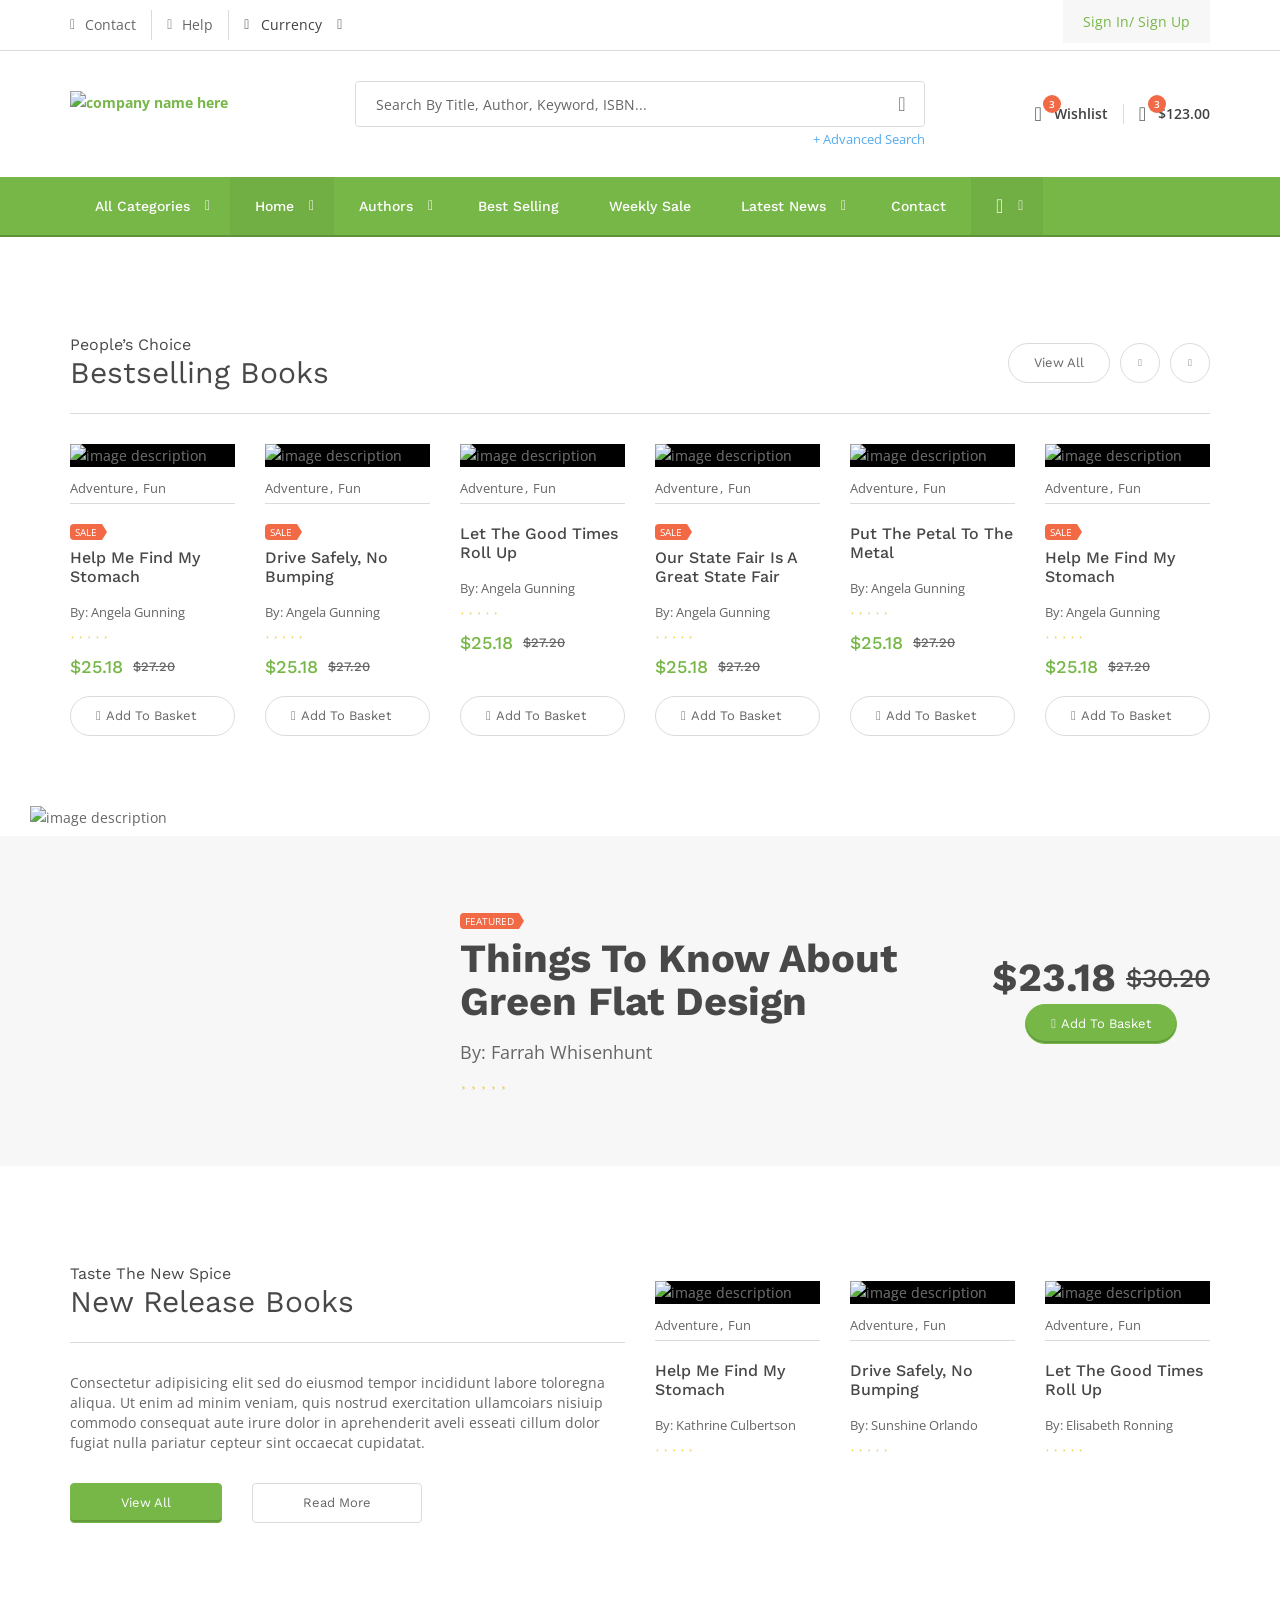
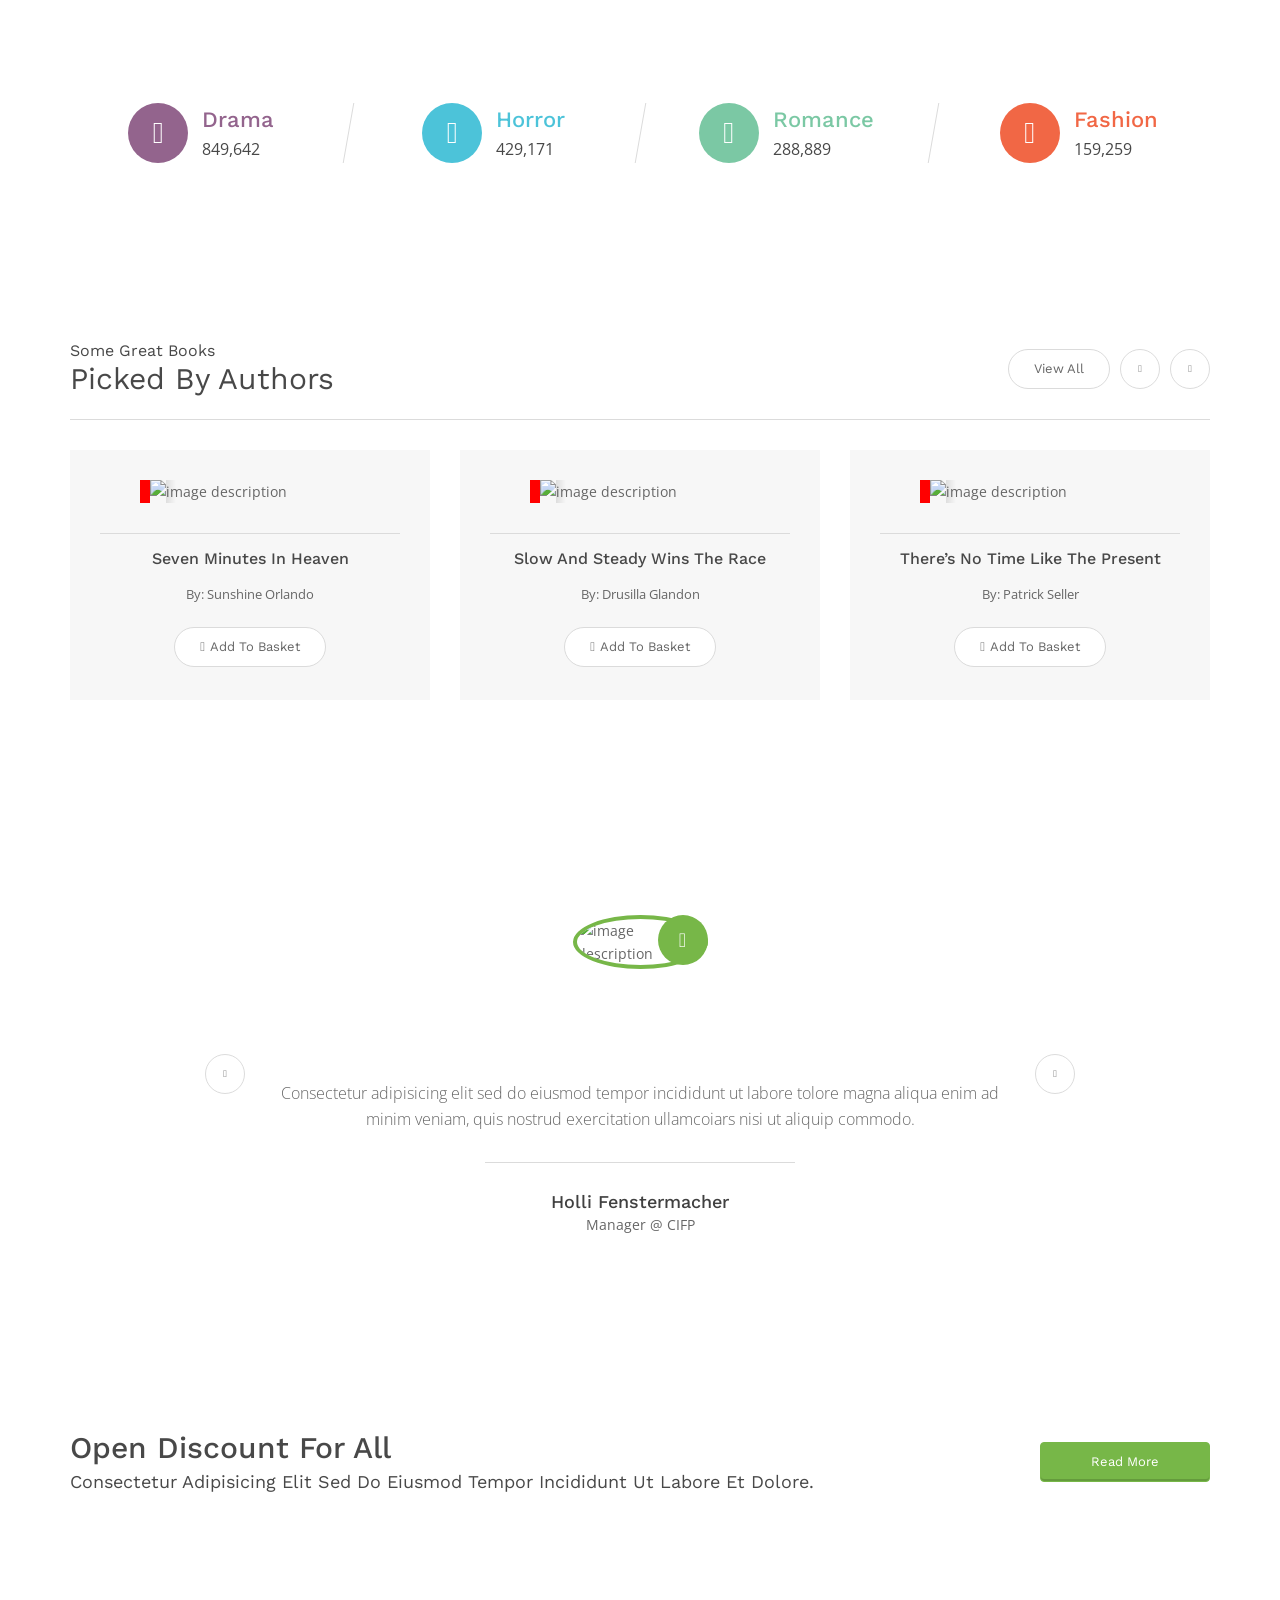
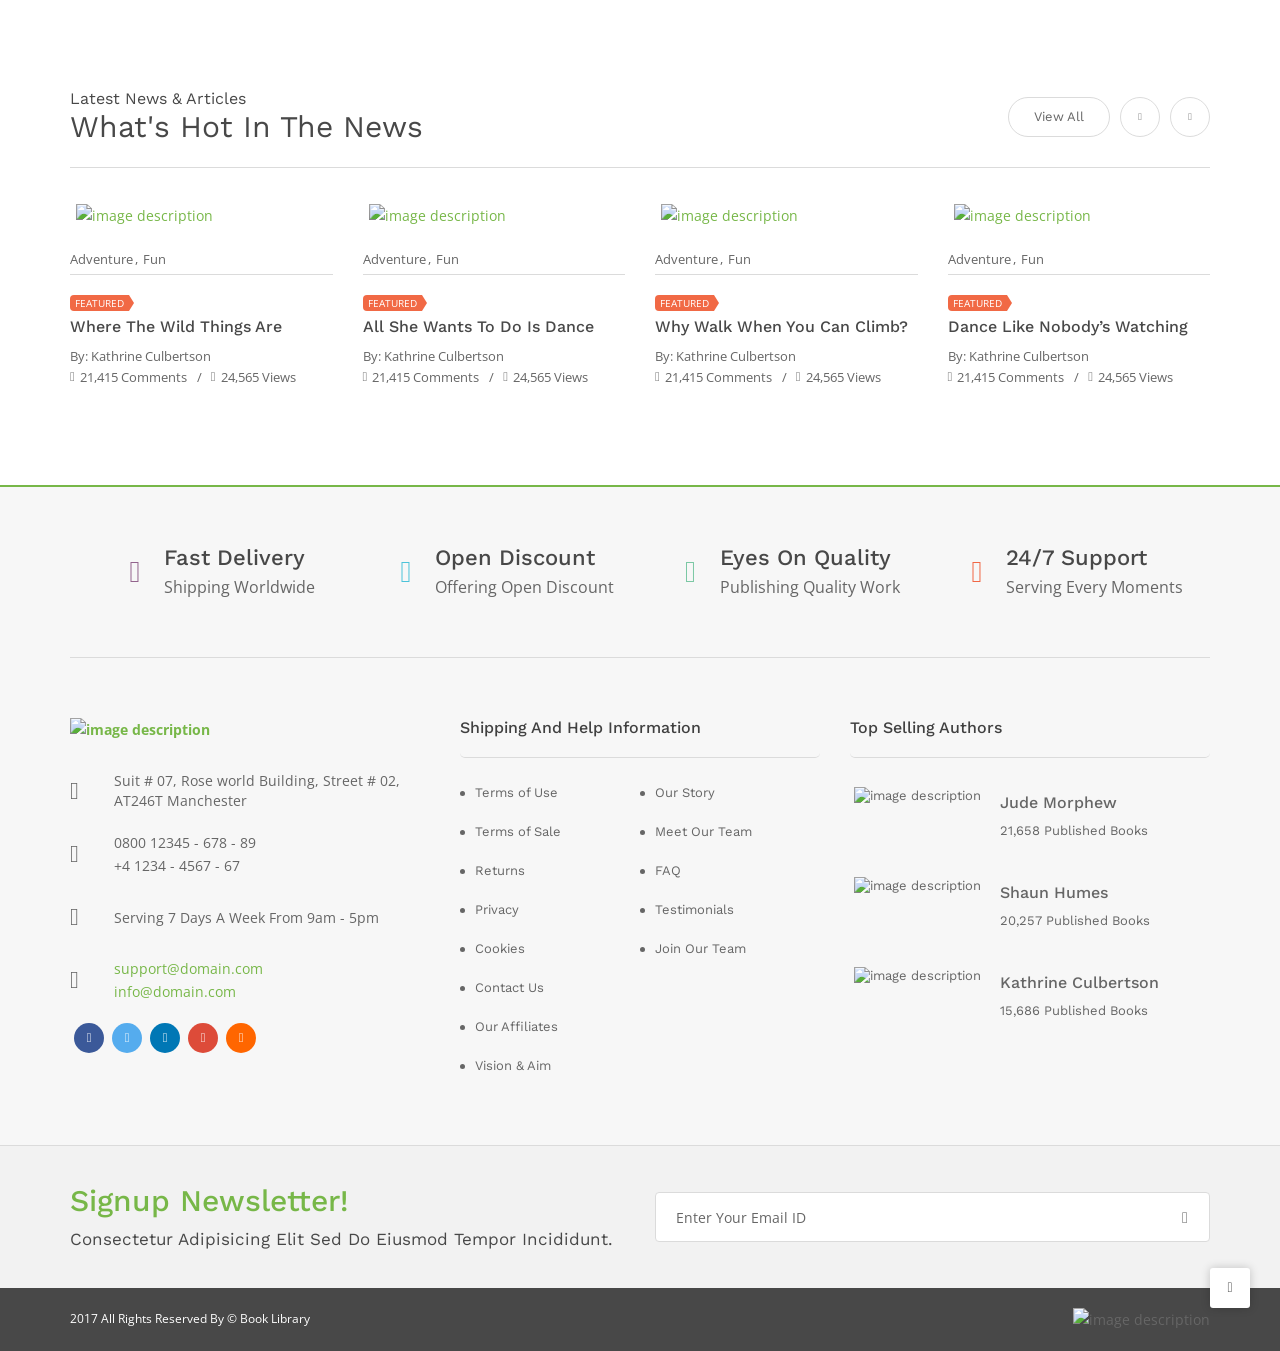
==== commit b0c3238f: "recreate sign in form" ====
--- a/homepage/index.html
+++ b/homepage/index.html
@@ -72,8 +72,7 @@
 								</ul>
 							</div>
 							<div class="tg-userlogin">
-								<figure><a href="javascript:void(0);"><img src="images/users/img-01.jpg" alt="image description"></a></figure>
-								<span>Hi, John</span>
+								<a href="./sign-in.html">Sign In/ Sign Up</a>
 							</div>
 						</div>
 					</div>
